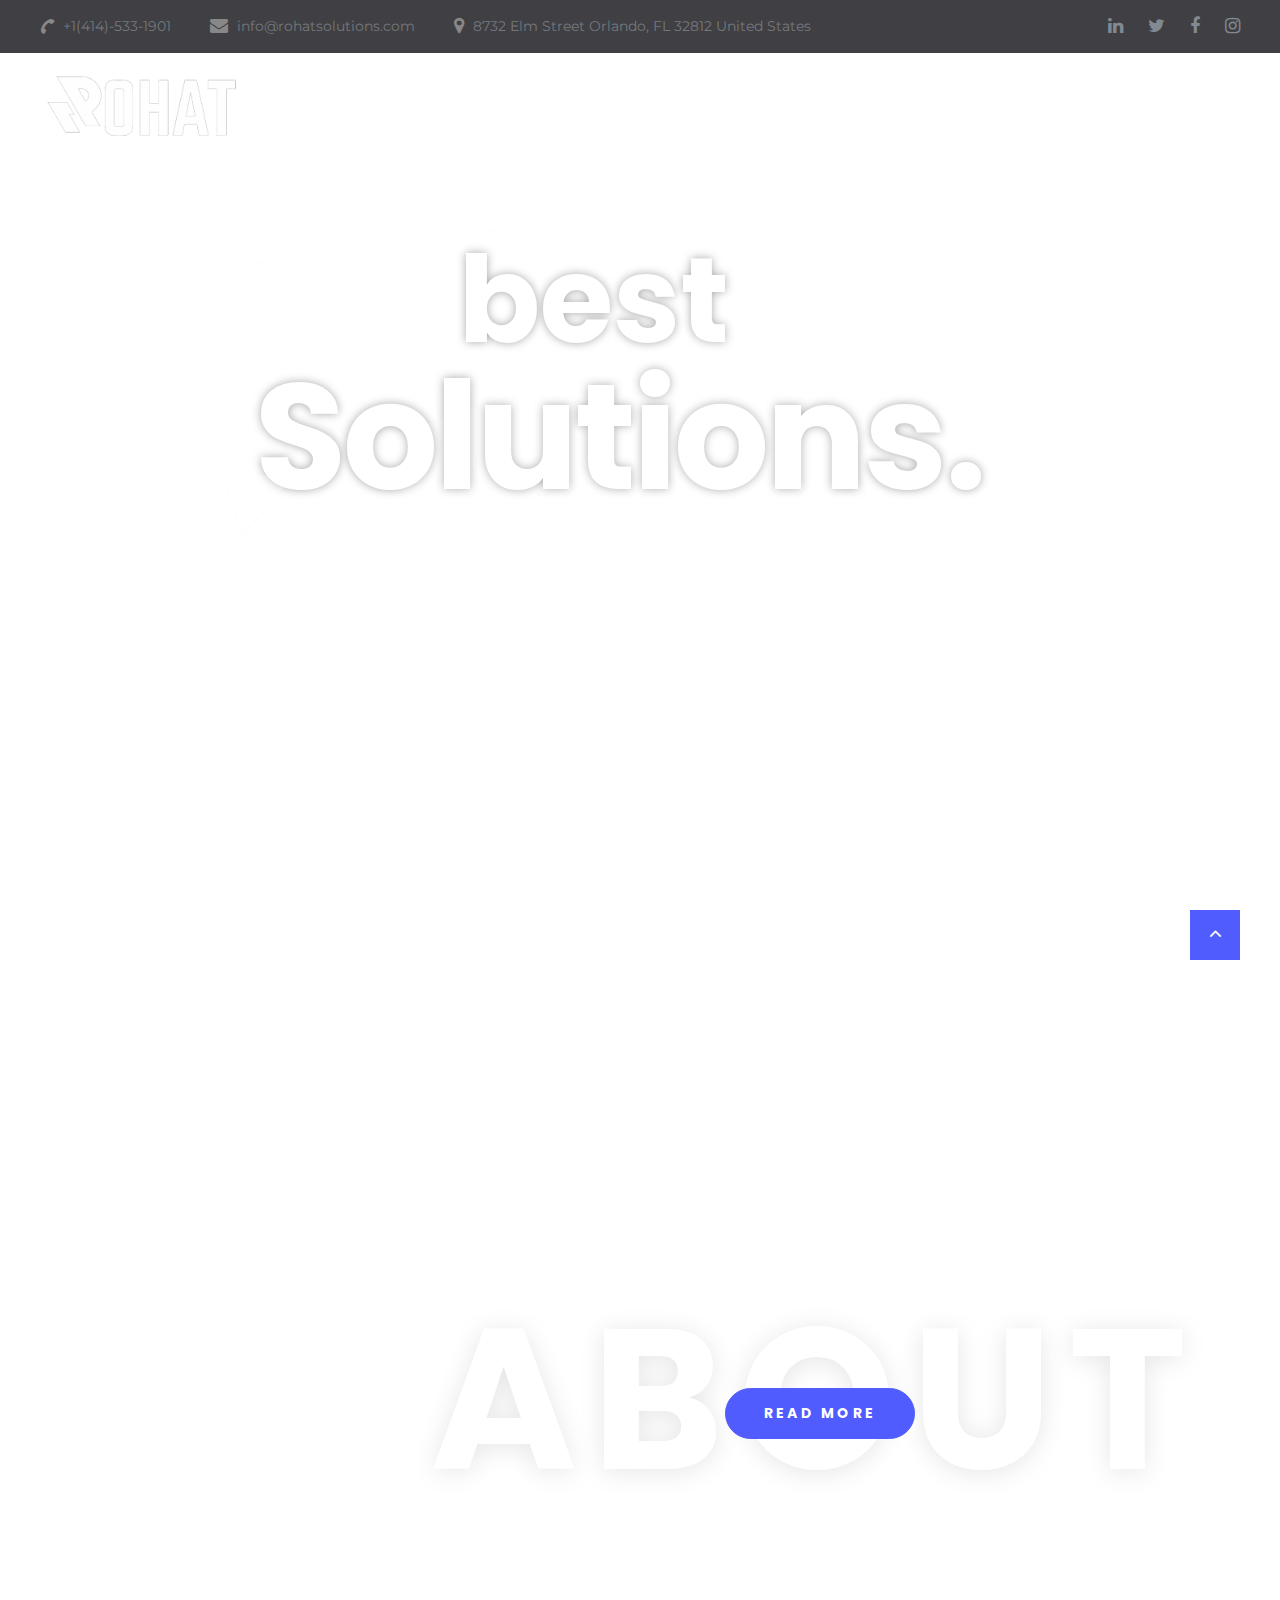
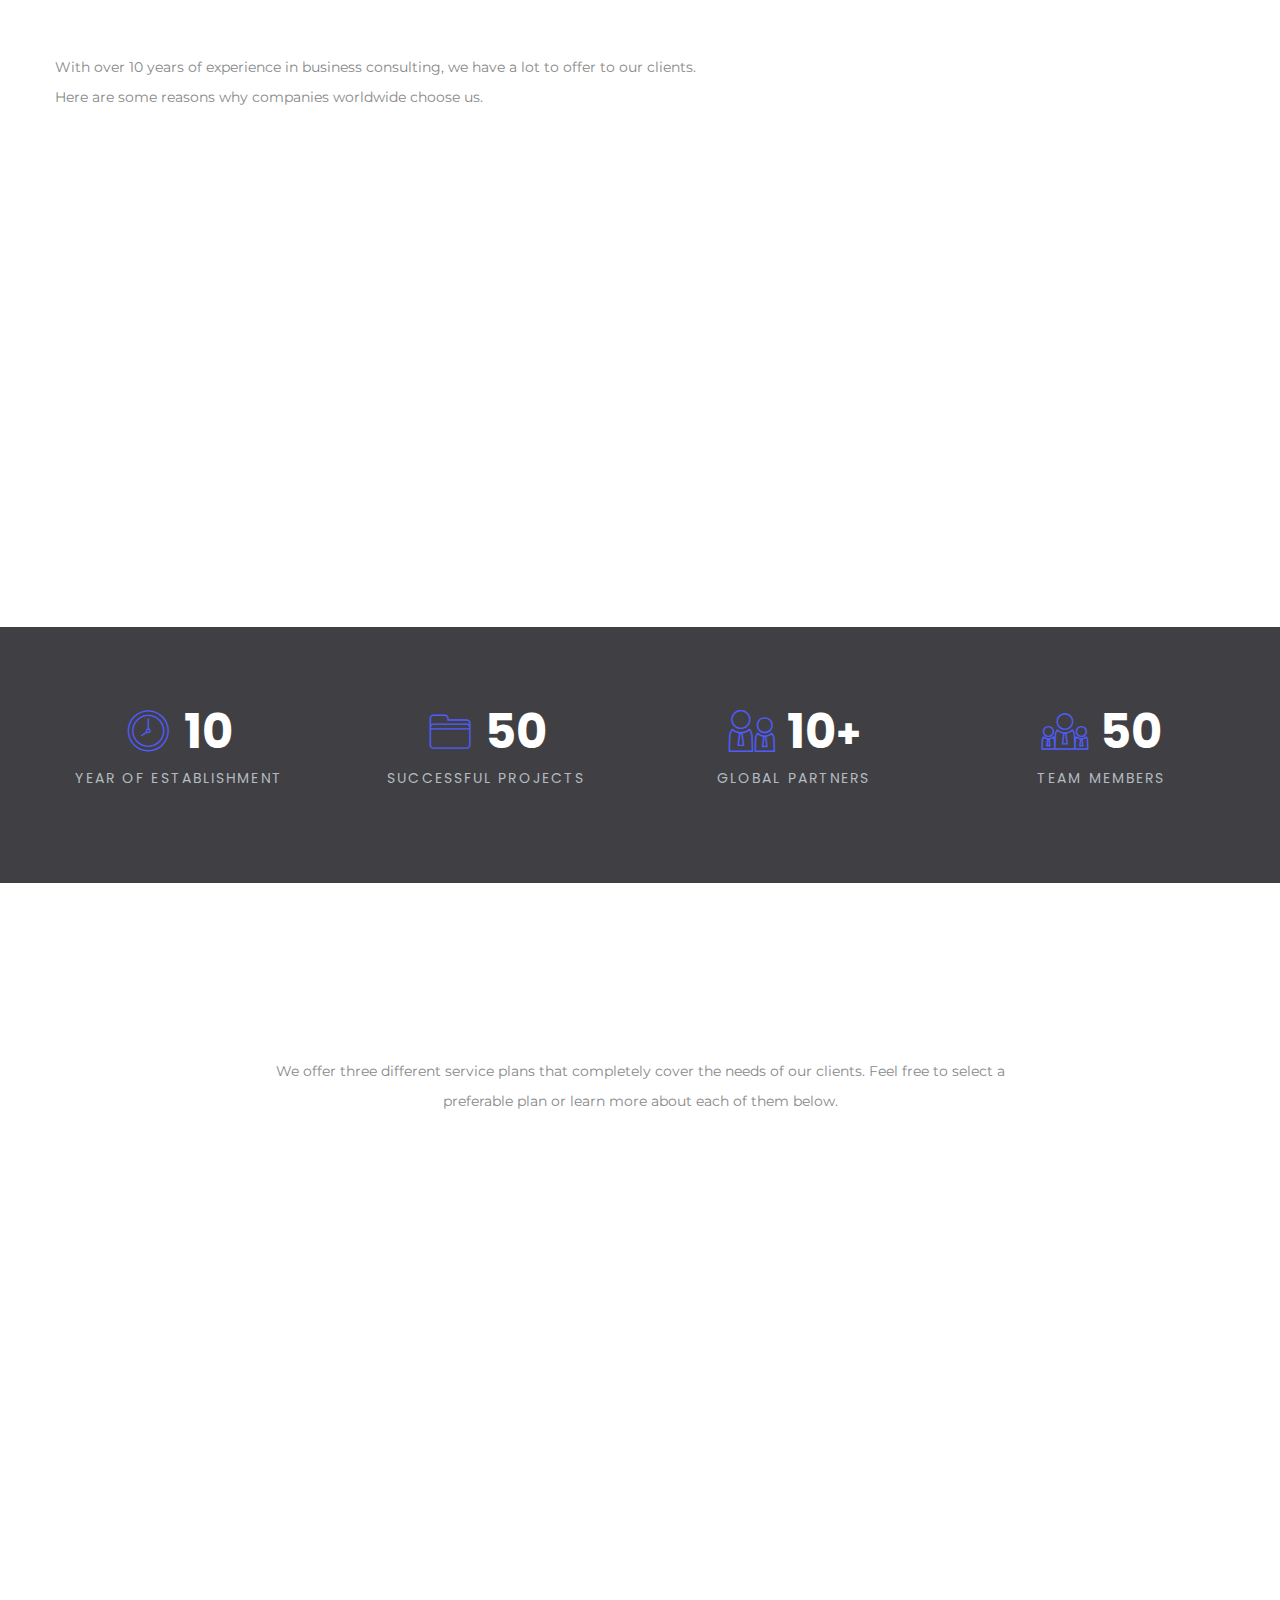
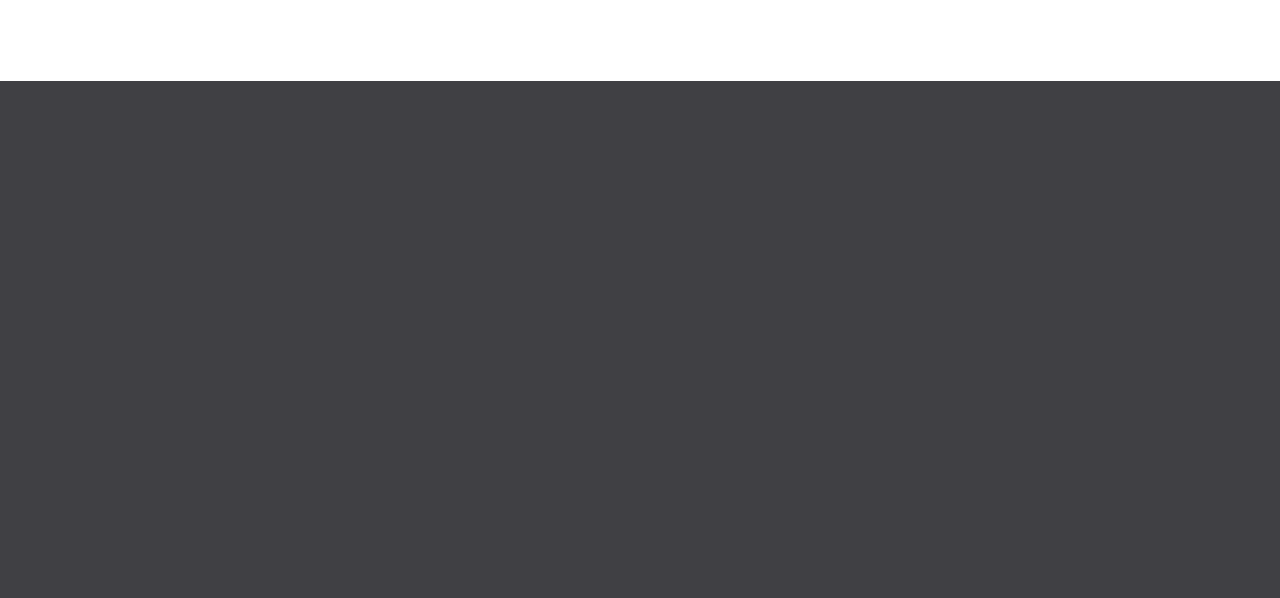
==== site/index.html @ 835cd0d4 "added about page" ====
<!DOCTYPE html>
<html class="wide wow-animation" lang="en">
  <head>
    <title>Home</title>
    <meta charset="utf-8">
    <meta name="viewport" content="width=device-width, height=device-height, initial-scale=1.0">
    <meta http-equiv="X-UA-Compatible" content="IE=edge">
    <link rel="icon" href="images/favicon.ico" type="image/x-icon">
    <link rel="stylesheet" type="text/css" href="//fonts.googleapis.com/css?family=Montserrat:300,400,700%7CPoppins:300,400,500,700,900">
    <link rel="stylesheet" href="css/bootstrap.css">
    <link rel="stylesheet" href="css/fonts.css">
    <link rel="stylesheet" href="css/style.css">
    <style>.ie-panel{display: none;background: #212121;padding: 10px 0;box-shadow: 3px 3px 5px 0 rgba(0,0,0,.3);clear: both;text-align:center;position: relative;z-index: 1;} html.ie-10 .ie-panel, html.lt-ie-10 .ie-panel {display: block;}</style>
  </head>
  <body>
    <div class="ie-panel"><a href="http://windows.microsoft.com/en-US/internet-explorer/"><img src="images/ie8-panel/warning_bar_0000_us.jpg" height="42" width="820" alt="You are using an outdated browser. For a faster, safer browsing experience, upgrade for free today."></a></div>
    <div class="preloader">
      <div class="preloader-body">
        <div class="cssload-container">
          <div class="cssload-speeding-wheel"></div>
        </div>
        <p><img class="brand-logo-blue" src="images/logo_2.png" alt="" width="100" height="17"/></p>
      </div>
    </div><!-- <a class="section section-banner d-none d-xl-block" href="https://www.templatemonster.com/intense-multipurpose-html-template.html" target="_blank" style="background-image: url(images/background-02-1920x60.jpg); background-image: -webkit-image-set( url(images/background-02-1920x60.jpg) 1x, url(images/background-02-3840x120.jpg) 2x )"><img src="images/foreground-02-1600x60.png" srcset="images/foreground-02-1600x60.png 1x, images/foreground-02-3200x120.png 2x" alt="" width="1600" height="310"></a> -->
    <div class="page">
      <header class="section page-header">
        <!--RD Navbar-->
        <div class="rd-navbar-wrap">
          <nav class="rd-navbar rd-navbar-classic" data-layout="rd-navbar-fixed" data-sm-layout="rd-navbar-fixed" data-md-layout="rd-navbar-fixed" data-md-device-layout="rd-navbar-fixed" data-lg-layout="rd-navbar-static" data-lg-device-layout="rd-navbar-static" data-xl-layout="rd-navbar-static" data-xl-device-layout="rd-navbar-static" data-lg-stick-up-offset="46px" data-xl-stick-up-offset="46px" data-xxl-stick-up-offset="46px" data-lg-stick-up="true" data-xl-stick-up="true" data-xxl-stick-up="true">
            <div class="rd-navbar-collapse-toggle rd-navbar-fixed-element-1" data-rd-navbar-toggle=".rd-navbar-collapse"><span></span></div>
            <div class="rd-navbar-aside-outer rd-navbar-collapse bg-gray-dark">
              <div class="rd-navbar-aside">
                <ul class="list-inline navbar-contact-list">
                  <li>
                    <div class="unit unit-spacing-xs align-items-center">
                      <div class="unit-left"><span class="icon text-middle fa-phone"></span></div>
                      <div class="unit-body"><a href="tel:#">+1(414)-533-1901</a></div>
                    </div>
                  </li>
                  <li>
                    <div class="unit unit-spacing-xs align-items-center">
                      <div class="unit-left"><span class="icon text-middle fa-envelope"></span></div>
                      <div class="unit-body"><a href="mailto:#">info@rohatsolutions.com</a></div>
                    </div>
                  </li>
                  <li>
                    <div class="unit unit-spacing-xs align-items-center">
                      <div class="unit-left"><span class="icon text-middle fa-map-marker"></span></div>
                      <div class="unit-body"><a href="https://www.google.com/maps/place/8732+Elm+Ct,+Orlando,+FL+32811/@28.4980853,-81.4555231,17z/data=!3m1!4b1!4m5!3m4!1s0x88e77934d0ab42e7:0x34108446d134ac0b!8m2!3d28.4980853!4d-81.4533344">8732 Elm Street Orlando, FL 32812 United States</a></div>
                    </div>
                  </li>
                </ul>
                <ul class="social-links">
                  <li><a class="icon icon-sm icon-circle icon-circle-md icon-bg-white fa-linkedin" href="#"></a></li>
                  <li><a class="icon icon-sm icon-circle icon-circle-md icon-bg-white fa-twitter" href="#"></a></li>
                  <li><a class="icon icon-sm icon-circle icon-circle-md icon-bg-white fa-facebook" href="#"></a></li>
                  <li><a class="icon icon-sm icon-circle icon-circle-md icon-bg-white fa-instagram" href="#"></a></li>
                </ul>
              </div>
            </div>
            <div class="rd-navbar-main-outer">
              <div class="rd-navbar-main">
                <!--RD Navbar Panel-->
                <div class="rd-navbar-panel">
                  <!--RD Navbar Toggle-->
                  <button class="rd-navbar-toggle" data-rd-navbar-toggle=".rd-navbar-nav-wrap"><span></span></button>
                  <!--RD Navbar Brand-->
                  <div class="rd-navbar-brand">
                    <!--Brand-->
                    <a class="brand" href="index.html">
                      <img class="brand-logo-dark" src="images/logo_2.png" alt="" width="100" height="17"/>
                      <img class="brand-logo-light" src="images/logo_2.png" alt="" width="100" height="17"/>
                      <!-- <h4 style="color: #fff; font-weight: 600;">ROHAT SOLUTIONS</h4> -->
                    </a>
                  </div>
                </div>
                <div class="rd-navbar-main-element">
                  <div class="rd-navbar-nav-wrap">
                    <ul class="rd-navbar-nav">
                      <li class="rd-nav-item active">
                        <a class="rd-nav-link" href="index.html">Home</a>
                      </li>
                      <li class="rd-nav-item">
                        <a class="rd-nav-link" href="about.html">About</a>
                      </li>
                      <li class="rd-nav-item">
                        <a class="rd-nav-link" href="#home-service">Services</a>
                      </li>
                      <li class="rd-nav-item">
                        <a class="rd-nav-link" href="typography.html">Careers</a>
                      </li>
                      <li class="rd-nav-item">
                        <a class="rd-nav-link" href="contacts.html">Contact</a>
                      </li>
                      <!-- <li class="rd-nav-item">
                        <a class="rd-nav-link" href="#home-service">Services</a>
                      </li> -->
                    </ul>
                  </div>
                </div>
              </div>
            </div>
          </nav>
        </div>
      </header>
      <!--Main section-->
      <section class="section main-section parallax-scene-js" style="background:url('https://livedemo00.template-help.com/wt_52524/images/bg-1-1700x803.jpg') no-repeat center center; background-size:cover;">
        <div class="container">
          <div class="row justify-content-center">
            <div class="col-xl-8 col-12">
              <div class="main-decorated-box text-center text-xl-left">
                <h1 class="text-white text-xl-center wow slideInRight" data-wow-delay=".3s"><span class="align-top offset-top-30 d-inline-block font-weight-light prefix-text">the</span><span class="big font-weight-bold d-inline-flex offset-right-170">best</span><span class="biggest d-block d-xl-flex font-weight-bold">Solutions.</span></h1>
                <div class="decorated-subtitle text-italic text-white wow slideInLeft">Looking For Talent?</div>
                <div class="decorated-subtitle text-italic text-white wow slideInLeft">Looking For Managed Solutions?</div>
                <div class="decorated-subtitle text-italic text-white wow slideInLeft">Looking For Your Next Opportunity?</div>
              </div>
            </div>
            <div class="col-12 text-center offset-top-75" data-wow-delay=".2s"><a class="button-way-point d-inline-block text-center d-inline-flex flex-column justify-content-center" href="#" data-custom-scroll-to="about"><span class="fa-chevron-down"></span></a></div>
          </div>
        </div>
        <div class="decorate-layer">
          <div class="layer-1">
            <div class="layer" data-depth=".20"><img src="images/parallax-item-1-563x532.png" alt="" width="563" height="266"/>
            </div>
          </div>
          <div class="layer-2">
            <div class="layer" data-depth=".30"><img src="images/parallax-item-2-276x343.png" alt="" width="276" height="171"/>
            </div>
          </div>
          <div class="layer-3">
            <div class="layer" data-depth=".40"><img src="images/parallax-item-3-153x144.png" alt="" width="153" height="72"/>
            </div>
          </div>
          <div class="layer-4">
            <div class="layer" data-depth=".20"><img src="images/parallax-item-4-69x74.png" alt="" width="69" height="37"/>
            </div>
          </div>
          <div class="layer-5">
            <div class="layer" data-depth=".40"><img src="images/parallax-item-5-72x75.png" alt="" width="72" height="37"/>
            </div>
          </div>
          <div class="layer-6">
            <div class="layer" data-depth=".30"><img src="images/parallax-item-6-45x54.png" alt="" width="45" height="27"/>
            </div>
          </div>
        </div>
      </section>
      <!--About-->
      <section class="section section-sm position-relative" id="about">
        <div class="container">
          <div class="row row-30">
            <div class="col-lg-6">
              <div class="block-decorate-img wow fadeInLeft" data-wow-delay=".2s"><img src="https://livedemo00.template-help.com/wt_52524/images/home-1-570x703.jpg" alt="" width="570" height="351"/>
              </div>
            </div>
            <div class="col-lg-6 col-12">
              <div class="block-sm offset-top-45">
                <div class="section-name wow fadeInRight" data-wow-delay=".2s">About us</div>
                <h3 class="wow fadeInLeft text-capitalize devider-bottom" data-wow-delay=".3s">What We<span class="text-primary"> Do</span></h3>
                <p class="offset-xl-40 wow fadeInUp" data-wow-delay=".4s">Rohat Solutions is an emerging technology consulting firm that offers enterprise solutions for a wide range of project and business needs. We are an IT consulting and staffing organization that delivers real results to global businesses. We have dedicated practices for IT talent solutions!</p>
                <p class="default-letter-spacing font-weight-bold text-gray-dark wow fadeInUp" data-wow-delay=".4s">We have over ten years of successful experience in IT sphere in the US market.</p><a class="button-width-190 button-primary button-circle button-lg button offset-top-30" href="#">read more</a>
              </div>
            </div>
          </div>
        </div>
        <div class="decor-text decor-text-1">ABOUT</div>
      </section>
      <!--Features-->
      <section class="section custom-section position-relative section-md">
        <div class="container">
          <div class="row">
            <div class="col-xl-7 col-lg-7 col-12">
              <div class="section-name wow fadeInRight">our features</div>
              <h3 class="text-capitalize devider-left wow fadeInLeft" data-wow-delay=".2s">Why Businesses<span class="text-primary"> Choose us</span></h3>
              <p>With over 10 years of experience in business consulting, we have a lot to offer to our clients. Here are some reasons why companies worldwide choose us.</p>
              <div class="row row-15">
                <div class="col-xl-6 wow fadeInUp" data-wow-delay=".2s">
                  <div class="box-default">
                    <div class="box-default-title">Innovative Solutions</div>
                    <p class="box-default-description">Our services and solutions are built on business innovations.</p><span class="box-default-icon novi-icon icon-lg mercury-icon-lightbulb-gears"></span>
                  </div>
                </div>
                <div class="col-xl-6 wow fadeInUp" data-wow-delay=".3s">
                  <div class="box-default">
                    <div class="box-default-title">Strategic Thinking</div>
                    <p class="box-default-description">Rohat Solutions works strategically to forge the best path for your business.</p><span class="box-default-icon novi-icon icon-lg mercury-icon-target-2"></span>
                  </div>
                </div>
                <div class="col-xl-6 wow fadeInUp" data-wow-delay=".4s">
                  <div class="box-default">
                    <div class="box-default-title">Experienced Team</div>
                    <p class="box-default-description">We employ the best consultants with more than 10 years of experience.</p><span class="box-default-icon novi-icon icon-lg mercury-icon-user"></span>
                  </div>
                </div>
                <div class="col-xl-6 wow fadeInUp" data-wow-delay=".5s">
                  <div class="box-default">
                    <div class="box-default-title">Creative Approach</div>
                    <p class="box-default-description">Every project we work on is based on the creative solutions of any issues.</p><span class="box-default-icon novi-icon icon-lg mercury-icon-partners"></span>
                  </div>
                </div>
              </div>
            </div>
          </div>
        </div>
        <div class="image-left-side wow slideInRight" data-wow-delay=".5s"><img src="https://livedemo00.template-help.com/wt_52524/images/home-2-636x480.jpg" alt="" width="636" height="240"/>
        </div>
        <div class="decor-text decor-text-2 wow fadeInUp" data-wow-delay=".3s">features</div>
      </section>
      <!--Counters-->
      <section class="section bg-image-2">
        <div class="container section-md">
          <div class="row row-30 text-center">
            <div class="col-xl-3 col-sm-6 col-12">
              <div class="counter-classic">
                <div class="counter-classic-number"><span class="icon-lg novi-icon offset-right-10 mercury-icon-time"></span><span class="counter text-white" data-speed="2000">10</span>
                </div>
                <div class="counter-classic-title">Year of Establishment</div>
              </div>
            </div>
            <div class="col-xl-3 col-sm-6 col-12">
              <div class="counter-classic">
                <div class="counter-classic-number"><span class="icon-lg novi-icon offset-right-10 mercury-icon-folder"></span><span class="counter text-white" data-speed="2000">50</span>
                </div>
                <div class="counter-classic-title">Successful Projects</div>
              </div>
            </div>
            <div class="col-xl-3 col-sm-6 col-12">
              <div class="counter-classic">
                <div class="counter-classic-number"><span class="icon-lg novi-icon offset-right-10 mercury-icon-users"></span><span class="counter text-white" data-speed="2000">10</span><span class="symbol text-white">+</span>
                </div>
                <div class="counter-classic-title">Global Partners</div>
              </div>
            </div>
            <div class="col-xl-3 col-sm-6 col-12">
              <div class="counter-classic">
                <div class="counter-classic-number"><span class="icon-lg novi-icon offset-right-10 mercury-icon-group"></span><span class="counter text-white" data-speed="2000">50</span>
                </div>
                <div class="counter-classic-title">Team Members</div>
              </div>
            </div>
          </div>
        </div>
      </section>
      <!--Pricing-->
      <section id="home-service" class="section section-md bg-xs-overlay" style="background:url('https://livedemo00.template-help.com/wt_52524/images/bg-image-3-1700x883.jpg')no-repeat;background-size:cover">
        <div class="container">
          <div class="row row-50 justify-content-center">
            <div class="col-12 text-center col-md-10 col-lg-8">
              <div class="section-name wow fadeInRight" data-wow-delay=".2s">Service Options</div>
              <h3 class="wow fadeInLeft text-capitalize" data-wow-delay=".3s">Find the perfect plan for<span class="text-primary"> your business</span></h3>
              <p>We offer three different service plans that completely cover the needs of our clients. Feel free to select a preferable plan or learn more about each of them below.</p>
            </div>
          </div>
          <div class="row row-30 justify-content-center">
            <div class="col-xl-4 col-md-6 col-12 wow fadeInDown" data-wow-delay=".3s">
              <div class="pricing-box bg-gray-dark">
                <div class="pricing-box-tittle">Web App Development</div>
                <p>Custom-built or framework-based - using the best approach that suites each customer's specific needs, budget and timeline.</p>
                <hr/>
                <!-- <div class="pricing-box-inner"><span class="pricing-box-symbol">$</span><span class="pricing-box-price">39</span></div>
                <div class="pricing-box-label bg-gray">MONTHLY</div>
                <p>Business Strategy <br> Financial Advisory</p><a class="button button-190 button-circle btn-primary-rounded" href="#">get started</a> -->
              </div>
            </div>
            <div class="col-xl-4 col-md-6 col-12 wow fadeInUp" data-wow-delay=".4s">
              <div class="pricing-box bg-gray-dark">
                <div class="pricing-box-tittle">Mobile app development</div>
                <p>Native, cross-platform or hybrid - helping you build the right mobile app to reach your target audience directly on their personal mini computer.</p>
                <hr/>
                <!-- div class="pricing-box-inner"><span class="pricing-box-symbol">$</span><span class="pricing-box-price">69</span></div>
                <div class="pricing-box-label bg-gray-primary-light">MONTHLY</div>
                <p>Operations Management <br> Strategic Planning</p><a class="button button-190 button-circle btn-rounded-outline" href="#">get started</a> -->
              </div>
            </div>
            <div class="col-xl-4 col-md-6 col-12 wow fadeInDown" data-wow-delay=".3s">
              <div class="pricing-box bg-gray-dark">
                <div class="pricing-box-tittle">Cyber security</div>
                <p>Cybersecurity protects all categories of data from theft and damage. This includes sensitive data, personally identifiable information (PII), protected health information (PHI), personal information, intellectual property, data, and governmental and industry information systems.</p>
                <hr/>
                <!-- <div class="pricing-box-inner"><span class="pricing-box-symbol">$</span><span class="pricing-box-price">89</span></div>
                <div class="pricing-box-label bg-gray">MONTHLY</div>
                <p>Quality Engineering <br> Marketing Consulting</p><a class="button button-190 button-circle btn-primary-rounded" href="#">get started</a> -->
              </div>
            </div>
          </div>
        </div>
      </section>
      <!--Owl Carousel-->
      <!-- <section class="section section-md bg-gray-lighten">
        <div class="container">
          <div class="row justify-content-center">
            <div class="col-xl-10">
              <div class="section-name wow fadeInRight text-center" data-wow-delay=".2s">testimonials</div>
              <h3 class="wow fadeInLeft text-capitalize text-center" data-wow-delay=".3s">What People Say<span class="text-primary"> About Us</span></h3>
              <div class="owl-carousel review-carousel" data-items="1" data-sm-items="1" data-md-items="1" data-lg-items="1" data-xl-items="1" data-xxl-items="1" data-dots="true" data-nav="false" data-stage-padding="0" data-loop="false" data-margin="0" data-mouse-drag="true" data-autoplay="false">
                <div class="item">
                  <div class="item-preview wow fadeInDown" data-wow-delay=".2s"><img src="images/user-1-216x216.jpg" alt="" width="216" height="108"/>
                  </div>
                  <div class="item-description wow fadeInUp" data-wow-delay=".3s">
                    <p>I was impressed by the quality of what your specialists did. They quickly found out what was the main problem of my company and helped me form a correct strategy, which worked perfectly and set my business on the right path.</p>
                    <div class="item-subsection"><span class="item-subsection-title devider-left">Heather Perry</span><span>Regular Client</span></div>
                  </div>
                </div>
                <div class="item">
                  <div class="item-preview wow fadeInDown" data-wow-delay=".2s"><img src="images/user-2-216x216.jpg" alt="" width="216" height="108"/>
                  </div>
                  <div class="item-description wow fadeInUp" data-wow-delay=".3s">
                    <p>I appreciate what you’ve done to help my small company develop and thrive in that market niche that we specialize in. Your business consulting experts are the best in the whole industry and I’m going to recommend you to my partners!</p>
                    <div class="item-subsection"><span class="item-subsection-title devider-left">Donald Hughes</span><span>Regular Client</span></div>
                  </div>
                </div>
                <div class="item">
                  <div class="item-preview wow fadeInDown" data-wow-delay=".2s"><img src="images/user-3-216x216.jpg" alt="" width="216" height="108"/>
                  </div>
                  <div class="item-description wow fadeInUp" data-wow-delay=".3s">
                    <p>My cooperation with your team helped me understand that you really care about your clients – it was proved by a lot of positive reviews already – and that's why I chose you. Thank you for a great job, you are true professionals!</p>
                    <div class="item-subsection"><span class="item-subsection-title devider-left">Anthony Parker</span><span>Regular Client</span></div>
                  </div>
                </div>
                <div class="item">
                  <div class="item-preview wow fadeInDown" data-wow-delay=".2s"><img src="images/user-4-216x216.jpg" alt="" width="216" height="108"/>
                  </div>
                  <div class="item-description wow fadeInUp" data-wow-delay=".3s">
                    <p>Two years after СonsultBiz’s involvement, we are remarkably successful and the leader in served markets. This brought industry knowledge, best practices, and real-world solutions to the intricate challenges we faced.</p>
                    <div class="item-subsection"><span class="item-subsection-title devider-left">Jennifer Coleman</span><span>Regular Client</span></div>
                  </div>
                </div>
              </div>
            </div>
          </div>
        </div>
      </section> -->
      <!--Footer--><!-- <a class="section section-banner" href="https://www.templatemonster.com/intense-multipurpose-html-template.html" target="_blank" style="background-image: url(images/background-01-1920x310.jpg); background-image: -webkit-image-set( url(images/background-01-1920x310.jpg) 1x, url(images/background-01-3840x620.jpg) 2x )"><img src="images/foreground-01-1600x310.png" srcset="images/foreground-01-1600x310.png 1x, images/foreground-01-3200x620.png 2x" alt="" width="1600" height="310"></a> -->
      <footer class="section footer-classic section-sm">
        <div class="container">
          <div class="row row-30">
            <div class="col-lg-3 wow fadeInLeft">
              <!--Brand--><a class="brand" href="index.html"><img class="brand-logo-dark" src="ROHAT SOLUTIONS" alt="" width="100" height="17"/><img class="brand-logo-light" src="images/logo_2.png" alt="" width="100" height="17"/></a>
              <p class="footer-classic-description offset-top-0 offset-right-25">Rohat Solutions provides a full range of business consulting & advisory services to small, medium, and international companies worldwide. We use innovations and experience to drive your success.</p>
            </div>
            <div class="col-lg-3 col-sm-8 wow fadeInUp">
              <P class="footer-classic-title">contact info</P>
              <div class="d-block offset-top-0">8732 Elm Street Orlando,<span class="d-lg-block">FL 32812 United States</span></div><a class="d-inline-block" href="mailto:#">info@rohatsolutions.com</a><a class="d-inline-block" href="tel:#">+1(414)-533-1901</a>
              <!-- ul>
                <li>Mon-Thu:<span class="d-inline-block offset-left-10 text-white">9:30 AM - 9:00 PM</span></li>
                <li>Fri:<span class="d-inline-block offset-left-10 text-white">10:00 AM - 9:00 PM</span></li>
                <li>Sat:<span class="d-inline-block offset-left-10 text-white">10:00 AM - 3:00 PM</span></li>
              </ul> -->
            </div>
            <div class="col-lg-2 col-sm-4 wow fadeInUp" data-wow-delay=".3s">
              <P class="footer-classic-title">Quick Links</P>
              <ul class="footer-classic-nav-list">
                <li><a href="index.html">Home</a></li>
                <li><a href="about.html">About us</a></li>
                <li><a href="#home-service">Services</a></li>
                <li><a href="typography.html">Careers</a></li>
                <li><a href="contacts.html">Contacts</a></li>
              </ul>
            </div>
            <div class="col-lg-4 wow fadeInLeft" data-wow-delay=".2s">
              <P class="footer-classic-title">newsletter</P>
              <form class="rd-mailform text-left footer-classic-subscribe-form" data-form-output="form-output-global" data-form-type="contact" method="post" action="bat/rd-mailform.php">
                <div class="form-wrap">
                  <label class="form-label" for="subscribe-email">Your Email Address</label>
                  <input class="form-input" id="subscribe-email" type="email" name="email" data-constraints="@Email @Required">
                </div>
                <div class="form-button group-sm text-center text-lg-left">
                  <button class="button button-primary button-circle" type="submit">sign up</button>
                </div>
              </form>
              <p>Be the first to find out about our latest news, updates, and special offers.</p>
            </div>
          </div>
        </div>
        <div class="container wow fadeInUp" data-wow-delay=".4s">
          <div class="footer-classic-aside">
            <p class="rights"><span>&copy;&nbsp;</span>Copyright <span class="copyright-year"></span>  Rohat Solutions LLC. All Rights Reserved</p>
            <ul class="social-links">
              <li><a class="fa fa-linkedin" href="#"></a></li>
              <li><a class="fa fa fa-twitter" href="#"></a></li>
              <li><a class="fa fa-facebook" href="#"></a></li>
              <li><a class="fa fa-instagram" href="#"></a></li>
            </ul>
          </div>
        </div>
      </footer>
    </div>
    <div class="snackbars" id="form-output-global"></div>
    <script src="js/core.min.js"></script>
    <script src="js/script.js"></script>
    <!--coded by Drel-->
  </body>
</html>
---- site/css/fonts.css ----
/*
* Fonts
*//*
* Font Awesome Icons 4.7.0
*/@font-face {	font-family: 'FontAwesome';	src: url("../fonts/fontawesome-webfont.eot?v=4.7.0");	src: url("../fonts/fontawesome-webfont.eot?#iefix&v=4.7.0") format("embedded-opentype"), url("../fonts/fontawesome-webfont.woff2?v=4.7.0") format("woff2"), url("../fonts/fontawesome-webfont.woff?v=4.7.0") format("woff"), url("../fonts/fontawesome-webfont.ttf?v=4.7.0") format("truetype"), url("../fonts/fontawesome-webfont.svg?v=4.7.0#fontawesomeregular") format("svg");	font-weight: normal;	font-style: normal;}.fa {	display: inline-block;	font-family: 'FontAwesome';	font-size: inherit;	text-rendering: auto;	-webkit-font-smoothing: antialiased;	-moz-osx-font-smoothing: grayscale;}[class*='fa-']:before {	font-weight: 400;	font-family: 'FontAwesome';}/* makes the font 33% larger relative to the icon container */.fa-lg {	font-size: 1.33333333em;	line-height: 0.75em;	vertical-align: -15%;}.fa-2x {	font-size: 2em;}.fa-3x {	font-size: 3em;}.fa-4x {	font-size: 4em;}.fa-5x {	font-size: 5em;}.fa-fw {	width: 1.28571429em;	text-align: center;}.fa-ul {	padding-left: 0;	margin-left: 2.14285714em;	list-style-type: none;}.fa-ul > li {	position: relative;}.fa-li {	position: absolute;	left: -2.14285714em;	width: 2.14285714em;	top: 0.14285714em;	text-align: center;}.fa-li.fa-lg {	left: -1.85714286em;}.fa-border {	padding: .2em .25em .15em;	border: solid 0.08em #eeeeee;	border-radius: .1em;}.fa-pull-left {	float: left;}.fa-pull-right {	float: right;}.fa.fa-pull-left {	margin-right: .3em;}.fa.fa-pull-right {	margin-left: .3em;}/* Deprecated as of 4.4.0 */.pull-right {	float: right;}.pull-left {	float: left;}.fa.pull-left {	margin-right: .3em;}.fa.pull-right {	margin-left: .3em;}.fa-spin {	-webkit-animation: fa-spin 2s infinite linear;	animation: fa-spin 2s infinite linear;}.fa-pulse {	-webkit-animation: fa-spin 1s infinite steps(8);	animation: fa-spin 1s infinite steps(8);}@-webkit-keyframes fa-spin {	0% {		-webkit-transform: rotate(0deg);		transform: rotate(0deg);	}	100% {		-webkit-transform: rotate(359deg);		transform: rotate(359deg);	}}@keyframes fa-spin {	0% {		-webkit-transform: rotate(0deg);		transform: rotate(0deg);	}	100% {		-webkit-transform: rotate(359deg);		transform: rotate(359deg);	}}.fa-rotate-90 {	-ms-filter: "progid:DXImageTransform.Microsoft.BasicImage(rotation=1)";	-webkit-transform: rotate(90deg);	-ms-transform: rotate(90deg);	transform: rotate(90deg);}.fa-rotate-180 {	-ms-filter: "progid:DXImageTransform.Microsoft.BasicImage(rotation=2)";	-webkit-transform: rotate(180deg);	-ms-transform: rotate(180deg);	transform: rotate(180deg);}.fa-rotate-270 {	-ms-filter: "progid:DXImageTransform.Microsoft.BasicImage(rotation=3)";	-webkit-transform: rotate(270deg);	-ms-transform: rotate(270deg);	transform: rotate(270deg);}.fa-flip-horizontal {	-ms-filter: "progid:DXImageTransform.Microsoft.BasicImage(rotation=0, mirror=1)";	-webkit-transform: scale(-1, 1);	-ms-transform: scale(-1, 1);	transform: scale(-1, 1);}.fa-flip-vertical {	-ms-filter: "progid:DXImageTransform.Microsoft.BasicImage(rotation=2, mirror=1)";	-webkit-transform: scale(1, -1);	-ms-transform: scale(1, -1);	transform: scale(1, -1);}:root .fa-rotate-90,:root .fa-rotate-180,:root .fa-rotate-270,:root .fa-flip-horizontal,:root .fa-flip-vertical {	filter: none;}.fa-stack {	position: relative;	display: inline-block;	width: 2em;	height: 2em;	line-height: 2em;	vertical-align: middle;}.fa-stack-1x,.fa-stack-2x {	position: absolute;	left: 0;	width: 100%;	text-align: center;}.fa-stack-1x {	line-height: inherit;}.fa-stack-2x {	font-size: 2em;}.fa-inverse {	color: #ffffff;}/* Font Awesome uses the Unicode Private Use Area (PUA) to ensure screen
   readers do not read off random characters that represent icons */.fa-glass:before {	content: "\f000";}.fa-music:before {	content: "\f001";}.fa-search:before {	content: "\f002";}.fa-envelope-o:before {	content: "\f003";}.fa-heart:before {	content: "\f004";}.fa-star:before {	content: "\f005";}.fa-star-o:before {	content: "\f006";}.fa-user:before {	content: "\f007";}.fa-film:before {	content: "\f008";}.fa-th-large:before {	content: "\f009";}.fa-th:before {	content: "\f00a";}.fa-th-list:before {	content: "\f00b";}.fa-check:before {	content: "\f00c";}.fa-remove:before,.fa-close:before,.fa-times:before {	content: "\f00d";}.fa-search-plus:before {	content: "\f00e";}.fa-search-minus:before {	content: "\f010";}.fa-power-off:before {	content: "\f011";}.fa-signal:before {	content: "\f012";}.fa-gear:before,.fa-cog:before {	content: "\f013";}.fa-trash-o:before {	content: "\f014";}.fa-home:before {	content: "\f015";}.fa-file-o:before {	content: "\f016";}.fa-clock-o:before {	content: "\f017";}.fa-road:before {	content: "\f018";}.fa-download:before {	content: "\f019";}.fa-arrow-circle-o-down:before {	content: "\f01a";}.fa-arrow-circle-o-up:before {	content: "\f01b";}.fa-inbox:before {	content: "\f01c";}.fa-play-circle-o:before {	content: "\f01d";}.fa-rotate-right:before,.fa-repeat:before {	content: "\f01e";}.fa-refresh:before {	content: "\f021";}.fa-list-alt:before {	content: "\f022";}.fa-lock:before {	content: "\f023";}.fa-flag:before {	content: "\f024";}.fa-headphones:before {	content: "\f025";}.fa-volume-off:before {	content: "\f026";}.fa-volume-down:before {	content: "\f027";}.fa-volume-up:before {	content: "\f028";}.fa-qrcode:before {	content: "\f029";}.fa-barcode:before {	content: "\f02a";}.fa-tag:before {	content: "\f02b";}.fa-tags:before {	content: "\f02c";}.fa-book:before {	content: "\f02d";}.fa-bookmark:before {	content: "\f02e";}.fa-print:before {	content: "\f02f";}.fa-camera:before {	content: "\f030";}.fa-font:before {	content: "\f031";}.fa-bold:before {	content: "\f032";}.fa-italic:before {	content: "\f033";}.fa-text-height:before {	content: "\f034";}.fa-text-width:before {	content: "\f035";}.fa-align-left:before {	content: "\f036";}.fa-align-center:before {	content: "\f037";}.fa-align-right:before {	content: "\f038";}.fa-align-justify:before {	content: "\f039";}.fa-list:before {	content: "\f03a";}.fa-dedent:before,.fa-outdent:before {	content: "\f03b";}.fa-indent:before {	content: "\f03c";}.fa-video-camera:before {	content: "\f03d";}.fa-photo:before,.fa-image:before,.fa-picture-o:before {	content: "\f03e";}.fa-pencil:before {	content: "\f040";}.fa-map-marker:before {	content: "\f041";}.fa-adjust:before {	content: "\f042";}.fa-tint:before {	content: "\f043";}.fa-edit:before,.fa-pencil-square-o:before {	content: "\f044";}.fa-share-square-o:before {	content: "\f045";}.fa-check-square-o:before {	content: "\f046";}.fa-arrows:before {	content: "\f047";}.fa-step-backward:before {	content: "\f048";}.fa-fast-backward:before {	content: "\f049";}.fa-backward:before {	content: "\f04a";}.fa-play:before {	content: "\f04b";}.fa-pause:before {	content: "\f04c";}.fa-stop:before {	content: "\f04d";}.fa-forward:before {	content: "\f04e";}.fa-fast-forward:before {	content: "\f050";}.fa-step-forward:before {	content: "\f051";}.fa-eject:before {	content: "\f052";}.fa-chevron-left:before {	content: "\f053";}.fa-chevron-right:before {	content: "\f054";}.fa-plus-circle:before {	content: "\f055";}.fa-minus-circle:before {	content: "\f056";}.fa-times-circle:before {	content: "\f057";}.fa-check-circle:before {	content: "\f058";}.fa-question-circle:before {	content: "\f059";}.fa-info-circle:before {	content: "\f05a";}.fa-crosshairs:before {	content: "\f05b";}.fa-times-circle-o:before {	content: "\f05c";}.fa-check-circle-o:before {	content: "\f05d";}.fa-ban:before {	content: "\f05e";}.fa-arrow-left:before {	content: "\f060";}.fa-arrow-right:before {	content: "\f061";}.fa-arrow-up:before {	content: "\f062";}.fa-arrow-down:before {	content: "\f063";}.fa-mail-forward:before,.fa-share:before {	content: "\f064";}.fa-expand:before {	content: "\f065";}.fa-compress:before {	content: "\f066";}.fa-plus:before {	content: "\f067";}.fa-minus:before {	content: "\f068";}.fa-asterisk:before {	content: "\f069";}.fa-exclamation-circle:before {	content: "\f06a";}.fa-gift:before {	content: "\f06b";}.fa-leaf:before {	content: "\f06c";}.fa-fire:before {	content: "\f06d";}.fa-eye:before {	content: "\f06e";}.fa-eye-slash:before {	content: "\f070";}.fa-warning:before,.fa-exclamation-triangle:before {	content: "\f071";}.fa-plane:before {	content: "\f072";}.fa-calendar:before {	content: "\f073";}.fa-random:before {	content: "\f074";}.fa-comment:before {	content: "\f075";}.fa-magnet:before {	content: "\f076";}.fa-chevron-up:before {	content: "\f077";}.fa-chevron-down:before {	content: "\f078";}.fa-retweet:before {	content: "\f079";}.fa-shopping-cart:before {	content: "\f07a";}.fa-folder:before {	content: "\f07b";}.fa-folder-open:before {	content: "\f07c";}.fa-arrows-v:before {	content: "\f07d";}.fa-arrows-h:before {	content: "\f07e";}.fa-bar-chart-o:before,.fa-bar-chart:before {	content: "\f080";}.fa-twitter-square:before {	content: "\f081";}.fa-facebook-square:before {	content: "\f082";}.fa-camera-retro:before {	content: "\f083";}.fa-key:before {	content: "\f084";}.fa-gears:before,.fa-cogs:before {	content: "\f085";}.fa-comments:before {	content: "\f086";}.fa-thumbs-o-up:before {	content: "\f087";}.fa-thumbs-o-down:before {	content: "\f088";}.fa-star-half:before {	content: "\f089";}.fa-heart-o:before {	content: "\f08a";}.fa-sign-out:before {	content: "\f08b";}.fa-linkedin-square:before {	content: "\f08c";}.fa-thumb-tack:before {	content: "\f08d";}.fa-external-link:before {	content: "\f08e";}.fa-sign-in:before {	content: "\f090";}.fa-trophy:before {	content: "\f091";}.fa-github-square:before {	content: "\f092";}.fa-upload:before {	content: "\f093";}.fa-lemon-o:before {	content: "\f094";}.fa-phone:before {	content: "\f095";}.fa-square-o:before {	content: "\f096";}.fa-bookmark-o:before {	content: "\f097";}.fa-phone-square:before {	content: "\f098";}.fa-twitter:before {	content: "\f099";}.fa-facebook-f:before,.fa-facebook:before {	content: "\f09a";}.fa-github:before {	content: "\f09b";}.fa-unlock:before {	content: "\f09c";}.fa-credit-card:before {	content: "\f09d";}.fa-feed:before,.fa-rss:before {	content: "\f09e";}.fa-hdd-o:before {	content: "\f0a0";}.fa-bullhorn:before {	content: "\f0a1";}.fa-bell:before {	content: "\f0f3";}.fa-certificate:before {	content: "\f0a3";}.fa-hand-o-right:before {	content: "\f0a4";}.fa-hand-o-left:before {	content: "\f0a5";}.fa-hand-o-up:before {	content: "\f0a6";}.fa-hand-o-down:before {	content: "\f0a7";}.fa-arrow-circle-left:before {	content: "\f0a8";}.fa-arrow-circle-right:before {	content: "\f0a9";}.fa-arrow-circle-up:before {	content: "\f0aa";}.fa-arrow-circle-down:before {	content: "\f0ab";}.fa-globe:before {	content: "\f0ac";}.fa-wrench:before {	content: "\f0ad";}.fa-tasks:before {	content: "\f0ae";}.fa-filter:before {	content: "\f0b0";}.fa-briefcase:before {	content: "\f0b1";}.fa-arrows-alt:before {	content: "\f0b2";}.fa-group:before,.fa-users:before {	content: "\f0c0";}.fa-chain:before,.fa-link:before {	content: "\f0c1";}.fa-cloud:before {	content: "\f0c2";}.fa-flask:before {	content: "\f0c3";}.fa-cut:before,.fa-scissors:before {	content: "\f0c4";}.fa-copy:before,.fa-files-o:before {	content: "\f0c5";}.fa-paperclip:before {	content: "\f0c6";}.fa-save:before,.fa-floppy-o:before {	content: "\f0c7";}.fa-square:before {	content: "\f0c8";}.fa-navicon:before,.fa-reorder:before,.fa-bars:before {	content: "\f0c9";}.fa-list-ul:before {	content: "\f0ca";}.fa-list-ol:before {	content: "\f0cb";}.fa-strikethrough:before {	content: "\f0cc";}.fa-underline:before {	content: "\f0cd";}.fa-table:before {	content: "\f0ce";}.fa-magic:before {	content: "\f0d0";}.fa-truck:before {	content: "\f0d1";}.fa-pinterest:before {	content: "\f0d2";}.fa-pinterest-square:before {	content: "\f0d3";}.fa-google-plus-square:before {	content: "\f0d4";}.fa-google-plus:before {	content: "\f0d5";}.fa-money:before {	content: "\f0d6";}.fa-caret-down:before {	content: "\f0d7";}.fa-caret-up:before {	content: "\f0d8";}.fa-caret-left:before {	content: "\f0d9";}.fa-caret-right:before {	content: "\f0da";}.fa-columns:before {	content: "\f0db";}.fa-unsorted:before,.fa-sort:before {	content: "\f0dc";}.fa-sort-down:before,.fa-sort-desc:before {	content: "\f0dd";}.fa-sort-up:before,.fa-sort-asc:before {	content: "\f0de";}.fa-envelope:before {	content: "\f0e0";}.fa-linkedin:before {	content: "\f0e1";}.fa-rotate-left:before,.fa-undo:before {	content: "\f0e2";}.fa-legal:before,.fa-gavel:before {	content: "\f0e3";}.fa-dashboard:before,.fa-tachometer:before {	content: "\f0e4";}.fa-comment-o:before {	content: "\f0e5";}.fa-comments-o:before {	content: "\f0e6";}.fa-flash:before,.fa-bolt:before {	content: "\f0e7";}.fa-sitemap:before {	content: "\f0e8";}.fa-umbrella:before {	content: "\f0e9";}.fa-paste:before,.fa-clipboard:before {	content: "\f0ea";}.fa-lightbulb-o:before {	content: "\f0eb";}.fa-exchange:before {	content: "\f0ec";}.fa-cloud-download:before {	content: "\f0ed";}.fa-cloud-upload:before {	content: "\f0ee";}.fa-user-md:before {	content: "\f0f0";}.fa-stethoscope:before {	content: "\f0f1";}.fa-suitcase:before {	content: "\f0f2";}.fa-bell-o:before {	content: "\f0a2";}.fa-coffee:before {	content: "\f0f4";}.fa-cutlery:before {	content: "\f0f5";}.fa-file-text-o:before {	content: "\f0f6";}.fa-building-o:before {	content: "\f0f7";}.fa-hospital-o:before {	content: "\f0f8";}.fa-ambulance:before {	content: "\f0f9";}.fa-medkit:before {	content: "\f0fa";}.fa-fighter-jet:before {	content: "\f0fb";}.fa-beer:before {	content: "\f0fc";}.fa-h-square:before {	content: "\f0fd";}.fa-plus-square:before {	content: "\f0fe";}.fa-angle-double-left:before {	content: "\f100";}.fa-angle-double-right:before {	content: "\f101";}.fa-angle-double-up:before {	content: "\f102";}.fa-angle-double-down:before {	content: "\f103";}.fa-angle-left:before {	content: "\f104";}.fa-angle-right:before {	content: "\f105";}.fa-angle-up:before {	content: "\f106";}.fa-angle-down:before {	content: "\f107";}.fa-desktop:before {	content: "\f108";}.fa-laptop:before {	content: "\f109";}.fa-tablet:before {	content: "\f10a";}.fa-mobile-phone:before,.fa-mobile:before {	content: "\f10b";}.fa-circle-o:before {	content: "\f10c";}.fa-quote-left:before {	content: "\f10d";}.fa-quote-right:before {	content: "\f10e";}.fa-spinner:before {	content: "\f110";}.fa-circle:before {	content: "\f111";}.fa-mail-reply:before,.fa-reply:before {	content: "\f112";}.fa-github-alt:before {	content: "\f113";}.fa-folder-o:before {	content: "\f114";}.fa-folder-open-o:before {	content: "\f115";}.fa-smile-o:before {	content: "\f118";}.fa-frown-o:before {	content: "\f119";}.fa-meh-o:before {	content: "\f11a";}.fa-gamepad:before {	content: "\f11b";}.fa-keyboard-o:before {	content: "\f11c";}.fa-flag-o:before {	content: "\f11d";}.fa-flag-checkered:before {	content: "\f11e";}.fa-terminal:before {	content: "\f120";}.fa-code:before {	content: "\f121";}.fa-mail-reply-all:before,.fa-reply-all:before {	content: "\f122";}.fa-star-half-empty:before,.fa-star-half-full:before,.fa-star-half-o:before {	content: "\f123";}.fa-location-arrow:before {	content: "\f124";}.fa-crop:before {	content: "\f125";}.fa-code-fork:before {	content: "\f126";}.fa-unlink:before,.fa-chain-broken:before {	content: "\f127";}.fa-question:before {	content: "\f128";}.fa-info:before {	content: "\f129";}.fa-exclamation:before {	content: "\f12a";}.fa-superscript:before {	content: "\f12b";}.fa-subscript:before {	content: "\f12c";}.fa-eraser:before {	content: "\f12d";}.fa-puzzle-piece:before {	content: "\f12e";}.fa-microphone:before {	content: "\f130";}.fa-microphone-slash:before {	content: "\f131";}.fa-shield:before {	content: "\f132";}.fa-calendar-o:before {	content: "\f133";}.fa-fire-extinguisher:before {	content: "\f134";}.fa-rocket:before {	content: "\f135";}.fa-maxcdn:before {	content: "\f136";}.fa-chevron-circle-left:before {	content: "\f137";}.fa-chevron-circle-right:before {	content: "\f138";}.fa-chevron-circle-up:before {	content: "\f139";}.fa-chevron-circle-down:before {	content: "\f13a";}.fa-html5:before {	content: "\f13b";}.fa-css3:before {	content: "\f13c";}.fa-anchor:before {	content: "\f13d";}.fa-unlock-alt:before {	content: "\f13e";}.fa-bullseye:before {	content: "\f140";}.fa-ellipsis-h:before {	content: "\f141";}.fa-ellipsis-v:before {	content: "\f142";}.fa-rss-square:before {	content: "\f143";}.fa-play-circle:before {	content: "\f144";}.fa-ticket:before {	content: "\f145";}.fa-minus-square:before {	content: "\f146";}.fa-minus-square-o:before {	content: "\f147";}.fa-level-up:before {	content: "\f148";}.fa-level-down:before {	content: "\f149";}.fa-check-square:before {	content: "\f14a";}.fa-pencil-square:before {	content: "\f14b";}.fa-external-link-square:before {	content: "\f14c";}.fa-share-square:before {	content: "\f14d";}.fa-compass:before {	content: "\f14e";}.fa-toggle-down:before,.fa-caret-square-o-down:before {	content: "\f150";}.fa-toggle-up:before,.fa-caret-square-o-up:before {	content: "\f151";}.fa-toggle-right:before,.fa-caret-square-o-right:before {	content: "\f152";}.fa-euro:before,.fa-eur:before {	content: "\f153";}.fa-gbp:before {	content: "\f154";}.fa-dollar:before,.fa-usd:before {	content: "\f155";}.fa-rupee:before,.fa-inr:before {	content: "\f156";}.fa-cny:before,.fa-rmb:before,.fa-yen:before,.fa-jpy:before {	content: "\f157";}.fa-ruble:before,.fa-rouble:before,.fa-rub:before {	content: "\f158";}.fa-won:before,.fa-krw:before {	content: "\f159";}.fa-bitcoin:before,.fa-btc:before {	content: "\f15a";}.fa-file:before {	content: "\f15b";}.fa-file-text:before {	content: "\f15c";}.fa-sort-alpha-asc:before {	content: "\f15d";}.fa-sort-alpha-desc:before {	content: "\f15e";}.fa-sort-amount-asc:before {	content: "\f160";}.fa-sort-amount-desc:before {	content: "\f161";}.fa-sort-numeric-asc:before {	content: "\f162";}.fa-sort-numeric-desc:before {	content: "\f163";}.fa-thumbs-up:before {	content: "\f164";}.fa-thumbs-down:before {	content: "\f165";}.fa-youtube-square:before {	content: "\f166";}.fa-youtube:before {	content: "\f167";}.fa-xing:before {	content: "\f168";}.fa-xing-square:before {	content: "\f169";}.fa-youtube-play:before {	content: "\f16a";}.fa-dropbox:before {	content: "\f16b";}.fa-stack-overflow:before {	content: "\f16c";}.fa-instagram:before {	content: "\f16d";}.fa-flickr:before {	content: "\f16e";}.fa-adn:before {	content: "\f170";}.fa-bitbucket:before {	content: "\f171";}.fa-bitbucket-square:before {	content: "\f172";}.fa-tumblr:before {	content: "\f173";}.fa-tumblr-square:before {	content: "\f174";}.fa-long-arrow-down:before {	content: "\f175";}.fa-long-arrow-up:before {	content: "\f176";}.fa-long-arrow-left:before {	content: "\f177";}.fa-long-arrow-right:before {	content: "\f178";}.fa-apple:before {	content: "\f179";}.fa-windows:before {	content: "\f17a";}.fa-android:before {	content: "\f17b";}.fa-linux:before {	content: "\f17c";}.fa-dribbble:before {	content: "\f17d";}.fa-skype:before {	content: "\f17e";}.fa-foursquare:before {	content: "\f180";}.fa-trello:before {	content: "\f181";}.fa-female:before {	content: "\f182";}.fa-male:before {	content: "\f183";}.fa-gittip:before,.fa-gratipay:before {	content: "\f184";}.fa-sun-o:before {	content: "\f185";}.fa-moon-o:before {	content: "\f186";}.fa-archive:before {	content: "\f187";}.fa-bug:before {	content: "\f188";}.fa-vk:before {	content: "\f189";}.fa-weibo:before {	content: "\f18a";}.fa-renren:before {	content: "\f18b";}.fa-pagelines:before {	content: "\f18c";}.fa-stack-exchange:before {	content: "\f18d";}.fa-arrow-circle-o-right:before {	content: "\f18e";}.fa-arrow-circle-o-left:before {	content: "\f190";}.fa-toggle-left:before,.fa-caret-square-o-left:before {	content: "\f191";}.fa-dot-circle-o:before {	content: "\f192";}.fa-wheelchair:before {	content: "\f193";}.fa-vimeo-square:before {	content: "\f194";}.fa-turkish-lira:before,.fa-try:before {	content: "\f195";}.fa-plus-square-o:before {	content: "\f196";}.fa-space-shuttle:before {	content: "\f197";}.fa-slack:before {	content: "\f198";}.fa-envelope-square:before {	content: "\f199";}.fa-wordpress:before {	content: "\f19a";}.fa-openid:before {	content: "\f19b";}.fa-institution:before,.fa-bank:before,.fa-university:before {	content: "\f19c";}.fa-mortar-board:before,.fa-graduation-cap:before {	content: "\f19d";}.fa-yahoo:before {	content: "\f19e";}.fa-google:before {	content: "\f1a0";}.fa-reddit:before {	content: "\f1a1";}.fa-reddit-square:before {	content: "\f1a2";}.fa-stumbleupon-circle:before {	content: "\f1a3";}.fa-stumbleupon:before {	content: "\f1a4";}.fa-delicious:before {	content: "\f1a5";}.fa-digg:before {	content: "\f1a6";}.fa-pied-piper-pp:before {	content: "\f1a7";}.fa-pied-piper-alt:before {	content: "\f1a8";}.fa-drupal:before {	content: "\f1a9";}.fa-joomla:before {	content: "\f1aa";}.fa-language:before {	content: "\f1ab";}.fa-fax:before {	content: "\f1ac";}.fa-building:before {	content: "\f1ad";}.fa-child:before {	content: "\f1ae";}.fa-paw:before {	content: "\f1b0";}.fa-spoon:before {	content: "\f1b1";}.fa-cube:before {	content: "\f1b2";}.fa-cubes:before {	content: "\f1b3";}.fa-behance:before {	content: "\f1b4";}.fa-behance-square:before {	content: "\f1b5";}.fa-steam:before {	content: "\f1b6";}.fa-steam-square:before {	content: "\f1b7";}.fa-recycle:before {	content: "\f1b8";}.fa-automobile:before,.fa-car:before {	content: "\f1b9";}.fa-cab:before,.fa-taxi:before {	content: "\f1ba";}.fa-tree:before {	content: "\f1bb";}.fa-spotify:before {	content: "\f1bc";}.fa-deviantart:before {	content: "\f1bd";}.fa-soundcloud:before {	content: "\f1be";}.fa-database:before {	content: "\f1c0";}.fa-file-pdf-o:before {	content: "\f1c1";}.fa-file-word-o:before {	content: "\f1c2";}.fa-file-excel-o:before {	content: "\f1c3";}.fa-file-powerpoint-o:before {	content: "\f1c4";}.fa-file-photo-o:before,.fa-file-picture-o:before,.fa-file-image-o:before {	content: "\f1c5";}.fa-file-zip-o:before,.fa-file-archive-o:before {	content: "\f1c6";}.fa-file-sound-o:before,.fa-file-audio-o:before {	content: "\f1c7";}.fa-file-movie-o:before,.fa-file-video-o:before {	content: "\f1c8";}.fa-file-code-o:before {	content: "\f1c9";}.fa-vine:before {	content: "\f1ca";}.fa-codepen:before {	content: "\f1cb";}.fa-jsfiddle:before {	content: "\f1cc";}.fa-life-bouy:before,.fa-life-buoy:before,.fa-life-saver:before,.fa-support:before,.fa-life-ring:before {	content: "\f1cd";}.fa-circle-o-notch:before {	content: "\f1ce";}.fa-ra:before,.fa-resistance:before,.fa-rebel:before {	content: "\f1d0";}.fa-ge:before,.fa-empire:before {	content: "\f1d1";}.fa-git-square:before {	content: "\f1d2";}.fa-git:before {	content: "\f1d3";}.fa-y-combinator-square:before,.fa-yc-square:before,.fa-hacker-news:before {	content: "\f1d4";}.fa-tencent-weibo:before {	content: "\f1d5";}.fa-qq:before {	content: "\f1d6";}.fa-wechat:before,.fa-weixin:before {	content: "\f1d7";}.fa-send:before,.fa-paper-plane:before {	content: "\f1d8";}.fa-send-o:before,.fa-paper-plane-o:before {	content: "\f1d9";}.fa-history:before {	content: "\f1da";}.fa-circle-thin:before {	content: "\f1db";}.fa-header:before {	content: "\f1dc";}.fa-paragraph:before {	content: "\f1dd";}.fa-sliders:before {	content: "\f1de";}.fa-share-alt:before {	content: "\f1e0";}.fa-share-alt-square:before {	content: "\f1e1";}.fa-bomb:before {	content: "\f1e2";}.fa-soccer-ball-o:before,.fa-futbol-o:before {	content: "\f1e3";}.fa-tty:before {	content: "\f1e4";}.fa-binoculars:before {	content: "\f1e5";}.fa-plug:before {	content: "\f1e6";}.fa-slideshare:before {	content: "\f1e7";}.fa-twitch:before {	content: "\f1e8";}.fa-yelp:before {	content: "\f1e9";}.fa-newspaper-o:before {	content: "\f1ea";}.fa-wifi:before {	content: "\f1eb";}.fa-calculator:before {	content: "\f1ec";}.fa-paypal:before {	content: "\f1ed";}.fa-google-wallet:before {	content: "\f1ee";}.fa-cc-visa:before {	content: "\f1f0";}.fa-cc-mastercard:before {	content: "\f1f1";}.fa-cc-discover:before {	content: "\f1f2";}.fa-cc-amex:before {	content: "\f1f3";}.fa-cc-paypal:before {	content: "\f1f4";}.fa-cc-stripe:before {	content: "\f1f5";}.fa-bell-slash:before {	content: "\f1f6";}.fa-bell-slash-o:before {	content: "\f1f7";}.fa-trash:before {	content: "\f1f8";}.fa-copyright:before {	content: "\f1f9";}.fa-at:before {	content: "\f1fa";}.fa-eyedropper:before {	content: "\f1fb";}.fa-paint-brush:before {	content: "\f1fc";}.fa-birthday-cake:before {	content: "\f1fd";}.fa-area-chart:before {	content: "\f1fe";}.fa-pie-chart:before {	content: "\f200";}.fa-line-chart:before {	content: "\f201";}.fa-lastfm:before {	content: "\f202";}.fa-lastfm-square:before {	content: "\f203";}.fa-toggle-off:before {	content: "\f204";}.fa-toggle-on:before {	content: "\f205";}.fa-bicycle:before {	content: "\f206";}.fa-bus:before {	content: "\f207";}.fa-ioxhost:before {	content: "\f208";}.fa-angellist:before {	content: "\f209";}.fa-cc:before {	content: "\f20a";}.fa-shekel:before,.fa-sheqel:before,.fa-ils:before {	content: "\f20b";}.fa-meanpath:before {	content: "\f20c";}.fa-buysellads:before {	content: "\f20d";}.fa-connectdevelop:before {	content: "\f20e";}.fa-dashcube:before {	content: "\f210";}.fa-forumbee:before {	content: "\f211";}.fa-leanpub:before {	content: "\f212";}.fa-sellsy:before {	content: "\f213";}.fa-shirtsinbulk:before {	content: "\f214";}.fa-simplybuilt:before {	content: "\f215";}.fa-skyatlas:before {	content: "\f216";}.fa-cart-plus:before {	content: "\f217";}.fa-cart-arrow-down:before {	content: "\f218";}.fa-diamond:before {	content: "\f219";}.fa-ship:before {	content: "\f21a";}.fa-user-secret:before {	content: "\f21b";}.fa-motorcycle:before {	content: "\f21c";}.fa-street-view:before {	content: "\f21d";}.fa-heartbeat:before {	content: "\f21e";}.fa-venus:before {	content: "\f221";}.fa-mars:before {	content: "\f222";}.fa-mercury:before {	content: "\f223";}.fa-intersex:before,.fa-transgender:before {	content: "\f224";}.fa-transgender-alt:before {	content: "\f225";}.fa-venus-double:before {	content: "\f226";}.fa-mars-double:before {	content: "\f227";}.fa-venus-mars:before {	content: "\f228";}.fa-mars-stroke:before {	content: "\f229";}.fa-mars-stroke-v:before {	content: "\f22a";}.fa-mars-stroke-h:before {	content: "\f22b";}.fa-neuter:before {	content: "\f22c";}.fa-genderless:before {	content: "\f22d";}.fa-facebook-official:before {	content: "\f230";}.fa-pinterest-p:before {	content: "\f231";}.fa-whatsapp:before {	content: "\f232";}.fa-server:before {	content: "\f233";}.fa-user-plus:before {	content: "\f234";}.fa-user-times:before {	content: "\f235";}.fa-hotel:before,.fa-bed:before {	content: "\f236";}.fa-viacoin:before {	content: "\f237";}.fa-train:before {	content: "\f238";}.fa-subway:before {	content: "\f239";}.fa-medium:before {	content: "\f23a";}.fa-yc:before,.fa-y-combinator:before {	content: "\f23b";}.fa-optin-monster:before {	content: "\f23c";}.fa-opencart:before {	content: "\f23d";}.fa-expeditedssl:before {	content: "\f23e";}.fa-battery-4:before,.fa-battery:before,.fa-battery-full:before {	content: "\f240";}.fa-battery-3:before,.fa-battery-three-quarters:before {	content: "\f241";}.fa-battery-2:before,.fa-battery-half:before {	content: "\f242";}.fa-battery-1:before,.fa-battery-quarter:before {	content: "\f243";}.fa-battery-0:before,.fa-battery-empty:before {	content: "\f244";}.fa-mouse-pointer:before {	content: "\f245";}.fa-i-cursor:before {	content: "\f246";}.fa-object-group:before {	content: "\f247";}.fa-object-ungroup:before {	content: "\f248";}.fa-sticky-note:before {	content: "\f249";}.fa-sticky-note-o:before {	content: "\f24a";}.fa-cc-jcb:before {	content: "\f24b";}.fa-cc-diners-club:before {	content: "\f24c";}.fa-clone:before {	content: "\f24d";}.fa-balance-scale:before {	content: "\f24e";}.fa-hourglass-o:before {	content: "\f250";}.fa-hourglass-1:before,.fa-hourglass-start:before {	content: "\f251";}.fa-hourglass-2:before,.fa-hourglass-half:before {	content: "\f252";}.fa-hourglass-3:before,.fa-hourglass-end:before {	content: "\f253";}.fa-hourglass:before {	content: "\f254";}.fa-hand-grab-o:before,.fa-hand-rock-o:before {	content: "\f255";}.fa-hand-stop-o:before,.fa-hand-paper-o:before {	content: "\f256";}.fa-hand-scissors-o:before {	content: "\f257";}.fa-hand-lizard-o:before {	content: "\f258";}.fa-hand-spock-o:before {	content: "\f259";}.fa-hand-pointer-o:before {	content: "\f25a";}.fa-hand-peace-o:before {	content: "\f25b";}.fa-trademark:before {	content: "\f25c";}.fa-registered:before {	content: "\f25d";}.fa-creative-commons:before {	content: "\f25e";}.fa-gg:before {	content: "\f260";}.fa-gg-circle:before {	content: "\f261";}.fa-tripadvisor:before {	content: "\f262";}.fa-odnoklassniki:before {	content: "\f263";}.fa-odnoklassniki-square:before {	content: "\f264";}.fa-get-pocket:before {	content: "\f265";}.fa-wikipedia-w:before {	content: "\f266";}.fa-safari:before {	content: "\f267";}.fa-chrome:before {	content: "\f268";}.fa-firefox:before {	content: "\f269";}.fa-opera:before {	content: "\f26a";}.fa-internet-explorer:before {	content: "\f26b";}.fa-tv:before,.fa-television:before {	content: "\f26c";}.fa-contao:before {	content: "\f26d";}.fa-500px:before {	content: "\f26e";}.fa-amazon:before {	content: "\f270";}.fa-calendar-plus-o:before {	content: "\f271";}.fa-calendar-minus-o:before {	content: "\f272";}.fa-calendar-times-o:before {	content: "\f273";}.fa-calendar-check-o:before {	content: "\f274";}.fa-industry:before {	content: "\f275";}.fa-map-pin:before {	content: "\f276";}.fa-map-signs:before {	content: "\f277";}.fa-map-o:before {	content: "\f278";}.fa-map:before {	content: "\f279";}.fa-commenting:before {	content: "\f27a";}.fa-commenting-o:before {	content: "\f27b";}.fa-houzz:before {	content: "\f27c";}.fa-vimeo:before {	content: "\f27d";}.fa-black-tie:before {	content: "\f27e";}.fa-fonticons:before {	content: "\f280";}.fa-reddit-alien:before {	content: "\f281";}.fa-edge:before {	content: "\f282";}.fa-credit-card-alt:before {	content: "\f283";}.fa-codiepie:before {	content: "\f284";}.fa-modx:before {	content: "\f285";}.fa-fort-awesome:before {	content: "\f286";}.fa-usb:before {	content: "\f287";}.fa-product-hunt:before {	content: "\f288";}.fa-mixcloud:before {	content: "\f289";}.fa-scribd:before {	content: "\f28a";}.fa-pause-circle:before {	content: "\f28b";}.fa-pause-circle-o:before {	content: "\f28c";}.fa-stop-circle:before {	content: "\f28d";}.fa-stop-circle-o:before {	content: "\f28e";}.fa-shopping-bag:before {	content: "\f290";}.fa-shopping-basket:before {	content: "\f291";}.fa-hashtag:before {	content: "\f292";}.fa-bluetooth:before {	content: "\f293";}.fa-bluetooth-b:before {	content: "\f294";}.fa-percent:before {	content: "\f295";}.fa-gitlab:before {	content: "\f296";}.fa-wpbeginner:before {	content: "\f297";}.fa-wpforms:before {	content: "\f298";}.fa-envira:before {	content: "\f299";}.fa-universal-access:before {	content: "\f29a";}.fa-wheelchair-alt:before {	content: "\f29b";}.fa-question-circle-o:before {	content: "\f29c";}.fa-blind:before {	content: "\f29d";}.fa-audio-description:before {	content: "\f29e";}.fa-volume-control-phone:before {	content: "\f2a0";}.fa-braille:before {	content: "\f2a1";}.fa-assistive-listening-systems:before {	content: "\f2a2";}.fa-asl-interpreting:before,.fa-american-sign-language-interpreting:before {	content: "\f2a3";}.fa-deafness:before,.fa-hard-of-hearing:before,.fa-deaf:before {	content: "\f2a4";}.fa-glide:before {	content: "\f2a5";}.fa-glide-g:before {	content: "\f2a6";}.fa-signing:before,.fa-sign-language:before {	content: "\f2a7";}.fa-low-vision:before {	content: "\f2a8";}.fa-viadeo:before {	content: "\f2a9";}.fa-viadeo-square:before {	content: "\f2aa";}.fa-snapchat:before {	content: "\f2ab";}.fa-snapchat-ghost:before {	content: "\f2ac";}.fa-snapchat-square:before {	content: "\f2ad";}.fa-pied-piper:before {	content: "\f2ae";}.fa-first-order:before {	content: "\f2b0";}.fa-yoast:before {	content: "\f2b1";}.fa-themeisle:before {	content: "\f2b2";}.fa-google-plus-circle:before,.fa-google-plus-official:before {	content: "\f2b3";}.fa-fa:before,.fa-font-awesome:before {	content: "\f2b4";}.fa-handshake-o:before {	content: "\f2b5";}.fa-envelope-open:before {	content: "\f2b6";}.fa-envelope-open-o:before {	content: "\f2b7";}.fa-linode:before {	content: "\f2b8";}.fa-address-book:before {	content: "\f2b9";}.fa-address-book-o:before {	content: "\f2ba";}.fa-vcard:before,.fa-address-card:before {	content: "\f2bb";}.fa-vcard-o:before,.fa-address-card-o:before {	content: "\f2bc";}.fa-user-circle:before {	content: "\f2bd";}.fa-user-circle-o:before {	content: "\f2be";}.fa-user-o:before {	content: "\f2c0";}.fa-id-badge:before {	content: "\f2c1";}.fa-drivers-license:before,.fa-id-card:before {	content: "\f2c2";}.fa-drivers-license-o:before,.fa-id-card-o:before {	content: "\f2c3";}.fa-quora:before {	content: "\f2c4";}.fa-free-code-camp:before {	content: "\f2c5";}.fa-telegram:before {	content: "\f2c6";}.fa-thermometer-4:before,.fa-thermometer:before,.fa-thermometer-full:before {	content: "\f2c7";}.fa-thermometer-3:before,.fa-thermometer-three-quarters:before {	content: "\f2c8";}.fa-thermometer-2:before,.fa-thermometer-half:before {	content: "\f2c9";}.fa-thermometer-1:before,.fa-thermometer-quarter:before {	content: "\f2ca";}.fa-thermometer-0:before,.fa-thermometer-empty:before {	content: "\f2cb";}.fa-shower:before {	content: "\f2cc";}.fa-bathtub:before,.fa-s15:before,.fa-bath:before {	content: "\f2cd";}.fa-podcast:before {	content: "\f2ce";}.fa-window-maximize:before {	content: "\f2d0";}.fa-window-minimize:before {	content: "\f2d1";}.fa-window-restore:before {	content: "\f2d2";}.fa-times-rectangle:before,.fa-window-close:before {	content: "\f2d3";}.fa-times-rectangle-o:before,.fa-window-close-o:before {	content: "\f2d4";}.fa-bandcamp:before {	content: "\f2d5";}.fa-grav:before {	content: "\f2d6";}.fa-etsy:before {	content: "\f2d7";}.fa-imdb:before {	content: "\f2d8";}.fa-ravelry:before {	content: "\f2d9";}.fa-eercast:before {	content: "\f2da";}.fa-microchip:before {	content: "\f2db";}.fa-snowflake-o:before {	content: "\f2dc";}.fa-superpowers:before {	content: "\f2dd";}.fa-wpexplorer:before {	content: "\f2de";}.fa-meetup:before {	content: "\f2e0";}.sr-only {	position: absolute;	width: 1px;	height: 1px;	padding: 0;	margin: -1px;	overflow: hidden;	clip: rect(0, 0, 0, 0);	border: 0;}.sr-only-focusable:active,.sr-only-focusable:focus {	position: static;	width: auto;	height: auto;	margin: 0;	overflow: visible;	clip: auto;}/*
* Material Design Icons
*/@font-face {	font-family: "Material Design Icons";	src: url("../fonts/materialdesignicons-webfont.eot?v=1.4.57");	src: url("../fonts/materialdesignicons-webfont.eot?#iefix&v=1.4.57") format("embedded-opentype"), url("../fonts/materialdesignicons-webfont.woff2?v=1.4.57") format("woff2"), url("../fonts/materialdesignicons-webfont.woff?v=1.4.57") format("woff"), url("../fonts/materialdesignicons-webfont.ttf?v=1.4.57") format("truetype"), url("../fonts/materialdesignicons-webfont.svg?v=1.4.57#materialdesigniconsregular") format("svg");	font-weight: normal;	font-style: normal;}.mdi {	display: inline-block;	font: normal normal normal 24px/1 "Material Design Icons";	font-size: inherit;	text-rendering: auto;	-webkit-font-smoothing: antialiased;	-moz-osx-font-smoothing: grayscale;	transform: translate(0, 0);}.mdi-access-point:before {	content: "\f101";}.mdi-access-point-network:before {	content: "\f102";}.mdi-account:before {	content: "\f103";}.mdi-account-alert:before {	content: "\f104";}.mdi-account-box:before {	content: "\f105";}.mdi-account-box-outline:before {	content: "\f106";}.mdi-account-check:before {	content: "\f107";}.mdi-account-circle:before {	content: "\f108";}.mdi-account-convert:before {	content: "\f109";}.mdi-account-key:before {	content: "\f10a";}.mdi-account-location:before {	content: "\f10b";}.mdi-account-minus:before {	content: "\f10c";}.mdi-account-multiple:before {	content: "\f10d";}.mdi-account-multiple-outline:before {	content: "\f10e";}.mdi-account-multiple-plus:before {	content: "\f10f";}.mdi-account-network:before {	content: "\f110";}.mdi-account-off:before {	content: "\f111";}.mdi-account-outline:before {	content: "\f112";}.mdi-account-plus:before {	content: "\f113";}.mdi-account-remove:before {	content: "\f114";}.mdi-account-search:before {	content: "\f115";}.mdi-account-star:before {	content: "\f116";}.mdi-account-star-variant:before {	content: "\f117";}.mdi-account-switch:before {	content: "\f118";}.mdi-adjust:before {	content: "\f119";}.mdi-air-conditioner:before {	content: "\f11a";}.mdi-airballoon:before {	content: "\f11b";}.mdi-airplane:before {	content: "\f11c";}.mdi-airplane-off:before {	content: "\f11d";}.mdi-airplay:before {	content: "\f11e";}.mdi-alarm:before {	content: "\f11f";}.mdi-alarm-check:before {	content: "\f120";}.mdi-alarm-multiple:before {	content: "\f121";}.mdi-alarm-off:before {	content: "\f122";}.mdi-alarm-plus:before {	content: "\f123";}.mdi-album:before {	content: "\f124";}.mdi-alert:before {	content: "\f125";}.mdi-alert-box:before {	content: "\f126";}.mdi-alert-circle:before {	content: "\f127";}.mdi-alert-octagon:before {	content: "\f128";}.mdi-alert-outline:before {	content: "\f129";}.mdi-alpha:before {	content: "\f12a";}.mdi-alphabetical:before {	content: "\f12b";}.mdi-amazon:before {	content: "\f12c";}.mdi-amazon-clouddrive:before {	content: "\f12d";}.mdi-ambulance:before {	content: "\f12e";}.mdi-anchor:before {	content: "\f12f";}.mdi-android:before {	content: "\f130";}.mdi-android-debug-bridge:before {	content: "\f131";}.mdi-android-studio:before {	content: "\f132";}.mdi-apple:before {	content: "\f133";}.mdi-apple-finder:before {	content: "\f134";}.mdi-apple-ios:before {	content: "\f135";}.mdi-apple-mobileme:before {	content: "\f136";}.mdi-apple-safari:before {	content: "\f137";}.mdi-appnet:before {	content: "\f138";}.mdi-apps:before {	content: "\f139";}.mdi-archive:before {	content: "\f13a";}.mdi-arrange-bring-forward:before {	content: "\f13b";}.mdi-arrange-bring-to-front:before {	content: "\f13c";}.mdi-arrange-send-backward:before {	content: "\f13d";}.mdi-arrange-send-to-back:before {	content: "\f13e";}.mdi-arrow-all:before {	content: "\f13f";}.mdi-arrow-bottom-drop-circle:before {	content: "\f140";}.mdi-arrow-bottom-left:before {	content: "\f141";}.mdi-arrow-bottom-right:before {	content: "\f142";}.mdi-arrow-collapse:before {	content: "\f143";}.mdi-arrow-down:before {	content: "\f144";}.mdi-arrow-down-bold:before {	content: "\f145";}.mdi-arrow-down-bold-circle:before {	content: "\f146";}.mdi-arrow-down-bold-circle-outline:before {	content: "\f147";}.mdi-arrow-down-bold-hexagon-outline:before {	content: "\f148";}.mdi-arrow-expand:before {	content: "\f149";}.mdi-arrow-left:before {	content: "\f14a";}.mdi-arrow-left-bold:before {	content: "\f14b";}.mdi-arrow-left-bold-circle:before {	content: "\f14c";}.mdi-arrow-left-bold-circle-outline:before {	content: "\f14d";}.mdi-arrow-left-bold-hexagon-outline:before {	content: "\f14e";}.mdi-arrow-right:before {	content: "\f14f";}.mdi-arrow-right-bold:before {	content: "\f150";}.mdi-arrow-right-bold-circle:before {	content: "\f151";}.mdi-arrow-right-bold-circle-outline:before {	content: "\f152";}.mdi-arrow-right-bold-hexagon-outline:before {	content: "\f153";}.mdi-arrow-top-left:before {	content: "\f154";}.mdi-arrow-top-right:before {	content: "\f155";}.mdi-arrow-up:before {	content: "\f156";}.mdi-arrow-up-bold:before {	content: "\f157";}.mdi-arrow-up-bold-circle:before {	content: "\f158";}.mdi-arrow-up-bold-circle-outline:before {	content: "\f159";}.mdi-arrow-up-bold-hexagon-outline:before {	content: "\f15a";}.mdi-assistant:before {	content: "\f15b";}.mdi-at:before {	content: "\f15c";}.mdi-attachment:before {	content: "\f15d";}.mdi-audiobook:before {	content: "\f15e";}.mdi-auto-fix:before {	content: "\f15f";}.mdi-auto-upload:before {	content: "\f160";}.mdi-autorenew:before {	content: "\f161";}.mdi-av-timer:before {	content: "\f162";}.mdi-baby:before {	content: "\f163";}.mdi-backburger:before {	content: "\f164";}.mdi-backspace:before {	content: "\f165";}.mdi-backup-restore:before {	content: "\f166";}.mdi-bank:before {	content: "\f167";}.mdi-barcode:before {	content: "\f168";}.mdi-barcode-scan:before {	content: "\f169";}.mdi-barley:before {	content: "\f16a";}.mdi-barrel:before {	content: "\f16b";}.mdi-basecamp:before {	content: "\f16c";}.mdi-basket:before {	content: "\f16d";}.mdi-basket-fill:before {	content: "\f16e";}.mdi-basket-unfill:before {	content: "\f16f";}.mdi-battery:before {	content: "\f170";}.mdi-battery-10:before {	content: "\f171";}.mdi-battery-20:before {	content: "\f172";}.mdi-battery-30:before {	content: "\f173";}.mdi-battery-40:before {	content: "\f174";}.mdi-battery-50:before {	content: "\f175";}.mdi-battery-60:before {	content: "\f176";}.mdi-battery-70:before {	content: "\f177";}.mdi-battery-80:before {	content: "\f178";}.mdi-battery-90:before {	content: "\f179";}.mdi-battery-alert:before {	content: "\f17a";}.mdi-battery-charging:before {	content: "\f17b";}.mdi-battery-charging-100:before {	content: "\f17c";}.mdi-battery-charging-20:before {	content: "\f17d";}.mdi-battery-charging-30:before {	content: "\f17e";}.mdi-battery-charging-40:before {	content: "\f17f";}.mdi-battery-charging-60:before {	content: "\f180";}.mdi-battery-charging-80:before {	content: "\f181";}.mdi-battery-charging-90:before {	content: "\f182";}.mdi-battery-minus:before {	content: "\f183";}.mdi-battery-negative:before {	content: "\f184";}.mdi-battery-outline:before {	content: "\f185";}.mdi-battery-plus:before {	content: "\f186";}.mdi-battery-positive:before {	content: "\f187";}.mdi-battery-unknown:before {	content: "\f188";}.mdi-beach:before {	content: "\f189";}.mdi-beaker:before {	content: "\f18a";}.mdi-beaker-empty:before {	content: "\f18b";}.mdi-beaker-empty-outline:before {	content: "\f18c";}.mdi-beaker-outline:before {	content: "\f18d";}.mdi-beats:before {	content: "\f18e";}.mdi-beer:before {	content: "\f18f";}.mdi-behance:before {	content: "\f190";}.mdi-bell:before {	content: "\f191";}.mdi-bell-off:before {	content: "\f192";}.mdi-bell-outline:before {	content: "\f193";}.mdi-bell-plus:before {	content: "\f194";}.mdi-bell-ring:before {	content: "\f195";}.mdi-bell-ring-outline:before {	content: "\f196";}.mdi-bell-sleep:before {	content: "\f197";}.mdi-beta:before {	content: "\f198";}.mdi-bike:before {	content: "\f199";}.mdi-bing:before {	content: "\f19a";}.mdi-binoculars:before {	content: "\f19b";}.mdi-bio:before {	content: "\f19c";}.mdi-biohazard:before {	content: "\f19d";}.mdi-bitbucket:before {	content: "\f19e";}.mdi-black-mesa:before {	content: "\f19f";}.mdi-blackberry:before {	content: "\f1a0";}.mdi-blender:before {	content: "\f1a1";}.mdi-blinds:before {	content: "\f1a2";}.mdi-block-helper:before {	content: "\f1a3";}.mdi-blogger:before {	content: "\f1a4";}.mdi-bluetooth:before {	content: "\f1a5";}.mdi-bluetooth-audio:before {	content: "\f1a6";}.mdi-bluetooth-connect:before {	content: "\f1a7";}.mdi-bluetooth-off:before {	content: "\f1a8";}.mdi-bluetooth-settings:before {	content: "\f1a9";}.mdi-bluetooth-transfer:before {	content: "\f1aa";}.mdi-blur:before {	content: "\f1ab";}.mdi-blur-linear:before {	content: "\f1ac";}.mdi-blur-off:before {	content: "\f1ad";}.mdi-blur-radial:before {	content: "\f1ae";}.mdi-bone:before {	content: "\f1af";}.mdi-book:before {	content: "\f1b0";}.mdi-book-multiple:before {	content: "\f1b1";}.mdi-book-multiple-variant:before {	content: "\f1b2";}.mdi-book-open:before {	content: "\f1b3";}.mdi-book-open-variant:before {	content: "\f1b4";}.mdi-book-variant:before {	content: "\f1b5";}.mdi-bookmark:before {	content: "\f1b6";}.mdi-bookmark-check:before {	content: "\f1b7";}.mdi-bookmark-music:before {	content: "\f1b8";}.mdi-bookmark-outline:before {	content: "\f1b9";}.mdi-bookmark-outline-plus:before {	content: "\f1ba";}.mdi-bookmark-plus:before {	content: "\f1bb";}.mdi-bookmark-remove:before {	content: "\f1bc";}.mdi-border-all:before {	content: "\f1bd";}.mdi-border-bottom:before {	content: "\f1be";}.mdi-border-color:before {	content: "\f1bf";}.mdi-border-horizontal:before {	content: "\f1c0";}.mdi-border-inside:before {	content: "\f1c1";}.mdi-border-left:before {	content: "\f1c2";}.mdi-border-none:before {	content: "\f1c3";}.mdi-border-outside:before {	content: "\f1c4";}.mdi-border-right:before {	content: "\f1c5";}.mdi-border-style:before {	content: "\f1c6";}.mdi-border-top:before {	content: "\f1c7";}.mdi-border-vertical:before {	content: "\f1c8";}.mdi-bowling:before {	content: "\f1c9";}.mdi-box:before {	content: "\f1ca";}.mdi-box-cutter:before {	content: "\f1cb";}.mdi-briefcase:before {	content: "\f1cc";}.mdi-briefcase-check:before {	content: "\f1cd";}.mdi-briefcase-download:before {	content: "\f1ce";}.mdi-briefcase-upload:before {	content: "\f1cf";}.mdi-brightness-1:before {	content: "\f1d0";}.mdi-brightness-2:before {	content: "\f1d1";}.mdi-brightness-3:before {	content: "\f1d2";}.mdi-brightness-4:before {	content: "\f1d3";}.mdi-brightness-5:before {	content: "\f1d4";}.mdi-brightness-6:before {	content: "\f1d5";}.mdi-brightness-7:before {	content: "\f1d6";}.mdi-brightness-auto:before {	content: "\f1d7";}.mdi-broom:before {	content: "\f1d8";}.mdi-brush:before {	content: "\f1d9";}.mdi-bug:before {	content: "\f1da";}.mdi-bulletin-board:before {	content: "\f1db";}.mdi-bullhorn:before {	content: "\f1dc";}.mdi-bus:before {	content: "\f1dd";}.mdi-cached:before {	content: "\f1de";}.mdi-cake:before {	content: "\f1df";}.mdi-cake-layered:before {	content: "\f1e0";}.mdi-cake-variant:before {	content: "\f1e1";}.mdi-calculator:before {	content: "\f1e2";}.mdi-calendar:before {	content: "\f1e3";}.mdi-calendar-blank:before {	content: "\f1e4";}.mdi-calendar-check:before {	content: "\f1e5";}.mdi-calendar-clock:before {	content: "\f1e6";}.mdi-calendar-multiple:before {	content: "\f1e7";}.mdi-calendar-multiple-check:before {	content: "\f1e8";}.mdi-calendar-plus:before {	content: "\f1e9";}.mdi-calendar-remove:before {	content: "\f1ea";}.mdi-calendar-text:before {	content: "\f1eb";}.mdi-calendar-today:before {	content: "\f1ec";}.mdi-call-made:before {	content: "\f1ed";}.mdi-call-merge:before {	content: "\f1ee";}.mdi-call-missed:before {	content: "\f1ef";}.mdi-call-received:before {	content: "\f1f0";}.mdi-call-split:before {	content: "\f1f1";}.mdi-camcorder:before {	content: "\f1f2";}.mdi-camcorder-box:before {	content: "\f1f3";}.mdi-camcorder-box-off:before {	content: "\f1f4";}.mdi-camcorder-off:before {	content: "\f1f5";}.mdi-camera:before {	content: "\f1f6";}.mdi-camera-enhance:before {	content: "\f1f7";}.mdi-camera-front:before {	content: "\f1f8";}.mdi-camera-front-variant:before {	content: "\f1f9";}.mdi-camera-iris:before {	content: "\f1fa";}.mdi-camera-party-mode:before {	content: "\f1fb";}.mdi-camera-rear:before {	content: "\f1fc";}.mdi-camera-rear-variant:before {	content: "\f1fd";}.mdi-camera-switch:before {	content: "\f1fe";}.mdi-camera-timer:before {	content: "\f1ff";}.mdi-candycane:before {	content: "\f200";}.mdi-car:before {	content: "\f201";}.mdi-car-battery:before {	content: "\f202";}.mdi-car-connected:before {	content: "\f203";}.mdi-car-wash:before {	content: "\f204";}.mdi-carrot:before {	content: "\f205";}.mdi-cart:before {	content: "\f206";}.mdi-cart-outline:before {	content: "\f207";}.mdi-cart-plus:before {	content: "\f208";}.mdi-case-sensitive-alt:before {	content: "\f209";}.mdi-cash:before {	content: "\f20a";}.mdi-cash-100:before {	content: "\f20b";}.mdi-cash-multiple:before {	content: "\f20c";}.mdi-cash-usd:before {	content: "\f20d";}.mdi-cast:before {	content: "\f20e";}.mdi-cast-connected:before {	content: "\f20f";}.mdi-castle:before {	content: "\f210";}.mdi-cat:before {	content: "\f211";}.mdi-cellphone:before {	content: "\f212";}.mdi-cellphone-android:before {	content: "\f213";}.mdi-cellphone-basic:before {	content: "\f214";}.mdi-cellphone-dock:before {	content: "\f215";}.mdi-cellphone-iphone:before {	content: "\f216";}.mdi-cellphone-link:before {	content: "\f217";}.mdi-cellphone-link-off:before {	content: "\f218";}.mdi-cellphone-settings:before {	content: "\f219";}.mdi-certificate:before {	content: "\f21a";}.mdi-chair-school:before {	content: "\f21b";}.mdi-chart-arc:before {	content: "\f21c";}.mdi-chart-areaspline:before {	content: "\f21d";}.mdi-chart-bar:before {	content: "\f21e";}.mdi-chart-histogram:before {	content: "\f21f";}.mdi-chart-line:before {	content: "\f220";}.mdi-chart-pie:before {	content: "\f221";}.mdi-check:before {	content: "\f222";}.mdi-check-all:before {	content: "\f223";}.mdi-checkbox-blank:before {	content: "\f224";}.mdi-checkbox-blank-circle:before {	content: "\f225";}.mdi-checkbox-blank-circle-outline:before {	content: "\f226";}.mdi-checkbox-blank-outline:before {	content: "\f227";}.mdi-checkbox-marked:before {	content: "\f228";}.mdi-checkbox-marked-circle:before {	content: "\f229";}.mdi-checkbox-marked-circle-outline:before {	content: "\f22a";}.mdi-checkbox-marked-outline:before {	content: "\f22b";}.mdi-checkbox-multiple-blank:before {	content: "\f22c";}.mdi-checkbox-multiple-blank-outline:before {	content: "\f22d";}.mdi-checkbox-multiple-marked:before {	content: "\f22e";}.mdi-checkbox-multiple-marked-outline:before {	content: "\f22f";}.mdi-checkerboard:before {	content: "\f230";}.mdi-chemical-weapon:before {	content: "\f231";}.mdi-chevron-double-down:before {	content: "\f232";}.mdi-chevron-double-left:before {	content: "\f233";}.mdi-chevron-double-right:before {	content: "\f234";}.mdi-chevron-double-up:before {	content: "\f235";}.mdi-chevron-down:before {	content: "\f236";}.mdi-chevron-left:before {	content: "\f237";}.mdi-chevron-right:before {	content: "\f238";}.mdi-chevron-up:before {	content: "\f239";}.mdi-church:before {	content: "\f23a";}.mdi-cisco-webex:before {	content: "\f23b";}.mdi-city:before {	content: "\f23c";}.mdi-clipboard:before {	content: "\f23d";}.mdi-clipboard-account:before {	content: "\f23e";}.mdi-clipboard-alert:before {	content: "\f23f";}.mdi-clipboard-arrow-down:before {	content: "\f240";}.mdi-clipboard-arrow-left:before {	content: "\f241";}.mdi-clipboard-check:before {	content: "\f242";}.mdi-clipboard-outline:before {	content: "\f243";}.mdi-clipboard-text:before {	content: "\f244";}.mdi-clippy:before {	content: "\f245";}.mdi-clock:before {	content: "\f246";}.mdi-clock-end:before {	content: "\f247";}.mdi-clock-fast:before {	content: "\f248";}.mdi-clock-in:before {	content: "\f249";}.mdi-clock-out:before {	content: "\f24a";}.mdi-clock-start:before {	content: "\f24b";}.mdi-close:before {	content: "\f24c";}.mdi-close-box:before {	content: "\f24d";}.mdi-close-box-outline:before {	content: "\f24e";}.mdi-close-circle:before {	content: "\f24f";}.mdi-close-circle-outline:before {	content: "\f250";}.mdi-close-network:before {	content: "\f251";}.mdi-close-octagon:before {	content: "\f252";}.mdi-close-octagon-outline:before {	content: "\f253";}.mdi-closed-caption:before {	content: "\f254";}.mdi-cloud:before {	content: "\f255";}.mdi-cloud-check:before {	content: "\f256";}.mdi-cloud-circle:before {	content: "\f257";}.mdi-cloud-download:before {	content: "\f258";}.mdi-cloud-outline:before {	content: "\f259";}.mdi-cloud-outline-off:before {	content: "\f25a";}.mdi-cloud-print:before {	content: "\f25b";}.mdi-cloud-print-outline:before {	content: "\f25c";}.mdi-cloud-upload:before {	content: "\f25d";}.mdi-code-array:before {	content: "\f25e";}.mdi-code-braces:before {	content: "\f25f";}.mdi-code-brackets:before {	content: "\f260";}.mdi-code-equal:before {	content: "\f261";}.mdi-code-greater-than:before {	content: "\f262";}.mdi-code-greater-than-or-equal:before {	content: "\f263";}.mdi-code-less-than:before {	content: "\f264";}.mdi-code-less-than-or-equal:before {	content: "\f265";}.mdi-code-not-equal:before {	content: "\f266";}.mdi-code-not-equal-variant:before {	content: "\f267";}.mdi-code-parentheses:before {	content: "\f268";}.mdi-code-string:before {	content: "\f269";}.mdi-code-tags:before {	content: "\f26a";}.mdi-codepen:before {	content: "\f26b";}.mdi-coffee:before {	content: "\f26c";}.mdi-coffee-to-go:before {	content: "\f26d";}.mdi-coin:before {	content: "\f26e";}.mdi-color-helper:before {	content: "\f26f";}.mdi-comment:before {	content: "\f270";}.mdi-comment-account:before {	content: "\f271";}.mdi-comment-account-outline:before {	content: "\f272";}.mdi-comment-alert:before {	content: "\f273";}.mdi-comment-alert-outline:before {	content: "\f274";}.mdi-comment-check:before {	content: "\f275";}.mdi-comment-check-outline:before {	content: "\f276";}.mdi-comment-multiple-outline:before {	content: "\f277";}.mdi-comment-outline:before {	content: "\f278";}.mdi-comment-plus-outline:before {	content: "\f279";}.mdi-comment-processing:before {	content: "\f27a";}.mdi-comment-processing-outline:before {	content: "\f27b";}.mdi-comment-question-outline:before {	content: "\f27c";}.mdi-comment-remove-outline:before {	content: "\f27d";}.mdi-comment-text:before {	content: "\f27e";}.mdi-comment-text-outline:before {	content: "\f27f";}.mdi-compare:before {	content: "\f280";}.mdi-compass:before {	content: "\f281";}.mdi-compass-outline:before {	content: "\f282";}.mdi-console:before {	content: "\f283";}.mdi-contact-mail:before {	content: "\f284";}.mdi-content-copy:before {	content: "\f285";}.mdi-content-cut:before {	content: "\f286";}.mdi-content-duplicate:before {	content: "\f287";}.mdi-content-paste:before {	content: "\f288";}.mdi-content-save:before {	content: "\f289";}.mdi-content-save-all:before {	content: "\f28a";}.mdi-contrast:before {	content: "\f28b";}.mdi-contrast-box:before {	content: "\f28c";}.mdi-contrast-circle:before {	content: "\f28d";}.mdi-cookie:before {	content: "\f28e";}.mdi-cow:before {	content: "\f28f";}.mdi-credit-card:before {	content: "\f290";}.mdi-credit-card-multiple:before {	content: "\f291";}.mdi-credit-card-scan:before {	content: "\f292";}.mdi-crop:before {	content: "\f293";}.mdi-crop-free:before {	content: "\f294";}.mdi-crop-landscape:before {	content: "\f295";}.mdi-crop-portrait:before {	content: "\f296";}.mdi-crop-square:before {	content: "\f297";}.mdi-crosshairs:before {	content: "\f298";}.mdi-crosshairs-gps:before {	content: "\f299";}.mdi-crown:before {	content: "\f29a";}.mdi-cube:before {	content: "\f29b";}.mdi-cube-outline:before {	content: "\f29c";}.mdi-cube-send:before {	content: "\f29d";}.mdi-cube-unfolded:before {	content: "\f29e";}.mdi-cup:before {	content: "\f29f";}.mdi-cup-water:before {	content: "\f2a0";}.mdi-currency-btc:before {	content: "\f2a1";}.mdi-currency-eur:before {	content: "\f2a2";}.mdi-currency-gbp:before {	content: "\f2a3";}.mdi-currency-inr:before {	content: "\f2a4";}.mdi-currency-ngn:before {	content: "\f2a5";}.mdi-currency-rub:before {	content: "\f2a6";}.mdi-currency-try:before {	content: "\f2a7";}.mdi-currency-usd:before {	content: "\f2a8";}.mdi-cursor-default:before {	content: "\f2a9";}.mdi-cursor-default-outline:before {	content: "\f2aa";}.mdi-cursor-move:before {	content: "\f2ab";}.mdi-cursor-pointer:before {	content: "\f2ac";}.mdi-database:before {	content: "\f2ad";}.mdi-database-minus:before {	content: "\f2ae";}.mdi-database-plus:before {	content: "\f2af";}.mdi-debug-step-into:before {	content: "\f2b0";}.mdi-debug-step-out:before {	content: "\f2b1";}.mdi-debug-step-over:before {	content: "\f2b2";}.mdi-decimal-decrease:before {	content: "\f2b3";}.mdi-decimal-increase:before {	content: "\f2b4";}.mdi-delete:before {	content: "\f2b5";}.mdi-delete-variant:before {	content: "\f2b6";}.mdi-delta:before {	content: "\f2b7";}.mdi-deskphone:before {	content: "\f2b8";}.mdi-desktop-mac:before {	content: "\f2b9";}.mdi-desktop-tower:before {	content: "\f2ba";}.mdi-details:before {	content: "\f2bb";}.mdi-deviantart:before {	content: "\f2bc";}.mdi-diamond:before {	content: "\f2bd";}.mdi-dice:before {	content: "\f2be";}.mdi-dice-1:before {	content: "\f2bf";}.mdi-dice-2:before {	content: "\f2c0";}.mdi-dice-3:before {	content: "\f2c1";}.mdi-dice-4:before {	content: "\f2c2";}.mdi-dice-5:before {	content: "\f2c3";}.mdi-dice-6:before {	content: "\f2c4";}.mdi-directions:before {	content: "\f2c5";}.mdi-disk-alert:before {	content: "\f2c6";}.mdi-disqus:before {	content: "\f2c7";}.mdi-disqus-outline:before {	content: "\f2c8";}.mdi-division:before {	content: "\f2c9";}.mdi-division-box:before {	content: "\f2ca";}.mdi-dns:before {	content: "\f2cb";}.mdi-domain:before {	content: "\f2cc";}.mdi-dots-horizontal:before {	content: "\f2cd";}.mdi-dots-vertical:before {	content: "\f2ce";}.mdi-download:before {	content: "\f2cf";}.mdi-drag:before {	content: "\f2d0";}.mdi-drag-horizontal:before {	content: "\f2d1";}.mdi-drag-vertical:before {	content: "\f2d2";}.mdi-drawing:before {	content: "\f2d3";}.mdi-drawing-box:before {	content: "\f2d4";}.mdi-dribbble:before {	content: "\f2d5";}.mdi-dribbble-box:before {	content: "\f2d6";}.mdi-drone:before {	content: "\f2d7";}.mdi-dropbox:before {	content: "\f2d8";}.mdi-drupal:before {	content: "\f2d9";}.mdi-duck:before {	content: "\f2da";}.mdi-dumbbell:before {	content: "\f2db";}.mdi-earth:before {	content: "\f2dc";}.mdi-earth-off:before {	content: "\f2dd";}.mdi-edge:before {	content: "\f2de";}.mdi-eject:before {	content: "\f2df";}.mdi-elevation-decline:before {	content: "\f2e0";}.mdi-elevation-rise:before {	content: "\f2e1";}.mdi-elevator:before {	content: "\f2e2";}.mdi-email:before {	content: "\f2e3";}.mdi-email-open:before {	content: "\f2e4";}.mdi-email-outline:before {	content: "\f2e5";}.mdi-email-secure:before {	content: "\f2e6";}.mdi-emoticon:before {	content: "\f2e7";}.mdi-emoticon-cool:before {	content: "\f2e8";}.mdi-emoticon-devil:before {	content: "\f2e9";}.mdi-emoticon-happy:before {	content: "\f2ea";}.mdi-emoticon-neutral:before {	content: "\f2eb";}.mdi-emoticon-poop:before {	content: "\f2ec";}.mdi-emoticon-sad:before {	content: "\f2ed";}.mdi-emoticon-tongue:before {	content: "\f2ee";}.mdi-engine:before {	content: "\f2ef";}.mdi-engine-outline:before {	content: "\f2f0";}.mdi-equal:before {	content: "\f2f1";}.mdi-equal-box:before {	content: "\f2f2";}.mdi-eraser:before {	content: "\f2f3";}.mdi-escalator:before {	content: "\f2f4";}.mdi-ethernet:before {	content: "\f2f5";}.mdi-ethernet-cable:before {	content: "\f2f6";}.mdi-ethernet-cable-off:before {	content: "\f2f7";}.mdi-etsy:before {	content: "\f2f8";}.mdi-evernote:before {	content: "\f2f9";}.mdi-exclamation:before {	content: "\f2fa";}.mdi-exit-to-app:before {	content: "\f2fb";}.mdi-export:before {	content: "\f2fc";}.mdi-eye:before {	content: "\f2fd";}.mdi-eye-off:before {	content: "\f2fe";}.mdi-eyedropper:before {	content: "\f2ff";}.mdi-eyedropper-variant:before {	content: "\f300";}.mdi-facebook:before {	content: "\f301";}.mdi-facebook-box:before {	content: "\f302";}.mdi-facebook-messenger:before {	content: "\f303";}.mdi-factory:before {	content: "\f304";}.mdi-fan:before {	content: "\f305";}.mdi-fast-forward:before {	content: "\f306";}.mdi-fax:before {	content: "\f307";}.mdi-ferry:before {	content: "\f308";}.mdi-file:before {	content: "\f309";}.mdi-file-chart:before {	content: "\f30a";}.mdi-file-check:before {	content: "\f30b";}.mdi-file-cloud:before {	content: "\f30c";}.mdi-file-delimited:before {	content: "\f30d";}.mdi-file-document:before {	content: "\f30e";}.mdi-file-document-box:before {	content: "\f30f";}.mdi-file-excel:before {	content: "\f310";}.mdi-file-excel-box:before {	content: "\f311";}.mdi-file-export:before {	content: "\f312";}.mdi-file-find:before {	content: "\f313";}.mdi-file-image:before {	content: "\f314";}.mdi-file-import:before {	content: "\f315";}.mdi-file-lock:before {	content: "\f316";}.mdi-file-multiple:before {	content: "\f317";}.mdi-file-music:before {	content: "\f318";}.mdi-file-outline:before {	content: "\f319";}.mdi-file-pdf:before {	content: "\f31a";}.mdi-file-pdf-box:before {	content: "\f31b";}.mdi-file-powerpoint:before {	content: "\f31c";}.mdi-file-powerpoint-box:before {	content: "\f31d";}.mdi-file-presentation-box:before {	content: "\f31e";}.mdi-file-send:before {	content: "\f31f";}.mdi-file-video:before {	content: "\f320";}.mdi-file-word:before {	content: "\f321";}.mdi-file-word-box:before {	content: "\f322";}.mdi-file-xml:before {	content: "\f323";}.mdi-film:before {	content: "\f324";}.mdi-filmstrip:before {	content: "\f325";}.mdi-filmstrip-off:before {	content: "\f326";}.mdi-filter:before {	content: "\f327";}.mdi-filter-outline:before {	content: "\f328";}.mdi-filter-remove:before {	content: "\f329";}.mdi-filter-remove-outline:before {	content: "\f32a";}.mdi-filter-variant:before {	content: "\f32b";}.mdi-fingerprint:before {	content: "\f32c";}.mdi-fire:before {	content: "\f32d";}.mdi-firefox:before {	content: "\f32e";}.mdi-fish:before {	content: "\f32f";}.mdi-flag:before {	content: "\f330";}.mdi-flag-checkered:before {	content: "\f331";}.mdi-flag-outline:before {	content: "\f332";}.mdi-flag-outline-variant:before {	content: "\f333";}.mdi-flag-triangle:before {	content: "\f334";}.mdi-flag-variant:before {	content: "\f335";}.mdi-flash:before {	content: "\f336";}.mdi-flash-auto:before {	content: "\f337";}.mdi-flash-off:before {	content: "\f338";}.mdi-flashlight:before {	content: "\f339";}.mdi-flashlight-off:before {	content: "\f33a";}.mdi-flattr:before {	content: "\f33b";}.mdi-flip-to-back:before {	content: "\f33c";}.mdi-flip-to-front:before {	content: "\f33d";}.mdi-floppy:before {	content: "\f33e";}.mdi-flower:before {	content: "\f33f";}.mdi-folder:before {	content: "\f340";}.mdi-folder-account:before {	content: "\f341";}.mdi-folder-download:before {	content: "\f342";}.mdi-folder-google-drive:before {	content: "\f343";}.mdi-folder-image:before {	content: "\f344";}.mdi-folder-lock:before {	content: "\f345";}.mdi-folder-lock-open:before {	content: "\f346";}.mdi-folder-move:before {	content: "\f347";}.mdi-folder-multiple:before {	content: "\f348";}.mdi-folder-multiple-image:before {	content: "\f349";}.mdi-folder-multiple-outline:before {	content: "\f34a";}.mdi-folder-outline:before {	content: "\f34b";}.mdi-folder-plus:before {	content: "\f34c";}.mdi-folder-remove:before {	content: "\f34d";}.mdi-folder-upload:before {	content: "\f34e";}.mdi-food:before {	content: "\f34f";}.mdi-food-apple:before {	content: "\f350";}.mdi-food-variant:before {	content: "\f351";}.mdi-football:before {	content: "\f352";}.mdi-football-australian:before {	content: "\f353";}.mdi-football-helmet:before {	content: "\f354";}.mdi-format-align-center:before {	content: "\f355";}.mdi-format-align-justify:before {	content: "\f356";}.mdi-format-align-left:before {	content: "\f357";}.mdi-format-align-right:before {	content: "\f358";}.mdi-format-bold:before {	content: "\f359";}.mdi-format-clear:before {	content: "\f35a";}.mdi-format-color-fill:before {	content: "\f35b";}.mdi-format-float-center:before {	content: "\f35c";}.mdi-format-float-left:before {	content: "\f35d";}.mdi-format-float-none:before {	content: "\f35e";}.mdi-format-float-right:before {	content: "\f35f";}.mdi-format-header-1:before {	content: "\f360";}.mdi-format-header-2:before {	content: "\f361";}.mdi-format-header-3:before {	content: "\f362";}.mdi-format-header-4:before {	content: "\f363";}.mdi-format-header-5:before {	content: "\f364";}.mdi-format-header-6:before {	content: "\f365";}.mdi-format-header-decrease:before {	content: "\f366";}.mdi-format-header-equal:before {	content: "\f367";}.mdi-format-header-increase:before {	content: "\f368";}.mdi-format-header-pound:before {	content: "\f369";}.mdi-format-indent-decrease:before {	content: "\f36a";}.mdi-format-indent-increase:before {	content: "\f36b";}.mdi-format-italic:before {	content: "\f36c";}.mdi-format-line-spacing:before {	content: "\f36d";}.mdi-format-list-bulleted:before {	content: "\f36e";}.mdi-format-list-bulleted-type:before {	content: "\f36f";}.mdi-format-list-numbers:before {	content: "\f370";}.mdi-format-paint:before {	content: "\f371";}.mdi-format-paragraph:before {	content: "\f372";}.mdi-format-quote:before {	content: "\f373";}.mdi-format-size:before {	content: "\f374";}.mdi-format-strikethrough:before {	content: "\f375";}.mdi-format-strikethrough-variant:before {	content: "\f376";}.mdi-format-subscript:before {	content: "\f377";}.mdi-format-superscript:before {	content: "\f378";}.mdi-format-text:before {	content: "\f379";}.mdi-format-textdirection-l-to-r:before {	content: "\f37a";}.mdi-format-textdirection-r-to-l:before {	content: "\f37b";}.mdi-format-underline:before {	content: "\f37c";}.mdi-format-wrap-inline:before {	content: "\f37d";}.mdi-format-wrap-square:before {	content: "\f37e";}.mdi-format-wrap-tight:before {	content: "\f37f";}.mdi-format-wrap-top-bottom:before {	content: "\f380";}.mdi-forum:before {	content: "\f381";}.mdi-forward:before {	content: "\f382";}.mdi-foursquare:before {	content: "\f383";}.mdi-fridge:before {	content: "\f384";}.mdi-fridge-filled:before {	content: "\f385";}.mdi-fridge-filled-bottom:before {	content: "\f386";}.mdi-fridge-filled-top:before {	content: "\f387";}.mdi-fullscreen:before {	content: "\f388";}.mdi-fullscreen-exit:before {	content: "\f389";}.mdi-function:before {	content: "\f38a";}.mdi-gamepad:before {	content: "\f38b";}.mdi-gamepad-variant:before {	content: "\f38c";}.mdi-gas-station:before {	content: "\f38d";}.mdi-gate:before {	content: "\f38e";}.mdi-gauge:before {	content: "\f38f";}.mdi-gavel:before {	content: "\f390";}.mdi-gender-female:before {	content: "\f391";}.mdi-gender-male:before {	content: "\f392";}.mdi-gender-male-female:before {	content: "\f393";}.mdi-gender-transgender:before {	content: "\f394";}.mdi-ghost:before {	content: "\f395";}.mdi-gift:before {	content: "\f396";}.mdi-git:before {	content: "\f397";}.mdi-github-box:before {	content: "\f398";}.mdi-github-circle:before {	content: "\f399";}.mdi-glass-flute:before {	content: "\f39a";}.mdi-glass-mug:before {	content: "\f39b";}.mdi-glass-stange:before {	content: "\f39c";}.mdi-glass-tulip:before {	content: "\f39d";}.mdi-glasses:before {	content: "\f39e";}.mdi-gmail:before {	content: "\f39f";}.mdi-google:before {	content: "\f3a0";}.mdi-google-cardboard:before {	content: "\f3a1";}.mdi-google-chrome:before {	content: "\f3a2";}.mdi-google-circles:before {	content: "\f3a3";}.mdi-google-circles-communities:before {	content: "\f3a4";}.mdi-google-circles-extended:before {	content: "\f3a5";}.mdi-google-circles-group:before {	content: "\f3a6";}.mdi-google-controller:before {	content: "\f3a7";}.mdi-google-controller-off:before {	content: "\f3a8";}.mdi-google-drive:before {	content: "\f3a9";}.mdi-google-earth:before {	content: "\f3aa";}.mdi-google-glass:before {	content: "\f3ab";}.mdi-google-nearby:before {	content: "\f3ac";}.mdi-google-pages:before {	content: "\f3ad";}.mdi-google-physical-web:before {	content: "\f3ae";}.mdi-google-play:before {	content: "\f3af";}.mdi-google-plus:before {	content: "\f3b0";}.mdi-google-plus-box:before {	content: "\f3b1";}.mdi-google-translate:before {	content: "\f3b2";}.mdi-google-wallet:before {	content: "\f3b3";}.mdi-grid:before {	content: "\f3b4";}.mdi-grid-off:before {	content: "\f3b5";}.mdi-group:before {	content: "\f3b6";}.mdi-guitar:before {	content: "\f3b7";}.mdi-guitar-pick:before {	content: "\f3b8";}.mdi-guitar-pick-outline:before {	content: "\f3b9";}.mdi-hand-pointing-right:before {	content: "\f3ba";}.mdi-hanger:before {	content: "\f3bb";}.mdi-hangouts:before {	content: "\f3bc";}.mdi-harddisk:before {	content: "\f3bd";}.mdi-headphones:before {	content: "\f3be";}.mdi-headphones-box:before {	content: "\f3bf";}.mdi-headphones-settings:before {	content: "\f3c0";}.mdi-headset:before {	content: "\f3c1";}.mdi-headset-dock:before {	content: "\f3c2";}.mdi-headset-off:before {	content: "\f3c3";}.mdi-heart:before {	content: "\f3c4";}.mdi-heart-box:before {	content: "\f3c5";}.mdi-heart-box-outline:before {	content: "\f3c6";}.mdi-heart-broken:before {	content: "\f3c7";}.mdi-heart-outline:before {	content: "\f3c8";}.mdi-help:before {	content: "\f3c9";}.mdi-help-circle:before {	content: "\f3ca";}.mdi-hexagon:before {	content: "\f3cb";}.mdi-hexagon-outline:before {	content: "\f3cc";}.mdi-history:before {	content: "\f3cd";}.mdi-hololens:before {	content: "\f3ce";}.mdi-home:before {	content: "\f3cf";}.mdi-home-modern:before {	content: "\f3d0";}.mdi-home-variant:before {	content: "\f3d1";}.mdi-hops:before {	content: "\f3d2";}.mdi-hospital:before {	content: "\f3d3";}.mdi-hospital-building:before {	content: "\f3d4";}.mdi-hospital-marker:before {	content: "\f3d5";}.mdi-hotel:before {	content: "\f3d6";}.mdi-houzz:before {	content: "\f3d7";}.mdi-houzz-box:before {	content: "\f3d8";}.mdi-human:before {	content: "\f3d9";}.mdi-human-child:before {	content: "\f3da";}.mdi-human-male-female:before {	content: "\f3db";}.mdi-image:before {	content: "\f3dc";}.mdi-image-album:before {	content: "\f3dd";}.mdi-image-area:before {	content: "\f3de";}.mdi-image-area-close:before {	content: "\f3df";}.mdi-image-broken:before {	content: "\f3e0";}.mdi-image-broken-variant:before {	content: "\f3e1";}.mdi-image-filter:before {	content: "\f3e2";}.mdi-image-filter-black-white:before {	content: "\f3e3";}.mdi-image-filter-center-focus:before {	content: "\f3e4";}.mdi-image-filter-center-focus-weak:before {	content: "\f3e5";}.mdi-image-filter-drama:before {	content: "\f3e6";}.mdi-image-filter-frames:before {	content: "\f3e7";}.mdi-image-filter-hdr:before {	content: "\f3e8";}.mdi-image-filter-none:before {	content: "\f3e9";}.mdi-image-filter-tilt-shift:before {	content: "\f3ea";}.mdi-image-filter-vintage:before {	content: "\f3eb";}.mdi-image-multiple:before {	content: "\f3ec";}.mdi-import:before {	content: "\f3ed";}.mdi-inbox:before {	content: "\f3ee";}.mdi-information:before {	content: "\f3ef";}.mdi-information-outline:before {	content: "\f3f0";}.mdi-instagram:before {	content: "\f3f1";}.mdi-instapaper:before {	content: "\f3f2";}.mdi-internet-explorer:before {	content: "\f3f3";}.mdi-invert-colors:before {	content: "\f3f4";}.mdi-jeepney:before {	content: "\f3f5";}.mdi-jira:before {	content: "\f3f6";}.mdi-jsfiddle:before {	content: "\f3f7";}.mdi-keg:before {	content: "\f3f8";}.mdi-key:before {	content: "\f3f9";}.mdi-key-change:before {	content: "\f3fa";}.mdi-key-minus:before {	content: "\f3fb";}.mdi-key-plus:before {	content: "\f3fc";}.mdi-key-remove:before {	content: "\f3fd";}.mdi-key-variant:before {	content: "\f3fe";}.mdi-keyboard:before {	content: "\f3ff";}.mdi-keyboard-backspace:before {	content: "\f400";}.mdi-keyboard-caps:before {	content: "\f401";}.mdi-keyboard-close:before {	content: "\f402";}.mdi-keyboard-off:before {	content: "\f403";}.mdi-keyboard-return:before {	content: "\f404";}.mdi-keyboard-tab:before {	content: "\f405";}.mdi-keyboard-variant:before {	content: "\f406";}.mdi-label:before {	content: "\f407";}.mdi-label-outline:before {	content: "\f408";}.mdi-lan:before {	content: "\f409";}.mdi-lan-connect:before {	content: "\f40a";}.mdi-lan-disconnect:before {	content: "\f40b";}.mdi-lan-pending:before {	content: "\f40c";}.mdi-language-csharp:before {	content: "\f40d";}.mdi-language-css3:before {	content: "\f40e";}.mdi-language-html5:before {	content: "\f40f";}.mdi-language-javascript:before {	content: "\f410";}.mdi-language-php:before {	content: "\f411";}.mdi-language-python:before {	content: "\f412";}.mdi-language-python-text:before {	content: "\f413";}.mdi-laptop:before {	content: "\f414";}.mdi-laptop-chromebook:before {	content: "\f415";}.mdi-laptop-mac:before {	content: "\f416";}.mdi-laptop-windows:before {	content: "\f417";}.mdi-lastfm:before {	content: "\f418";}.mdi-launch:before {	content: "\f419";}.mdi-layers:before {	content: "\f41a";}.mdi-layers-off:before {	content: "\f41b";}.mdi-leaf:before {	content: "\f41c";}.mdi-led-off:before {	content: "\f41d";}.mdi-led-on:before {	content: "\f41e";}.mdi-led-outline:before {	content: "\f41f";}.mdi-led-variant-off:before {	content: "\f420";}.mdi-led-variant-on:before {	content: "\f421";}.mdi-led-variant-outline:before {	content: "\f422";}.mdi-library:before {	content: "\f423";}.mdi-library-books:before {	content: "\f424";}.mdi-library-music:before {	content: "\f425";}.mdi-library-plus:before {	content: "\f426";}.mdi-lightbulb:before {	content: "\f427";}.mdi-lightbulb-outline:before {	content: "\f428";}.mdi-link:before {	content: "\f429";}.mdi-link-off:before {	content: "\f42a";}.mdi-link-variant:before {	content: "\f42b";}.mdi-link-variant-off:before {	content: "\f42c";}.mdi-linkedin:before {	content: "\f42d";}.mdi-linkedin-box:before {	content: "\f42e";}.mdi-linux:before {	content: "\f42f";}.mdi-lock:before {	content: "\f430";}.mdi-lock-open:before {	content: "\f431";}.mdi-lock-open-outline:before {	content: "\f432";}.mdi-lock-outline:before {	content: "\f433";}.mdi-login:before {	content: "\f434";}.mdi-logout:before {	content: "\f435";}.mdi-looks:before {	content: "\f436";}.mdi-loupe:before {	content: "\f437";}.mdi-lumx:before {	content: "\f438";}.mdi-magnet:before {	content: "\f439";}.mdi-magnet-on:before {	content: "\f43a";}.mdi-magnify:before {	content: "\f43b";}.mdi-magnify-minus:before {	content: "\f43c";}.mdi-magnify-plus:before {	content: "\f43d";}.mdi-mail-ru:before {	content: "\f43e";}.mdi-map:before {	content: "\f43f";}.mdi-map-marker:before {	content: "\f440";}.mdi-map-marker-circle:before {	content: "\f441";}.mdi-map-marker-multiple:before {	content: "\f442";}.mdi-map-marker-off:before {	content: "\f443";}.mdi-map-marker-radius:before {	content: "\f444";}.mdi-margin:before {	content: "\f445";}.mdi-markdown:before {	content: "\f446";}.mdi-marker-check:before {	content: "\f447";}.mdi-martini:before {	content: "\f448";}.mdi-material-ui:before {	content: "\f449";}.mdi-math-compass:before {	content: "\f44a";}.mdi-maxcdn:before {	content: "\f44b";}.mdi-medium:before {	content: "\f44c";}.mdi-memory:before {	content: "\f44d";}.mdi-menu:before {	content: "\f44e";}.mdi-menu-down:before {	content: "\f44f";}.mdi-menu-left:before {	content: "\f450";}.mdi-menu-right:before {	content: "\f451";}.mdi-menu-up:before {	content: "\f452";}.mdi-message:before {	content: "\f453";}.mdi-message-alert:before {	content: "\f454";}.mdi-message-draw:before {	content: "\f455";}.mdi-message-image:before {	content: "\f456";}.mdi-message-outline:before {	content: "\f457";}.mdi-message-processing:before {	content: "\f458";}.mdi-message-reply:before {	content: "\f459";}.mdi-message-reply-text:before {	content: "\f45a";}.mdi-message-text:before {	content: "\f45b";}.mdi-message-text-outline:before {	content: "\f45c";}.mdi-message-video:before {	content: "\f45d";}.mdi-microphone:before {	content: "\f45e";}.mdi-microphone-off:before {	content: "\f45f";}.mdi-microphone-outline:before {	content: "\f460";}.mdi-microphone-settings:before {	content: "\f461";}.mdi-microphone-variant:before {	content: "\f462";}.mdi-microphone-variant-off:before {	content: "\f463";}.mdi-microsoft:before {	content: "\f464";}.mdi-minus:before {	content: "\f465";}.mdi-minus-box:before {	content: "\f466";}.mdi-minus-circle:before {	content: "\f467";}.mdi-minus-circle-outline:before {	content: "\f468";}.mdi-minus-network:before {	content: "\f469";}.mdi-monitor:before {	content: "\f46a";}.mdi-monitor-multiple:before {	content: "\f46b";}.mdi-more:before {	content: "\f46c";}.mdi-motorbike:before {	content: "\f46d";}.mdi-mouse:before {	content: "\f46e";}.mdi-mouse-off:before {	content: "\f46f";}.mdi-mouse-variant:before {	content: "\f470";}.mdi-mouse-variant-off:before {	content: "\f471";}.mdi-movie:before {	content: "\f472";}.mdi-multiplication:before {	content: "\f473";}.mdi-multiplication-box:before {	content: "\f474";}.mdi-music-box:before {	content: "\f475";}.mdi-music-box-outline:before {	content: "\f476";}.mdi-music-circle:before {	content: "\f477";}.mdi-music-note:before {	content: "\f478";}.mdi-music-note-eighth:before {	content: "\f479";}.mdi-music-note-half:before {	content: "\f47a";}.mdi-music-note-off:before {	content: "\f47b";}.mdi-music-note-quarter:before {	content: "\f47c";}.mdi-music-note-sixteenth:before {	content: "\f47d";}.mdi-music-note-whole:before {	content: "\f47e";}.mdi-nature:before {	content: "\f47f";}.mdi-nature-people:before {	content: "\f480";}.mdi-navigation:before {	content: "\f481";}.mdi-needle:before {	content: "\f482";}.mdi-nest-protect:before {	content: "\f483";}.mdi-nest-thermostat:before {	content: "\f484";}.mdi-newspaper:before {	content: "\f485";}.mdi-nfc:before {	content: "\f486";}.mdi-nfc-tap:before {	content: "\f487";}.mdi-nfc-variant:before {	content: "\f488";}.mdi-nodejs:before {	content: "\f489";}.mdi-note:before {	content: "\f48a";}.mdi-note-outline:before {	content: "\f48b";}.mdi-note-plus:before {	content: "\f48c";}.mdi-note-plus-outline:before {	content: "\f48d";}.mdi-note-text:before {	content: "\f48e";}.mdi-notification-clear-all:before {	content: "\f48f";}.mdi-numeric:before {	content: "\f490";}.mdi-numeric-0-box:before {	content: "\f491";}.mdi-numeric-0-box-multiple-outline:before {	content: "\f492";}.mdi-numeric-0-box-outline:before {	content: "\f493";}.mdi-numeric-1-box:before {	content: "\f494";}.mdi-numeric-1-box-multiple-outline:before {	content: "\f495";}.mdi-numeric-1-box-outline:before {	content: "\f496";}.mdi-numeric-2-box:before {	content: "\f497";}.mdi-numeric-2-box-multiple-outline:before {	content: "\f498";}.mdi-numeric-2-box-outline:before {	content: "\f499";}.mdi-numeric-3-box:before {	content: "\f49a";}.mdi-numeric-3-box-multiple-outline:before {	content: "\f49b";}.mdi-numeric-3-box-outline:before {	content: "\f49c";}.mdi-numeric-4-box:before {	content: "\f49d";}.mdi-numeric-4-box-multiple-outline:before {	content: "\f49e";}.mdi-numeric-4-box-outline:before {	content: "\f49f";}.mdi-numeric-5-box:before {	content: "\f4a0";}.mdi-numeric-5-box-multiple-outline:before {	content: "\f4a1";}.mdi-numeric-5-box-outline:before {	content: "\f4a2";}.mdi-numeric-6-box:before {	content: "\f4a3";}.mdi-numeric-6-box-multiple-outline:before {	content: "\f4a4";}.mdi-numeric-6-box-outline:before {	content: "\f4a5";}.mdi-numeric-7-box:before {	content: "\f4a6";}.mdi-numeric-7-box-multiple-outline:before {	content: "\f4a7";}.mdi-numeric-7-box-outline:before {	content: "\f4a8";}.mdi-numeric-8-box:before {	content: "\f4a9";}.mdi-numeric-8-box-multiple-outline:before {	content: "\f4aa";}.mdi-numeric-8-box-outline:before {	content: "\f4ab";}.mdi-numeric-9-box:before {	content: "\f4ac";}.mdi-numeric-9-box-multiple-outline:before {	content: "\f4ad";}.mdi-numeric-9-box-outline:before {	content: "\f4ae";}.mdi-numeric-9-plus-box:before {	content: "\f4af";}.mdi-numeric-9-plus-box-multiple-outline:before {	content: "\f4b0";}.mdi-numeric-9-plus-box-outline:before {	content: "\f4b1";}.mdi-nutrition:before {	content: "\f4b2";}.mdi-octagon:before {	content: "\f4b3";}.mdi-octagon-outline:before {	content: "\f4b4";}.mdi-odnoklassniki:before {	content: "\f4b5";}.mdi-office:before {	content: "\f4b6";}.mdi-oil:before {	content: "\f4b7";}.mdi-oil-temperature:before {	content: "\f4b8";}.mdi-omega:before {	content: "\f4b9";}.mdi-onedrive:before {	content: "\f4ba";}.mdi-open-in-app:before {	content: "\f4bb";}.mdi-open-in-new:before {	content: "\f4bc";}.mdi-opera:before {	content: "\f4bd";}.mdi-ornament:before {	content: "\f4be";}.mdi-ornament-variant:before {	content: "\f4bf";}.mdi-outbox:before {	content: "\f4c0";}.mdi-owl:before {	content: "\f4c1";}.mdi-package:before {	content: "\f4c2";}.mdi-package-down:before {	content: "\f4c3";}.mdi-package-up:before {	content: "\f4c4";}.mdi-package-variant:before {	content: "\f4c5";}.mdi-package-variant-closed:before {	content: "\f4c6";}.mdi-palette:before {	content: "\f4c7";}.mdi-palette-advanced:before {	content: "\f4c8";}.mdi-panda:before {	content: "\f4c9";}.mdi-pandora:before {	content: "\f4ca";}.mdi-panorama:before {	content: "\f4cb";}.mdi-panorama-fisheye:before {	content: "\f4cc";}.mdi-panorama-horizontal:before {	content: "\f4cd";}.mdi-panorama-vertical:before {	content: "\f4ce";}.mdi-panorama-wide-angle:before {	content: "\f4cf";}.mdi-paper-cut-vertical:before {	content: "\f4d0";}.mdi-paperclip:before {	content: "\f4d1";}.mdi-parking:before {	content: "\f4d2";}.mdi-pause:before {	content: "\f4d3";}.mdi-pause-circle:before {	content: "\f4d4";}.mdi-pause-circle-outline:before {	content: "\f4d5";}.mdi-pause-octagon:before {	content: "\f4d6";}.mdi-pause-octagon-outline:before {	content: "\f4d7";}.mdi-paw:before {	content: "\f4d8";}.mdi-pen:before {	content: "\f4d9";}.mdi-pencil:before {	content: "\f4da";}.mdi-pencil-box:before {	content: "\f4db";}.mdi-pencil-box-outline:before {	content: "\f4dc";}.mdi-pencil-lock:before {	content: "\f4dd";}.mdi-pencil-off:before {	content: "\f4de";}.mdi-percent:before {	content: "\f4df";}.mdi-pharmacy:before {	content: "\f4e0";}.mdi-phone:before {	content: "\f4e1";}.mdi-phone-bluetooth:before {	content: "\f4e2";}.mdi-phone-forward:before {	content: "\f4e3";}.mdi-phone-hangup:before {	content: "\f4e4";}.mdi-phone-in-talk:before {	content: "\f4e5";}.mdi-phone-incoming:before {	content: "\f4e6";}.mdi-phone-locked:before {	content: "\f4e7";}.mdi-phone-log:before {	content: "\f4e8";}.mdi-phone-missed:before {	content: "\f4e9";}.mdi-phone-outgoing:before {	content: "\f4ea";}.mdi-phone-paused:before {	content: "\f4eb";}.mdi-phone-settings:before {	content: "\f4ec";}.mdi-phone-voip:before {	content: "\f4ed";}.mdi-pi:before {	content: "\f4ee";}.mdi-pi-box:before {	content: "\f4ef";}.mdi-pig:before {	content: "\f4f0";}.mdi-pill:before {	content: "\f4f1";}.mdi-pin:before {	content: "\f4f2";}.mdi-pin-off:before {	content: "\f4f3";}.mdi-pine-tree:before {	content: "\f4f4";}.mdi-pine-tree-box:before {	content: "\f4f5";}.mdi-pinterest:before {	content: "\f4f6";}.mdi-pinterest-box:before {	content: "\f4f7";}.mdi-pizza:before {	content: "\f4f8";}.mdi-play:before {	content: "\f4f9";}.mdi-play-box-outline:before {	content: "\f4fa";}.mdi-play-circle:before {	content: "\f4fb";}.mdi-play-circle-outline:before {	content: "\f4fc";}.mdi-play-pause:before {	content: "\f4fd";}.mdi-play-protected-content:before {	content: "\f4fe";}.mdi-playlist-minus:before {	content: "\f4ff";}.mdi-playlist-play:before {	content: "\f500";}.mdi-playlist-plus:before {	content: "\f501";}.mdi-playlist-remove:before {	content: "\f502";}.mdi-playstation:before {	content: "\f503";}.mdi-plus:before {	content: "\f504";}.mdi-plus-box:before {	content: "\f505";}.mdi-plus-circle:before {	content: "\f506";}.mdi-plus-circle-multiple-outline:before {	content: "\f507";}.mdi-plus-circle-outline:before {	content: "\f508";}.mdi-plus-network:before {	content: "\f509";}.mdi-plus-one:before {	content: "\f50a";}.mdi-pocket:before {	content: "\f50b";}.mdi-pokeball:before {	content: "\f50c";}.mdi-polaroid:before {	content: "\f50d";}.mdi-poll:before {	content: "\f50e";}.mdi-poll-box:before {	content: "\f50f";}.mdi-polymer:before {	content: "\f510";}.mdi-popcorn:before {	content: "\f511";}.mdi-pound:before {	content: "\f512";}.mdi-pound-box:before {	content: "\f513";}.mdi-power:before {	content: "\f514";}.mdi-power-settings:before {	content: "\f515";}.mdi-power-socket:before {	content: "\f516";}.mdi-presentation:before {	content: "\f517";}.mdi-presentation-play:before {	content: "\f518";}.mdi-printer:before {	content: "\f519";}.mdi-printer-3d:before {	content: "\f51a";}.mdi-printer-alert:before {	content: "\f51b";}.mdi-professional-hexagon:before {	content: "\f51c";}.mdi-projector:before {	content: "\f51d";}.mdi-projector-screen:before {	content: "\f51e";}.mdi-pulse:before {	content: "\f51f";}.mdi-puzzle:before {	content: "\f520";}.mdi-qrcode:before {	content: "\f521";}.mdi-qrcode-scan:before {	content: "\f522";}.mdi-quadcopter:before {	content: "\f523";}.mdi-quality-high:before {	content: "\f524";}.mdi-quicktime:before {	content: "\f525";}.mdi-radar:before {	content: "\f526";}.mdi-radiator:before {	content: "\f527";}.mdi-radio:before {	content: "\f528";}.mdi-radio-handheld:before {	content: "\f529";}.mdi-radio-tower:before {	content: "\f52a";}.mdi-radioactive:before {	content: "\f52b";}.mdi-radiobox-blank:before {	content: "\f52c";}.mdi-radiobox-marked:before {	content: "\f52d";}.mdi-raspberrypi:before {	content: "\f52e";}.mdi-ray-end:before {	content: "\f52f";}.mdi-ray-end-arrow:before {	content: "\f530";}.mdi-ray-start:before {	content: "\f531";}.mdi-ray-start-arrow:before {	content: "\f532";}.mdi-ray-start-end:before {	content: "\f533";}.mdi-ray-vertex:before {	content: "\f534";}.mdi-rdio:before {	content: "\f535";}.mdi-read:before {	content: "\f536";}.mdi-readability:before {	content: "\f537";}.mdi-receipt:before {	content: "\f538";}.mdi-record:before {	content: "\f539";}.mdi-record-rec:before {	content: "\f53a";}.mdi-recycle:before {	content: "\f53b";}.mdi-reddit:before {	content: "\f53c";}.mdi-redo:before {	content: "\f53d";}.mdi-redo-variant:before {	content: "\f53e";}.mdi-refresh:before {	content: "\f53f";}.mdi-regex:before {	content: "\f540";}.mdi-relative-scale:before {	content: "\f541";}.mdi-reload:before {	content: "\f542";}.mdi-remote:before {	content: "\f543";}.mdi-rename-box:before {	content: "\f544";}.mdi-repeat:before {	content: "\f545";}.mdi-repeat-off:before {	content: "\f546";}.mdi-repeat-once:before {	content: "\f547";}.mdi-replay:before {	content: "\f548";}.mdi-reply:before {	content: "\f549";}.mdi-reply-all:before {	content: "\f54a";}.mdi-reproduction:before {	content: "\f54b";}.mdi-resize-bottom-right:before {	content: "\f54c";}.mdi-responsive:before {	content: "\f54d";}.mdi-rewind:before {	content: "\f54e";}.mdi-ribbon:before {	content: "\f54f";}.mdi-road:before {	content: "\f550";}.mdi-road-variant:before {	content: "\f551";}.mdi-rocket:before {	content: "\f552";}.mdi-rotate-3d:before {	content: "\f553";}.mdi-rotate-left:before {	content: "\f554";}.mdi-rotate-left-variant:before {	content: "\f555";}.mdi-rotate-right:before {	content: "\f556";}.mdi-rotate-right-variant:before {	content: "\f557";}.mdi-router-wireless:before {	content: "\f558";}.mdi-routes:before {	content: "\f559";}.mdi-rss:before {	content: "\f55a";}.mdi-rss-box:before {	content: "\f55b";}.mdi-ruler:before {	content: "\f55c";}.mdi-run:before {	content: "\f55d";}.mdi-sale:before {	content: "\f55e";}.mdi-satellite:before {	content: "\f55f";}.mdi-satellite-variant:before {	content: "\f560";}.mdi-scale:before {	content: "\f561";}.mdi-scale-bathroom:before {	content: "\f562";}.mdi-school:before {	content: "\f563";}.mdi-screen-rotation:before {	content: "\f564";}.mdi-screen-rotation-lock:before {	content: "\f565";}.mdi-screwdriver:before {	content: "\f566";}.mdi-script:before {	content: "\f567";}.mdi-sd:before {	content: "\f568";}.mdi-seal:before {	content: "\f569";}.mdi-seat-flat:before {	content: "\f56a";}.mdi-seat-flat-angled:before {	content: "\f56b";}.mdi-seat-individual-suite:before {	content: "\f56c";}.mdi-seat-legroom-extra:before {	content: "\f56d";}.mdi-seat-legroom-normal:before {	content: "\f56e";}.mdi-seat-legroom-reduced:before {	content: "\f56f";}.mdi-seat-recline-extra:before {	content: "\f570";}.mdi-seat-recline-normal:before {	content: "\f571";}.mdi-security:before {	content: "\f572";}.mdi-security-network:before {	content: "\f573";}.mdi-select:before {	content: "\f574";}.mdi-select-all:before {	content: "\f575";}.mdi-select-inverse:before {	content: "\f576";}.mdi-select-off:before {	content: "\f577";}.mdi-selection:before {	content: "\f578";}.mdi-send:before {	content: "\f579";}.mdi-server:before {	content: "\f57a";}.mdi-server-minus:before {	content: "\f57b";}.mdi-server-network:before {	content: "\f57c";}.mdi-server-network-off:before {	content: "\f57d";}.mdi-server-off:before {	content: "\f57e";}.mdi-server-plus:before {	content: "\f57f";}.mdi-server-remove:before {	content: "\f580";}.mdi-server-security:before {	content: "\f581";}.mdi-settings:before {	content: "\f582";}.mdi-settings-box:before {	content: "\f583";}.mdi-shape-plus:before {	content: "\f584";}.mdi-share:before {	content: "\f585";}.mdi-share-variant:before {	content: "\f586";}.mdi-shield:before {	content: "\f587";}.mdi-shield-outline:before {	content: "\f588";}.mdi-shopping:before {	content: "\f589";}.mdi-shopping-music:before {	content: "\f58a";}.mdi-shredder:before {	content: "\f58b";}.mdi-shuffle:before {	content: "\f58c";}.mdi-shuffle-disabled:before {	content: "\f58d";}.mdi-shuffle-variant:before {	content: "\f58e";}.mdi-sigma:before {	content: "\f58f";}.mdi-sign-caution:before {	content: "\f590";}.mdi-signal:before {	content: "\f591";}.mdi-silverware:before {	content: "\f592";}.mdi-silverware-fork:before {	content: "\f593";}.mdi-silverware-spoon:before {	content: "\f594";}.mdi-silverware-variant:before {	content: "\f595";}.mdi-sim:before {	content: "\f596";}.mdi-sim-alert:before {	content: "\f597";}.mdi-sim-off:before {	content: "\f598";}.mdi-sitemap:before {	content: "\f599";}.mdi-skip-backward:before {	content: "\f59a";}.mdi-skip-forward:before {	content: "\f59b";}.mdi-skip-next:before {	content: "\f59c";}.mdi-skip-previous:before {	content: "\f59d";}.mdi-skype:before {	content: "\f59e";}.mdi-skype-business:before {	content: "\f59f";}.mdi-slack:before {	content: "\f5a0";}.mdi-sleep:before {	content: "\f5a1";}.mdi-sleep-off:before {	content: "\f5a2";}.mdi-smoking:before {	content: "\f5a3";}.mdi-smoking-off:before {	content: "\f5a4";}.mdi-snapchat:before {	content: "\f5a5";}.mdi-snowman:before {	content: "\f5a6";}.mdi-sofa:before {	content: "\f5a7";}.mdi-sort:before {	content: "\f5a8";}.mdi-sort-alphabetical:before {	content: "\f5a9";}.mdi-sort-ascending:before {	content: "\f5aa";}.mdi-sort-descending:before {	content: "\f5ab";}.mdi-sort-numeric:before {	content: "\f5ac";}.mdi-sort-variant:before {	content: "\f5ad";}.mdi-soundcloud:before {	content: "\f5ae";}.mdi-source-fork:before {	content: "\f5af";}.mdi-source-pull:before {	content: "\f5b0";}.mdi-speaker:before {	content: "\f5b1";}.mdi-speaker-off:before {	content: "\f5b2";}.mdi-speedometer:before {	content: "\f5b3";}.mdi-spellcheck:before {	content: "\f5b4";}.mdi-spotify:before {	content: "\f5b5";}.mdi-spotlight:before {	content: "\f5b6";}.mdi-spotlight-beam:before {	content: "\f5b7";}.mdi-square-inc:before {	content: "\f5b8";}.mdi-square-inc-cash:before {	content: "\f5b9";}.mdi-stackoverflow:before {	content: "\f5ba";}.mdi-stairs:before {	content: "\f5bb";}.mdi-star:before {	content: "\f5bc";}.mdi-star-circle:before {	content: "\f5bd";}.mdi-star-half:before {	content: "\f5be";}.mdi-star-off:before {	content: "\f5bf";}.mdi-star-outline:before {	content: "\f5c0";}.mdi-steam:before {	content: "\f5c1";}.mdi-steering:before {	content: "\f5c2";}.mdi-step-backward:before {	content: "\f5c3";}.mdi-step-backward-2:before {	content: "\f5c4";}.mdi-step-forward:before {	content: "\f5c5";}.mdi-step-forward-2:before {	content: "\f5c6";}.mdi-stethoscope:before {	content: "\f5c7";}.mdi-stocking:before {	content: "\f5c8";}.mdi-stop:before {	content: "\f5c9";}.mdi-store:before {	content: "\f5ca";}.mdi-store-24-hour:before {	content: "\f5cb";}.mdi-stove:before {	content: "\f5cc";}.mdi-subway:before {	content: "\f5cd";}.mdi-sunglasses:before {	content: "\f5ce";}.mdi-swap-horizontal:before {	content: "\f5cf";}.mdi-swap-vertical:before {	content: "\f5d0";}.mdi-swim:before {	content: "\f5d1";}.mdi-switch:before {	content: "\f5d2";}.mdi-sword:before {	content: "\f5d3";}.mdi-sync:before {	content: "\f5d4";}.mdi-sync-alert:before {	content: "\f5d5";}.mdi-sync-off:before {	content: "\f5d6";}.mdi-tab:before {	content: "\f5d7";}.mdi-tab-unselected:before {	content: "\f5d8";}.mdi-table:before {	content: "\f5d9";}.mdi-table-column-plus-after:before {	content: "\f5da";}.mdi-table-column-plus-before:before {	content: "\f5db";}.mdi-table-column-remove:before {	content: "\f5dc";}.mdi-table-column-width:before {	content: "\f5dd";}.mdi-table-edit:before {	content: "\f5de";}.mdi-table-large:before {	content: "\f5df";}.mdi-table-row-height:before {	content: "\f5e0";}.mdi-table-row-plus-after:before {	content: "\f5e1";}.mdi-table-row-plus-before:before {	content: "\f5e2";}.mdi-table-row-remove:before {	content: "\f5e3";}.mdi-tablet:before {	content: "\f5e4";}.mdi-tablet-android:before {	content: "\f5e5";}.mdi-tablet-ipad:before {	content: "\f5e6";}.mdi-tag:before {	content: "\f5e7";}.mdi-tag-faces:before {	content: "\f5e8";}.mdi-tag-multiple:before {	content: "\f5e9";}.mdi-tag-outline:before {	content: "\f5ea";}.mdi-tag-text-outline:before {	content: "\f5eb";}.mdi-target:before {	content: "\f5ec";}.mdi-taxi:before {	content: "\f5ed";}.mdi-teamviewer:before {	content: "\f5ee";}.mdi-telegram:before {	content: "\f5ef";}.mdi-television:before {	content: "\f5f0";}.mdi-television-guide:before {	content: "\f5f1";}.mdi-temperature-celsius:before {	content: "\f5f2";}.mdi-temperature-fahrenheit:before {	content: "\f5f3";}.mdi-temperature-kelvin:before {	content: "\f5f4";}.mdi-tennis:before {	content: "\f5f5";}.mdi-tent:before {	content: "\f5f6";}.mdi-terrain:before {	content: "\f5f7";}.mdi-text-to-speech:before {	content: "\f5f8";}.mdi-text-to-speech-off:before {	content: "\f5f9";}.mdi-texture:before {	content: "\f5fa";}.mdi-theater:before {	content: "\f5fb";}.mdi-theme-light-dark:before {	content: "\f5fc";}.mdi-thermometer:before {	content: "\f5fd";}.mdi-thermometer-lines:before {	content: "\f5fe";}.mdi-thumb-down:before {	content: "\f5ff";}.mdi-thumb-down-outline:before {	content: "\f600";}.mdi-thumb-up:before {	content: "\f601";}.mdi-thumb-up-outline:before {	content: "\f602";}.mdi-thumbs-up-down:before {	content: "\f603";}.mdi-ticket:before {	content: "\f604";}.mdi-ticket-account:before {	content: "\f605";}.mdi-ticket-confirmation:before {	content: "\f606";}.mdi-tie:before {	content: "\f607";}.mdi-timelapse:before {	content: "\f608";}.mdi-timer:before {	content: "\f609";}.mdi-timer-10:before {	content: "\f60a";}.mdi-timer-3:before {	content: "\f60b";}.mdi-timer-off:before {	content: "\f60c";}.mdi-timer-sand:before {	content: "\f60d";}.mdi-timetable:before {	content: "\f60e";}.mdi-toggle-switch:before {	content: "\f60f";}.mdi-toggle-switch-off:before {	content: "\f610";}.mdi-tooltip:before {	content: "\f611";}.mdi-tooltip-edit:before {	content: "\f612";}.mdi-tooltip-image:before {	content: "\f613";}.mdi-tooltip-outline:before {	content: "\f614";}.mdi-tooltip-outline-plus:before {	content: "\f615";}.mdi-tooltip-text:before {	content: "\f616";}.mdi-tor:before {	content: "\f617";}.mdi-traffic-light:before {	content: "\f618";}.mdi-train:before {	content: "\f619";}.mdi-tram:before {	content: "\f61a";}.mdi-transcribe:before {	content: "\f61b";}.mdi-transcribe-close:before {	content: "\f61c";}.mdi-transfer:before {	content: "\f61d";}.mdi-tree:before {	content: "\f61e";}.mdi-trello:before {	content: "\f61f";}.mdi-trending-down:before {	content: "\f620";}.mdi-trending-neutral:before {	content: "\f621";}.mdi-trending-up:before {	content: "\f622";}.mdi-triangle:before {	content: "\f623";}.mdi-triangle-outline:before {	content: "\f624";}.mdi-trophy:before {	content: "\f625";}.mdi-trophy-award:before {	content: "\f626";}.mdi-trophy-outline:before {	content: "\f627";}.mdi-trophy-variant:before {	content: "\f628";}.mdi-trophy-variant-outline:before {	content: "\f629";}.mdi-truck:before {	content: "\f62a";}.mdi-truck-delivery:before {	content: "\f62b";}.mdi-tshirt-crew:before {	content: "\f62c";}.mdi-tshirt-v:before {	content: "\f62d";}.mdi-tumblr:before {	content: "\f62e";}.mdi-tumblr-reblog:before {	content: "\f62f";}.mdi-twitch:before {	content: "\f630";}.mdi-twitter:before {	content: "\f631";}.mdi-twitter-box:before {	content: "\f632";}.mdi-twitter-circle:before {	content: "\f633";}.mdi-twitter-retweet:before {	content: "\f634";}.mdi-ubuntu:before {	content: "\f635";}.mdi-umbraco:before {	content: "\f636";}.mdi-umbrella:before {	content: "\f637";}.mdi-umbrella-outline:before {	content: "\f638";}.mdi-undo:before {	content: "\f639";}.mdi-undo-variant:before {	content: "\f63a";}.mdi-unfold-less:before {	content: "\f63b";}.mdi-unfold-more:before {	content: "\f63c";}.mdi-ungroup:before {	content: "\f63d";}.mdi-untappd:before {	content: "\f63e";}.mdi-upload:before {	content: "\f63f";}.mdi-usb:before {	content: "\f640";}.mdi-vector-arrange-above:before {	content: "\f641";}.mdi-vector-arrange-below:before {	content: "\f642";}.mdi-vector-circle:before {	content: "\f643";}.mdi-vector-circle-variant:before {	content: "\f644";}.mdi-vector-combine:before {	content: "\f645";}.mdi-vector-curve:before {	content: "\f646";}.mdi-vector-difference:before {	content: "\f647";}.mdi-vector-difference-ab:before {	content: "\f648";}.mdi-vector-difference-ba:before {	content: "\f649";}.mdi-vector-intersection:before {	content: "\f64a";}.mdi-vector-line:before {	content: "\f64b";}.mdi-vector-point:before {	content: "\f64c";}.mdi-vector-polygon:before {	content: "\f64d";}.mdi-vector-polyline:before {	content: "\f64e";}.mdi-vector-selection:before {	content: "\f64f";}.mdi-vector-square:before {	content: "\f650";}.mdi-vector-triangle:before {	content: "\f651";}.mdi-vector-union:before {	content: "\f652";}.mdi-verified:before {	content: "\f653";}.mdi-vibrate:before {	content: "\f654";}.mdi-video:before {	content: "\f655";}.mdi-video-off:before {	content: "\f656";}.mdi-video-switch:before {	content: "\f657";}.mdi-view-agenda:before {	content: "\f658";}.mdi-view-array:before {	content: "\f659";}.mdi-view-carousel:before {	content: "\f65a";}.mdi-view-column:before {	content: "\f65b";}.mdi-view-dashboard:before {	content: "\f65c";}.mdi-view-day:before {	content: "\f65d";}.mdi-view-grid:before {	content: "\f65e";}.mdi-view-headline:before {	content: "\f65f";}.mdi-view-list:before {	content: "\f660";}.mdi-view-module:before {	content: "\f661";}.mdi-view-quilt:before {	content: "\f662";}.mdi-view-stream:before {	content: "\f663";}.mdi-view-week:before {	content: "\f664";}.mdi-vimeo:before {	content: "\f665";}.mdi-vine:before {	content: "\f666";}.mdi-vk:before {	content: "\f667";}.mdi-vk-box:before {	content: "\f668";}.mdi-vk-circle:before {	content: "\f669";}.mdi-voicemail:before {	content: "\f66a";}.mdi-volume-high:before {	content: "\f66b";}.mdi-volume-low:before {	content: "\f66c";}.mdi-volume-medium:before {	content: "\f66d";}.mdi-volume-off:before {	content: "\f66e";}.mdi-vpn:before {	content: "\f66f";}.mdi-walk:before {	content: "\f670";}.mdi-wallet:before {	content: "\f671";}.mdi-wallet-giftcard:before {	content: "\f672";}.mdi-wallet-membership:before {	content: "\f673";}.mdi-wallet-travel:before {	content: "\f674";}.mdi-wan:before {	content: "\f675";}.mdi-watch:before {	content: "\f676";}.mdi-watch-export:before {	content: "\f677";}.mdi-watch-import:before {	content: "\f678";}.mdi-water:before {	content: "\f679";}.mdi-water-off:before {	content: "\f67a";}.mdi-water-percent:before {	content: "\f67b";}.mdi-water-pump:before {	content: "\f67c";}.mdi-weather-cloudy:before {	content: "\f67d";}.mdi-weather-fog:before {	content: "\f67e";}.mdi-weather-hail:before {	content: "\f67f";}.mdi-weather-lightning:before {	content: "\f680";}.mdi-weather-night:before {	content: "\f681";}.mdi-weather-partlycloudy:before {	content: "\f682";}.mdi-weather-pouring:before {	content: "\f683";}.mdi-weather-rainy:before {	content: "\f684";}.mdi-weather-snowy:before {	content: "\f685";}.mdi-weather-sunny:before {	content: "\f686";}.mdi-weather-sunset:before {	content: "\f687";}.mdi-weather-sunset-down:before {	content: "\f688";}.mdi-weather-sunset-up:before {	content: "\f689";}.mdi-weather-windy:before {	content: "\f68a";}.mdi-weather-windy-variant:before {	content: "\f68b";}.mdi-web:before {	content: "\f68c";}.mdi-webcam:before {	content: "\f68d";}.mdi-weight:before {	content: "\f68e";}.mdi-weight-kilogram:before {	content: "\f68f";}.mdi-whatsapp:before {	content: "\f690";}.mdi-wheelchair-accessibility:before {	content: "\f691";}.mdi-white-balance-auto:before {	content: "\f692";}.mdi-white-balance-incandescent:before {	content: "\f693";}.mdi-white-balance-irradescent:before {	content: "\f694";}.mdi-white-balance-sunny:before {	content: "\f695";}.mdi-wifi:before {	content: "\f696";}.mdi-wifi-off:before {	content: "\f697";}.mdi-wii:before {	content: "\f698";}.mdi-wikipedia:before {	content: "\f699";}.mdi-window-close:before {	content: "\f69a";}.mdi-window-closed:before {	content: "\f69b";}.mdi-window-maximize:before {	content: "\f69c";}.mdi-window-minimize:before {	content: "\f69d";}.mdi-window-open:before {	content: "\f69e";}.mdi-window-restore:before {	content: "\f69f";}.mdi-windows:before {	content: "\f6a0";}.mdi-wordpress:before {	content: "\f6a1";}.mdi-worker:before {	content: "\f6a2";}.mdi-wrap:before {	content: "\f6a3";}.mdi-wrench:before {	content: "\f6a4";}.mdi-wunderlist:before {	content: "\f6a5";}.mdi-xbox:before {	content: "\f6a6";}.mdi-xbox-controller:before {	content: "\f6a7";}.mdi-xbox-controller-off:before {	content: "\f6a8";}.mdi-xda:before {	content: "\f6a9";}.mdi-xing:before {	content: "\f6aa";}.mdi-xing-box:before {	content: "\f6ab";}.mdi-xing-circle:before {	content: "\f6ac";}.mdi-xml:before {	content: "\f6ad";}.mdi-yeast:before {	content: "\f6ae";}.mdi-yelp:before {	content: "\f6af";}.mdi-youtube-play:before {	content: "\f6b0";}.mdi-zip-box:before {	content: "\f6b1";}.mdi-18px {	font-size: 18px;}.mdi-24px {	font-size: 24px;}.mdi-36px {	font-size: 36px;}.mdi-48px {	font-size: 48px;}.mdi-dark {	color: rgba(0, 0, 0, 0.54);}.mdi-dark.mdi-inactive {	color: rgba(0, 0, 0, 0.26);}.mdi-light {	color: white;}.mdi-light.mdi-inactive {	color: rgba(255, 255, 255, 0.3);}@font-face {	font-family: 'Mercury';	src: url("../fonts/Mercury-Regular.eot?62418065");	src: url("../fonts/Mercury-Regular.eot?62418065#iefix") format("embedded-opentype"), url("../fonts/Mercury-Regular.woff?62418065") format("woff"), url("../fonts/Mercury-Regular.ttf?62418065") format("truetype"), url("../fonts/Mercury-Regular.svg?62418065#mercury") format("svg");	font-weight: 400;	font-style: normal;}[class^="mercury-icon-"]:before, [class*="mercury-icon-"]:before,.mercury-ico {	font-family: 'Mercury';	font-weight: 400;	font-style: normal;	font-size: inherit;	text-transform: none;	-webkit-font-smoothing: antialiased;	-moz-osx-font-smoothing: grayscale;}.mercury-icon-time:before {	content: '\e800';}.mercury-icon-angle-up:before {	content: '\e801';}.mercury-icon-angle-left:before {	content: '\e802';}.mercury-icon-angle-bottom:before {	content: '\e803';}.mercury-icon-angle-right:before {	content: '\e804';}.mercury-icon-bars:before {	content: '\e805';}.mercury-icon-satellite:before {	content: '\e806';}.mercury-icon-group:before {	content: '\e807';}.mercury-icon-social:before {	content: '\e808';}.mercury-icon-pin:before {	content: '\e809';}.mercury-icon-target:before {	content: '\e80a';}.mercury-icon-chart-up:before {	content: '\e80b';}.mercury-icon-key:before {	content: '\e80c';}.mercury-icon-search:before {	content: '\e80d';}.mercury-icon-card:before {	content: '\e80e';}.mercury-icon-gears:before {	content: '\e80f';}.mercury-icon-touch:before {	content: '\e810';}.mercury-icon-partners:before {	content: '\e811';}.mercury-icon-money:before {	content: '\e812';}.mercury-icon-chart:before {	content: '\e813';}.mercury-icon-note:before {	content: '\e814';}.mercury-icon-books:before {	content: '\e815';}.mercury-icon-pie-chart:before {	content: '\e816';}.mercury-icon-phone:before {	content: '\e817';}.mercury-icon-phone-24:before {	content: '\e818';}.mercury-icon-pencil:before {	content: '\e819';}.mercury-icon-mobile:before {	content: '\e81a';}.mercury-icon-presentation:before {	content: '\e81b';}.mercury-icon-note-2:before {	content: '\e81c';}.mercury-icon-time-back:before {	content: '\e81d';}.mercury-icon-presentation-2:before {	content: '\e81e';}.mercury-icon-tools:before {	content: '\e81f';}.mercury-icon-news:before {	content: '\e820';}.mercury-icon-cup:before {	content: '\e821';}.mercury-icon-search-font:before {	content: '\e822';}.mercury-icon-clock:before {	content: '\e823';}.mercury-icon-users:before {	content: '\e824';}.mercury-icon-user:before {	content: '\e825';}.mercury-icon-chart-seacrh:before {	content: '\e826';}.mercury-icon-screen:before {	content: '\e827';}.mercury-icon-lightbulb:before {	content: '\e828';}.mercury-icon-tag:before {	content: '\e829';}.mercury-icon-chat:before {	content: '\e82a';}.mercury-icon-window:before {	content: '\e82b';}.mercury-icon-tablet:before {	content: '\e82c';}.mercury-icon-lib:before {	content: '\e82d';}.mercury-icon-wallet:before {	content: '\e82e';}.mercury-icon-pointer:before {	content: '\e82f';}.mercury-icon-speak:before {	content: '\e830';}.mercury-icon-globe:before {	content: '\e831';}.mercury-icon-calc:before {	content: '\e832';}.mercury-icon-desktop:before {	content: '\e833';}.mercury-icon-pointer-left:before {	content: '\e834';}.mercury-icon-chart-up-2:before {	content: '\e835';}.mercury-icon-scales:before {	content: '\e836';}.mercury-icon-cloud:before {	content: '\e837';}.mercury-icon-desktop-chart:before {	content: '\e838';}.mercury-icon-calendar:before {	content: '\e839';}.mercury-icon-e-mail-o:before {	content: '\e83a';}.mercury-icon-gear:before {	content: '\e83b';}.mercury-icon-lightbulb-gears:before {	content: '\e83c';}.mercury-icon-presentation-3:before {	content: '\e83d';}.mercury-icon-money-2:before {	content: '\e83e';}.mercury-icon-print:before {	content: '\e83f';}.mercury-icon-time-sand:before {	content: '\e840';}.mercury-icon-e-mail:before {	content: '\e841';}.mercury-icon-paper:before {	content: '\e842';}.mercury-icon-lock:before {	content: '\e843';}.mercury-icon-case:before {	content: '\e844';}.mercury-icon-money-3:before {	content: '\e845';}.mercury-icon-jobs:before {	content: '\e846';}.mercury-icon-document-search:before {	content: '\e847';}.mercury-icon-globe-marker:before {	content: '\e848';}.mercury-icon-folder:before {	content: '\e849';}.mercury-icon-briefcase:before {	content: '\e84a';}.mercury-icon-target-2:before {	content: '\e84b';}.mercury-icon-cloud-2:before {	content: '\e84c';}.mercury-icon-house:before {	content: '\e84d';}@font-face {	font-family: 'Linearicons';	font-weight: normal;	font-style: normal;	src: url(../fonts/Linearicons.eot);	/* For IE6-8 */	src: local("Linearicons"), local("Linearicons"), url(../fonts/Linearicons.woff) format("woff"), url(../fonts/Linearicons.ttf) format("truetype");}.linearicons,[class^="linearicons-"], [class*=" linearicons-"] {	/* use !important to prevent issues with browser extensions that change fonts */	font-family: 'Linearicons' !important;	speak: none;	font-style: normal;	font-weight: normal;	font-variant: normal;	text-transform: none;	line-height: 1;	/* Better Font Rendering =========== */	-webkit-font-smoothing: antialiased;	-moz-osx-font-smoothing: grayscale;}.linearicons-home:before {	content: "\e900";}.linearicons-home2:before {	content: "\e901";}.linearicons-home3:before {	content: "\e902";}.linearicons-home4:before {	content: "\e903";}.linearicons-home5:before {	content: "\e904";}.linearicons-home6:before {	content: "\e905";}.linearicons-bathtub:before {	content: "\e906";}.linearicons-toothbrush:before {	content: "\e907";}.linearicons-bed:before {	content: "\e908";}.linearicons-couch:before {	content: "\e909";}.linearicons-chair:before {	content: "\e90a";}.linearicons-city:before {	content: "\e90b";}.linearicons-apartment:before {	content: "\e90c";}.linearicons-pencil:before {	content: "\e90d";}.linearicons-pencil2:before {	content: "\e90e";}.linearicons-pen:before {	content: "\e90f";}.linearicons-pencil3:before {	content: "\e910";}.linearicons-eraser:before {	content: "\e911";}.linearicons-pencil4:before {	content: "\e912";}.linearicons-pencil5:before {	content: "\e913";}.linearicons-feather:before {	content: "\e914";}.linearicons-feather2:before {	content: "\e915";}.linearicons-feather3:before {	content: "\e916";}.linearicons-pen2:before {	content: "\e917";}.linearicons-pen-add:before {	content: "\e918";}.linearicons-pen-remove:before {	content: "\e919";}.linearicons-vector:before {	content: "\e91a";}.linearicons-pen3:before {	content: "\e91b";}.linearicons-blog:before {	content: "\e91c";}.linearicons-brush:before {	content: "\e91d";}.linearicons-brush2:before {	content: "\e91e";}.linearicons-spray:before {	content: "\e91f";}.linearicons-paint-roller:before {	content: "\e920";}.linearicons-stamp:before {	content: "\e921";}.linearicons-tape:before {	content: "\e922";}.linearicons-desk-tape:before {	content: "\e923";}.linearicons-texture:before {	content: "\e924";}.linearicons-eye-dropper:before {	content: "\e925";}.linearicons-palette:before {	content: "\e926";}.linearicons-color-sampler:before {	content: "\e927";}.linearicons-bucket:before {	content: "\e928";}.linearicons-gradient:before {	content: "\e929";}.linearicons-gradient2:before {	content: "\e92a";}.linearicons-magic-wand:before {	content: "\e92b";}.linearicons-magnet:before {	content: "\e92c";}.linearicons-pencil-ruler:before {	content: "\e92d";}.linearicons-pencil-ruler2:before {	content: "\e92e";}.linearicons-compass:before {	content: "\e92f";}.linearicons-aim:before {	content: "\e930";}.linearicons-gun:before {	content: "\e931";}.linearicons-bottle:before {	content: "\e932";}.linearicons-drop:before {	content: "\e933";}.linearicons-drop-crossed:before {	content: "\e934";}.linearicons-drop2:before {	content: "\e935";}.linearicons-snow:before {	content: "\e936";}.linearicons-snow2:before {	content: "\e937";}.linearicons-fire:before {	content: "\e938";}.linearicons-lighter:before {	content: "\e939";}.linearicons-knife:before {	content: "\e93a";}.linearicons-dagger:before {	content: "\e93b";}.linearicons-tissue:before {	content: "\e93c";}.linearicons-toilet-paper:before {	content: "\e93d";}.linearicons-poop:before {	content: "\e93e";}.linearicons-umbrella:before {	content: "\e93f";}.linearicons-umbrella2:before {	content: "\e940";}.linearicons-rain:before {	content: "\e941";}.linearicons-tornado:before {	content: "\e942";}.linearicons-wind:before {	content: "\e943";}.linearicons-fan:before {	content: "\e944";}.linearicons-contrast:before {	content: "\e945";}.linearicons-sun-small:before {	content: "\e946";}.linearicons-sun:before {	content: "\e947";}.linearicons-sun2:before {	content: "\e948";}.linearicons-moon:before {	content: "\e949";}.linearicons-cloud:before {	content: "\e94a";}.linearicons-cloud-upload:before {	content: "\e94b";}.linearicons-cloud-download:before {	content: "\e94c";}.linearicons-cloud-rain:before {	content: "\e94d";}.linearicons-cloud-hailstones:before {	content: "\e94e";}.linearicons-cloud-snow:before {	content: "\e94f";}.linearicons-cloud-windy:before {	content: "\e950";}.linearicons-sun-wind:before {	content: "\e951";}.linearicons-cloud-fog:before {	content: "\e952";}.linearicons-cloud-sun:before {	content: "\e953";}.linearicons-cloud-lightning:before {	content: "\e954";}.linearicons-cloud-sync:before {	content: "\e955";}.linearicons-cloud-lock:before {	content: "\e956";}.linearicons-cloud-gear:before {	content: "\e957";}.linearicons-cloud-alert:before {	content: "\e958";}.linearicons-cloud-check:before {	content: "\e959";}.linearicons-cloud-cross:before {	content: "\e95a";}.linearicons-cloud-crossed:before {	content: "\e95b";}.linearicons-cloud-database:before {	content: "\e95c";}.linearicons-database:before {	content: "\e95d";}.linearicons-database-add:before {	content: "\e95e";}.linearicons-database-remove:before {	content: "\e95f";}.linearicons-database-lock:before {	content: "\e960";}.linearicons-database-refresh:before {	content: "\e961";}.linearicons-database-check:before {	content: "\e962";}.linearicons-database-history:before {	content: "\e963";}.linearicons-database-upload:before {	content: "\e964";}.linearicons-database-download:before {	content: "\e965";}.linearicons-server:before {	content: "\e966";}.linearicons-shield:before {	content: "\e967";}.linearicons-shield-check:before {	content: "\e968";}.linearicons-shield-alert:before {	content: "\e969";}.linearicons-shield-cross:before {	content: "\e96a";}.linearicons-lock:before {	content: "\e96b";}.linearicons-rotation-lock:before {	content: "\e96c";}.linearicons-unlock:before {	content: "\e96d";}.linearicons-key:before {	content: "\e96e";}.linearicons-key-hole:before {	content: "\e96f";}.linearicons-toggle-off:before {	content: "\e970";}.linearicons-toggle-on:before {	content: "\e971";}.linearicons-cog:before {	content: "\e972";}.linearicons-cog2:before {	content: "\e973";}.linearicons-wrench:before {	content: "\e974";}.linearicons-screwdriver:before {	content: "\e975";}.linearicons-hammer-wrench:before {	content: "\e976";}.linearicons-hammer:before {	content: "\e977";}.linearicons-saw:before {	content: "\e978";}.linearicons-axe:before {	content: "\e979";}.linearicons-axe2:before {	content: "\e97a";}.linearicons-shovel:before {	content: "\e97b";}.linearicons-pickaxe:before {	content: "\e97c";}.linearicons-factory:before {	content: "\e97d";}.linearicons-factory2:before {	content: "\e97e";}.linearicons-recycle:before {	content: "\e97f";}.linearicons-trash:before {	content: "\e980";}.linearicons-trash2:before {	content: "\e981";}.linearicons-trash3:before {	content: "\e982";}.linearicons-broom:before {	content: "\e983";}.linearicons-game:before {	content: "\e984";}.linearicons-gamepad:before {	content: "\e985";}.linearicons-joystick:before {	content: "\e986";}.linearicons-dice:before {	content: "\e987";}.linearicons-spades:before {	content: "\e988";}.linearicons-diamonds:before {	content: "\e989";}.linearicons-clubs:before {	content: "\e98a";}.linearicons-hearts:before {	content: "\e98b";}.linearicons-heart:before {	content: "\e98c";}.linearicons-star:before {	content: "\e98d";}.linearicons-star-half:before {	content: "\e98e";}.linearicons-star-empty:before {	content: "\e98f";}.linearicons-flag:before {	content: "\e990";}.linearicons-flag2:before {	content: "\e991";}.linearicons-flag3:before {	content: "\e992";}.linearicons-mailbox-full:before {	content: "\e993";}.linearicons-mailbox-empty:before {	content: "\e994";}.linearicons-at-sign:before {	content: "\e995";}.linearicons-envelope:before {	content: "\e996";}.linearicons-envelope-open:before {	content: "\e997";}.linearicons-paperclip:before {	content: "\e998";}.linearicons-paper-plane:before {	content: "\e999";}.linearicons-reply:before {	content: "\e99a";}.linearicons-reply-all:before {	content: "\e99b";}.linearicons-inbox:before {	content: "\e99c";}.linearicons-inbox2:before {	content: "\e99d";}.linearicons-outbox:before {	content: "\e99e";}.linearicons-box:before {	content: "\e99f";}.linearicons-archive:before {	content: "\e9a0";}.linearicons-archive2:before {	content: "\e9a1";}.linearicons-drawers:before {	content: "\e9a2";}.linearicons-drawers2:before {	content: "\e9a3";}.linearicons-drawers3:before {	content: "\e9a4";}.linearicons-eye:before {	content: "\e9a5";}.linearicons-eye-crossed:before {	content: "\e9a6";}.linearicons-eye-plus:before {	content: "\e9a7";}.linearicons-eye-minus:before {	content: "\e9a8";}.linearicons-binoculars:before {	content: "\e9a9";}.linearicons-binoculars2:before {	content: "\e9aa";}.linearicons-hdd:before {	content: "\e9ab";}.linearicons-hdd-down:before {	content: "\e9ac";}.linearicons-hdd-up:before {	content: "\e9ad";}.linearicons-floppy-disk:before {	content: "\e9ae";}.linearicons-disc:before {	content: "\e9af";}.linearicons-tape2:before {	content: "\e9b0";}.linearicons-printer:before {	content: "\e9b1";}.linearicons-shredder:before {	content: "\e9b2";}.linearicons-file-empty:before {	content: "\e9b3";}.linearicons-file-add:before {	content: "\e9b4";}.linearicons-file-check:before {	content: "\e9b5";}.linearicons-file-lock:before {	content: "\e9b6";}.linearicons-files:before {	content: "\e9b7";}.linearicons-copy:before {	content: "\e9b8";}.linearicons-compare:before {	content: "\e9b9";}.linearicons-folder:before {	content: "\e9ba";}.linearicons-folder-search:before {	content: "\e9bb";}.linearicons-folder-plus:before {	content: "\e9bc";}.linearicons-folder-minus:before {	content: "\e9bd";}.linearicons-folder-download:before {	content: "\e9be";}.linearicons-folder-upload:before {	content: "\e9bf";}.linearicons-folder-star:before {	content: "\e9c0";}.linearicons-folder-heart:before {	content: "\e9c1";}.linearicons-folder-user:before {	content: "\e9c2";}.linearicons-folder-shared:before {	content: "\e9c3";}.linearicons-folder-music:before {	content: "\e9c4";}.linearicons-folder-picture:before {	content: "\e9c5";}.linearicons-folder-film:before {	content: "\e9c6";}.linearicons-scissors:before {	content: "\e9c7";}.linearicons-paste:before {	content: "\e9c8";}.linearicons-clipboard-empty:before {	content: "\e9c9";}.linearicons-clipboard-pencil:before {	content: "\e9ca";}.linearicons-clipboard-text:before {	content: "\e9cb";}.linearicons-clipboard-check:before {	content: "\e9cc";}.linearicons-clipboard-down:before {	content: "\e9cd";}.linearicons-clipboard-left:before {	content: "\e9ce";}.linearicons-clipboard-alert:before {	content: "\e9cf";}.linearicons-clipboard-user:before {	content: "\e9d0";}.linearicons-register:before {	content: "\e9d1";}.linearicons-enter:before {	content: "\e9d2";}.linearicons-exit:before {	content: "\e9d3";}.linearicons-papers:before {	content: "\e9d4";}.linearicons-news:before {	content: "\e9d5";}.linearicons-reading:before {	content: "\e9d6";}.linearicons-typewriter:before {	content: "\e9d7";}.linearicons-document:before {	content: "\e9d8";}.linearicons-document2:before {	content: "\e9d9";}.linearicons-graduation-hat:before {	content: "\e9da";}.linearicons-license:before {	content: "\e9db";}.linearicons-license2:before {	content: "\e9dc";}.linearicons-medal-empty:before {	content: "\e9dd";}.linearicons-medal-first:before {	content: "\e9de";}.linearicons-medal-second:before {	content: "\e9df";}.linearicons-medal-third:before {	content: "\e9e0";}.linearicons-podium:before {	content: "\e9e1";}.linearicons-trophy:before {	content: "\e9e2";}.linearicons-trophy2:before {	content: "\e9e3";}.linearicons-music-note:before {	content: "\e9e4";}.linearicons-music-note2:before {	content: "\e9e5";}.linearicons-music-note3:before {	content: "\e9e6";}.linearicons-playlist:before {	content: "\e9e7";}.linearicons-playlist-add:before {	content: "\e9e8";}.linearicons-guitar:before {	content: "\e9e9";}.linearicons-trumpet:before {	content: "\e9ea";}.linearicons-album:before {	content: "\e9eb";}.linearicons-shuffle:before {	content: "\e9ec";}.linearicons-repeat-one:before {	content: "\e9ed";}.linearicons-repeat:before {	content: "\e9ee";}.linearicons-headphones:before {	content: "\e9ef";}.linearicons-headset:before {	content: "\e9f0";}.linearicons-loudspeaker:before {	content: "\e9f1";}.linearicons-equalizer:before {	content: "\e9f2";}.linearicons-theater:before {	content: "\e9f3";}.linearicons-3d-glasses:before {	content: "\e9f4";}.linearicons-ticket:before {	content: "\e9f5";}.linearicons-presentation:before {	content: "\e9f6";}.linearicons-play:before {	content: "\e9f7";}.linearicons-film-play:before {	content: "\e9f8";}.linearicons-clapboard-play:before {	content: "\e9f9";}.linearicons-media:before {	content: "\e9fa";}.linearicons-film:before {	content: "\e9fb";}.linearicons-film2:before {	content: "\e9fc";}.linearicons-surveillance:before {	content: "\e9fd";}.linearicons-surveillance2:before {	content: "\e9fe";}.linearicons-camera:before {	content: "\e9ff";}.linearicons-camera-crossed:before {	content: "\ea00";}.linearicons-camera-play:before {	content: "\ea01";}.linearicons-time-lapse:before {	content: "\ea02";}.linearicons-record:before {	content: "\ea03";}.linearicons-camera2:before {	content: "\ea04";}.linearicons-camera-flip:before {	content: "\ea05";}.linearicons-panorama:before {	content: "\ea06";}.linearicons-time-lapse2:before {	content: "\ea07";}.linearicons-shutter:before {	content: "\ea08";}.linearicons-shutter2:before {	content: "\ea09";}.linearicons-face-detection:before {	content: "\ea0a";}.linearicons-flare:before {	content: "\ea0b";}.linearicons-convex:before {	content: "\ea0c";}.linearicons-concave:before {	content: "\ea0d";}.linearicons-picture:before {	content: "\ea0e";}.linearicons-picture2:before {	content: "\ea0f";}.linearicons-picture3:before {	content: "\ea10";}.linearicons-pictures:before {	content: "\ea11";}.linearicons-book:before {	content: "\ea12";}.linearicons-audio-book:before {	content: "\ea13";}.linearicons-book2:before {	content: "\ea14";}.linearicons-bookmark:before {	content: "\ea15";}.linearicons-bookmark2:before {	content: "\ea16";}.linearicons-label:before {	content: "\ea17";}.linearicons-library:before {	content: "\ea18";}.linearicons-library2:before {	content: "\ea19";}.linearicons-contacts:before {	content: "\ea1a";}.linearicons-profile:before {	content: "\ea1b";}.linearicons-portrait:before {	content: "\ea1c";}.linearicons-portrait2:before {	content: "\ea1d";}.linearicons-user:before {	content: "\ea1e";}.linearicons-user-plus:before {	content: "\ea1f";}.linearicons-user-minus:before {	content: "\ea20";}.linearicons-user-lock:before {	content: "\ea21";}.linearicons-users:before {	content: "\ea22";}.linearicons-users2:before {	content: "\ea23";}.linearicons-users-plus:before {	content: "\ea24";}.linearicons-users-minus:before {	content: "\ea25";}.linearicons-group-work:before {	content: "\ea26";}.linearicons-woman:before {	content: "\ea27";}.linearicons-man:before {	content: "\ea28";}.linearicons-baby:before {	content: "\ea29";}.linearicons-baby2:before {	content: "\ea2a";}.linearicons-baby3:before {	content: "\ea2b";}.linearicons-baby-bottle:before {	content: "\ea2c";}.linearicons-walk:before {	content: "\ea2d";}.linearicons-hand-waving:before {	content: "\ea2e";}.linearicons-jump:before {	content: "\ea2f";}.linearicons-run:before {	content: "\ea30";}.linearicons-woman2:before {	content: "\ea31";}.linearicons-man2:before {	content: "\ea32";}.linearicons-man-woman:before {	content: "\ea33";}.linearicons-height:before {	content: "\ea34";}.linearicons-weight:before {	content: "\ea35";}.linearicons-scale:before {	content: "\ea36";}.linearicons-button:before {	content: "\ea37";}.linearicons-bow-tie:before {	content: "\ea38";}.linearicons-tie:before {	content: "\ea39";}.linearicons-socks:before {	content: "\ea3a";}.linearicons-shoe:before {	content: "\ea3b";}.linearicons-shoes:before {	content: "\ea3c";}.linearicons-hat:before {	content: "\ea3d";}.linearicons-pants:before {	content: "\ea3e";}.linearicons-shorts:before {	content: "\ea3f";}.linearicons-flip-flops:before {	content: "\ea40";}.linearicons-shirt:before {	content: "\ea41";}.linearicons-hanger:before {	content: "\ea42";}.linearicons-laundry:before {	content: "\ea43";}.linearicons-store:before {	content: "\ea44";}.linearicons-haircut:before {	content: "\ea45";}.linearicons-store-24:before {	content: "\ea46";}.linearicons-barcode:before {	content: "\ea47";}.linearicons-barcode2:before {	content: "\ea48";}.linearicons-barcode3:before {	content: "\ea49";}.linearicons-cashier:before {	content: "\ea4a";}.linearicons-bag:before {	content: "\ea4b";}.linearicons-bag2:before {	content: "\ea4c";}.linearicons-cart:before {	content: "\ea4d";}.linearicons-cart-empty:before {	content: "\ea4e";}.linearicons-cart-full:before {	content: "\ea4f";}.linearicons-cart-plus:before {	content: "\ea50";}.linearicons-cart-plus2:before {	content: "\ea51";}.linearicons-cart-add:before {	content: "\ea52";}.linearicons-cart-remove:before {	content: "\ea53";}.linearicons-cart-exchange:before {	content: "\ea54";}.linearicons-tag:before {	content: "\ea55";}.linearicons-tags:before {	content: "\ea56";}.linearicons-receipt:before {	content: "\ea57";}.linearicons-wallet:before {	content: "\ea58";}.linearicons-credit-card:before {	content: "\ea59";}.linearicons-cash-dollar:before {	content: "\ea5a";}.linearicons-cash-euro:before {	content: "\ea5b";}.linearicons-cash-pound:before {	content: "\ea5c";}.linearicons-cash-yen:before {	content: "\ea5d";}.linearicons-bag-dollar:before {	content: "\ea5e";}.linearicons-bag-euro:before {	content: "\ea5f";}.linearicons-bag-pound:before {	content: "\ea60";}.linearicons-bag-yen:before {	content: "\ea61";}.linearicons-coin-dollar:before {	content: "\ea62";}.linearicons-coin-euro:before {	content: "\ea63";}.linearicons-coin-pound:before {	content: "\ea64";}.linearicons-coin-yen:before {	content: "\ea65";}.linearicons-calculator:before {	content: "\ea66";}.linearicons-calculator2:before {	content: "\ea67";}.linearicons-abacus:before {	content: "\ea68";}.linearicons-vault:before {	content: "\ea69";}.linearicons-telephone:before {	content: "\ea6a";}.linearicons-phone-lock:before {	content: "\ea6b";}.linearicons-phone-wave:before {	content: "\ea6c";}.linearicons-phone-pause:before {	content: "\ea6d";}.linearicons-phone-outgoing:before {	content: "\ea6e";}.linearicons-phone-incoming:before {	content: "\ea6f";}.linearicons-phone-in-out:before {	content: "\ea70";}.linearicons-phone-error:before {	content: "\ea71";}.linearicons-phone-sip:before {	content: "\ea72";}.linearicons-phone-plus:before {	content: "\ea73";}.linearicons-phone-minus:before {	content: "\ea74";}.linearicons-voicemail:before {	content: "\ea75";}.linearicons-dial:before {	content: "\ea76";}.linearicons-telephone2:before {	content: "\ea77";}.linearicons-pushpin:before {	content: "\ea78";}.linearicons-pushpin2:before {	content: "\ea79";}.linearicons-map-marker:before {	content: "\ea7a";}.linearicons-map-marker-user:before {	content: "\ea7b";}.linearicons-map-marker-down:before {	content: "\ea7c";}.linearicons-map-marker-check:before {	content: "\ea7d";}.linearicons-map-marker-crossed:before {	content: "\ea7e";}.linearicons-radar:before {	content: "\ea7f";}.linearicons-compass2:before {	content: "\ea80";}.linearicons-map:before {	content: "\ea81";}.linearicons-map2:before {	content: "\ea82";}.linearicons-location:before {	content: "\ea83";}.linearicons-road-sign:before {	content: "\ea84";}.linearicons-calendar-empty:before {	content: "\ea85";}.linearicons-calendar-check:before {	content: "\ea86";}.linearicons-calendar-cross:before {	content: "\ea87";}.linearicons-calendar-31:before {	content: "\ea88";}.linearicons-calendar-full:before {	content: "\ea89";}.linearicons-calendar-insert:before {	content: "\ea8a";}.linearicons-calendar-text:before {	content: "\ea8b";}.linearicons-calendar-user:before {	content: "\ea8c";}.linearicons-mouse:before {	content: "\ea8d";}.linearicons-mouse-left:before {	content: "\ea8e";}.linearicons-mouse-right:before {	content: "\ea8f";}.linearicons-mouse-both:before {	content: "\ea90";}.linearicons-keyboard:before {	content: "\ea91";}.linearicons-keyboard-up:before {	content: "\ea92";}.linearicons-keyboard-down:before {	content: "\ea93";}.linearicons-delete:before {	content: "\ea94";}.linearicons-spell-check:before {	content: "\ea95";}.linearicons-escape:before {	content: "\ea96";}.linearicons-enter2:before {	content: "\ea97";}.linearicons-screen:before {	content: "\ea98";}.linearicons-aspect-ratio:before {	content: "\ea99";}.linearicons-signal:before {	content: "\ea9a";}.linearicons-signal-lock:before {	content: "\ea9b";}.linearicons-signal-80:before {	content: "\ea9c";}.linearicons-signal-60:before {	content: "\ea9d";}.linearicons-signal-40:before {	content: "\ea9e";}.linearicons-signal-20:before {	content: "\ea9f";}.linearicons-signal-0:before {	content: "\eaa0";}.linearicons-signal-blocked:before {	content: "\eaa1";}.linearicons-sim:before {	content: "\eaa2";}.linearicons-flash-memory:before {	content: "\eaa3";}.linearicons-usb-drive:before {	content: "\eaa4";}.linearicons-phone:before {	content: "\eaa5";}.linearicons-smartphone:before {	content: "\eaa6";}.linearicons-smartphone-notification:before {	content: "\eaa7";}.linearicons-smartphone-vibration:before {	content: "\eaa8";}.linearicons-smartphone-embed:before {	content: "\eaa9";}.linearicons-smartphone-waves:before {	content: "\eaaa";}.linearicons-tablet:before {	content: "\eaab";}.linearicons-tablet2:before {	content: "\eaac";}.linearicons-laptop:before {	content: "\eaad";}.linearicons-laptop-phone:before {	content: "\eaae";}.linearicons-desktop:before {	content: "\eaaf";}.linearicons-launch:before {	content: "\eab0";}.linearicons-new-tab:before {	content: "\eab1";}.linearicons-window:before {	content: "\eab2";}.linearicons-cable:before {	content: "\eab3";}.linearicons-cable2:before {	content: "\eab4";}.linearicons-tv:before {	content: "\eab5";}.linearicons-radio:before {	content: "\eab6";}.linearicons-remote-control:before {	content: "\eab7";}.linearicons-power-switch:before {	content: "\eab8";}.linearicons-power:before {	content: "\eab9";}.linearicons-power-crossed:before {	content: "\eaba";}.linearicons-flash-auto:before {	content: "\eabb";}.linearicons-lamp:before {	content: "\eabc";}.linearicons-flashlight:before {	content: "\eabd";}.linearicons-lampshade:before {	content: "\eabe";}.linearicons-cord:before {	content: "\eabf";}.linearicons-outlet:before {	content: "\eac0";}.linearicons-battery-power:before {	content: "\eac1";}.linearicons-battery-empty:before {	content: "\eac2";}.linearicons-battery-alert:before {	content: "\eac3";}.linearicons-battery-error:before {	content: "\eac4";}.linearicons-battery-low1:before {	content: "\eac5";}.linearicons-battery-low2:before {	content: "\eac6";}.linearicons-battery-low3:before {	content: "\eac7";}.linearicons-battery-mid1:before {	content: "\eac8";}.linearicons-battery-mid2:before {	content: "\eac9";}.linearicons-battery-mid3:before {	content: "\eaca";}.linearicons-battery-full:before {	content: "\eacb";}.linearicons-battery-charging:before {	content: "\eacc";}.linearicons-battery-charging2:before {	content: "\eacd";}.linearicons-battery-charging3:before {	content: "\eace";}.linearicons-battery-charging4:before {	content: "\eacf";}.linearicons-battery-charging5:before {	content: "\ead0";}.linearicons-battery-charging6:before {	content: "\ead1";}.linearicons-battery-charging7:before {	content: "\ead2";}.linearicons-chip:before {	content: "\ead3";}.linearicons-chip-x64:before {	content: "\ead4";}.linearicons-chip-x86:before {	content: "\ead5";}.linearicons-bubble:before {	content: "\ead6";}.linearicons-bubbles:before {	content: "\ead7";}.linearicons-bubble-dots:before {	content: "\ead8";}.linearicons-bubble-alert:before {	content: "\ead9";}.linearicons-bubble-question:before {	content: "\eada";}.linearicons-bubble-text:before {	content: "\eadb";}.linearicons-bubble-pencil:before {	content: "\eadc";}.linearicons-bubble-picture:before {	content: "\eadd";}.linearicons-bubble-video:before {	content: "\eade";}.linearicons-bubble-user:before {	content: "\eadf";}.linearicons-bubble-quote:before {	content: "\eae0";}.linearicons-bubble-heart:before {	content: "\eae1";}.linearicons-bubble-emoticon:before {	content: "\eae2";}.linearicons-bubble-attachment:before {	content: "\eae3";}.linearicons-phone-bubble:before {	content: "\eae4";}.linearicons-quote-open:before {	content: "\eae5";}.linearicons-quote-close:before {	content: "\eae6";}.linearicons-dna:before {	content: "\eae7";}.linearicons-heart-pulse:before {	content: "\eae8";}.linearicons-pulse:before {	content: "\eae9";}.linearicons-syringe:before {	content: "\eaea";}.linearicons-pills:before {	content: "\eaeb";}.linearicons-first-aid:before {	content: "\eaec";}.linearicons-lifebuoy:before {	content: "\eaed";}.linearicons-bandage:before {	content: "\eaee";}.linearicons-bandages:before {	content: "\eaef";}.linearicons-thermometer:before {	content: "\eaf0";}.linearicons-microscope:before {	content: "\eaf1";}.linearicons-brain:before {	content: "\eaf2";}.linearicons-beaker:before {	content: "\eaf3";}.linearicons-skull:before {	content: "\eaf4";}.linearicons-bone:before {	content: "\eaf5";}.linearicons-construction:before {	content: "\eaf6";}.linearicons-construction-cone:before {	content: "\eaf7";}.linearicons-pie-chart:before {	content: "\eaf8";}.linearicons-pie-chart2:before {	content: "\eaf9";}.linearicons-graph:before {	content: "\eafa";}.linearicons-chart-growth:before {	content: "\eafb";}.linearicons-chart-bars:before {	content: "\eafc";}.linearicons-chart-settings:before {	content: "\eafd";}.linearicons-cake:before {	content: "\eafe";}.linearicons-gift:before {	content: "\eaff";}.linearicons-balloon:before {	content: "\eb00";}.linearicons-rank:before {	content: "\eb01";}.linearicons-rank2:before {	content: "\eb02";}.linearicons-rank3:before {	content: "\eb03";}.linearicons-crown:before {	content: "\eb04";}.linearicons-lotus:before {	content: "\eb05";}.linearicons-diamond:before {	content: "\eb06";}.linearicons-diamond2:before {	content: "\eb07";}.linearicons-diamond3:before {	content: "\eb08";}.linearicons-diamond4:before {	content: "\eb09";}.linearicons-linearicons:before {	content: "\eb0a";}.linearicons-teacup:before {	content: "\eb0b";}.linearicons-teapot:before {	content: "\eb0c";}.linearicons-glass:before {	content: "\eb0d";}.linearicons-bottle2:before {	content: "\eb0e";}.linearicons-glass-cocktail:before {	content: "\eb0f";}.linearicons-glass2:before {	content: "\eb10";}.linearicons-dinner:before {	content: "\eb11";}.linearicons-dinner2:before {	content: "\eb12";}.linearicons-chef:before {	content: "\eb13";}.linearicons-scale2:before {	content: "\eb14";}.linearicons-egg:before {	content: "\eb15";}.linearicons-egg2:before {	content: "\eb16";}.linearicons-eggs:before {	content: "\eb17";}.linearicons-platter:before {	content: "\eb18";}.linearicons-steak:before {	content: "\eb19";}.linearicons-hamburger:before {	content: "\eb1a";}.linearicons-hotdog:before {	content: "\eb1b";}.linearicons-pizza:before {	content: "\eb1c";}.linearicons-sausage:before {	content: "\eb1d";}.linearicons-chicken:before {	content: "\eb1e";}.linearicons-fish:before {	content: "\eb1f";}.linearicons-carrot:before {	content: "\eb20";}.linearicons-cheese:before {	content: "\eb21";}.linearicons-bread:before {	content: "\eb22";}.linearicons-ice-cream:before {	content: "\eb23";}.linearicons-ice-cream2:before {	content: "\eb24";}.linearicons-candy:before {	content: "\eb25";}.linearicons-lollipop:before {	content: "\eb26";}.linearicons-coffee-bean:before {	content: "\eb27";}.linearicons-coffee-cup:before {	content: "\eb28";}.linearicons-cherry:before {	content: "\eb29";}.linearicons-grapes:before {	content: "\eb2a";}.linearicons-citrus:before {	content: "\eb2b";}.linearicons-apple:before {	content: "\eb2c";}.linearicons-leaf:before {	content: "\eb2d";}.linearicons-landscape:before {	content: "\eb2e";}.linearicons-pine-tree:before {	content: "\eb2f";}.linearicons-tree:before {	content: "\eb30";}.linearicons-cactus:before {	content: "\eb31";}.linearicons-paw:before {	content: "\eb32";}.linearicons-footprint:before {	content: "\eb33";}.linearicons-speed-slow:before {	content: "\eb34";}.linearicons-speed-medium:before {	content: "\eb35";}.linearicons-speed-fast:before {	content: "\eb36";}.linearicons-rocket:before {	content: "\eb37";}.linearicons-hammer2:before {	content: "\eb38";}.linearicons-balance:before {	content: "\eb39";}.linearicons-briefcase:before {	content: "\eb3a";}.linearicons-luggage-weight:before {	content: "\eb3b";}.linearicons-dolly:before {	content: "\eb3c";}.linearicons-plane:before {	content: "\eb3d";}.linearicons-plane-crossed:before {	content: "\eb3e";}.linearicons-helicopter:before {	content: "\eb3f";}.linearicons-traffic-lights:before {	content: "\eb40";}.linearicons-siren:before {	content: "\eb41";}.linearicons-road:before {	content: "\eb42";}.linearicons-engine:before {	content: "\eb43";}.linearicons-oil-pressure:before {	content: "\eb44";}.linearicons-coolant-temperature:before {	content: "\eb45";}.linearicons-car-battery:before {	content: "\eb46";}.linearicons-gas:before {	content: "\eb47";}.linearicons-gallon:before {	content: "\eb48";}.linearicons-transmission:before {	content: "\eb49";}.linearicons-car:before {	content: "\eb4a";}.linearicons-car-wash:before {	content: "\eb4b";}.linearicons-car-wash2:before {	content: "\eb4c";}.linearicons-bus:before {	content: "\eb4d";}.linearicons-bus2:before {	content: "\eb4e";}.linearicons-car2:before {	content: "\eb4f";}.linearicons-parking:before {	content: "\eb50";}.linearicons-car-lock:before {	content: "\eb51";}.linearicons-taxi:before {	content: "\eb52";}.linearicons-car-siren:before {	content: "\eb53";}.linearicons-car-wash3:before {	content: "\eb54";}.linearicons-car-wash4:before {	content: "\eb55";}.linearicons-ambulance:before {	content: "\eb56";}.linearicons-truck:before {	content: "\eb57";}.linearicons-trailer:before {	content: "\eb58";}.linearicons-scale-truck:before {	content: "\eb59";}.linearicons-train:before {	content: "\eb5a";}.linearicons-ship:before {	content: "\eb5b";}.linearicons-ship2:before {	content: "\eb5c";}.linearicons-anchor:before {	content: "\eb5d";}.linearicons-boat:before {	content: "\eb5e";}.linearicons-bicycle:before {	content: "\eb5f";}.linearicons-bicycle2:before {	content: "\eb60";}.linearicons-dumbbell:before {	content: "\eb61";}.linearicons-bench-press:before {	content: "\eb62";}.linearicons-swim:before {	content: "\eb63";}.linearicons-football:before {	content: "\eb64";}.linearicons-baseball-bat:before {	content: "\eb65";}.linearicons-baseball:before {	content: "\eb66";}.linearicons-tennis:before {	content: "\eb67";}.linearicons-tennis2:before {	content: "\eb68";}.linearicons-ping-pong:before {	content: "\eb69";}.linearicons-hockey:before {	content: "\eb6a";}.linearicons-8ball:before {	content: "\eb6b";}.linearicons-bowling:before {	content: "\eb6c";}.linearicons-bowling-pins:before {	content: "\eb6d";}.linearicons-golf:before {	content: "\eb6e";}.linearicons-golf2:before {	content: "\eb6f";}.linearicons-archery:before {	content: "\eb70";}.linearicons-slingshot:before {	content: "\eb71";}.linearicons-soccer:before {	content: "\eb72";}.linearicons-basketball:before {	content: "\eb73";}.linearicons-cube:before {	content: "\eb74";}.linearicons-3d-rotate:before {	content: "\eb75";}.linearicons-puzzle:before {	content: "\eb76";}.linearicons-glasses:before {	content: "\eb77";}.linearicons-glasses2:before {	content: "\eb78";}.linearicons-accessibility:before {	content: "\eb79";}.linearicons-wheelchair:before {	content: "\eb7a";}.linearicons-wall:before {	content: "\eb7b";}.linearicons-fence:before {	content: "\eb7c";}.linearicons-wall2:before {	content: "\eb7d";}.linearicons-icons:before {	content: "\eb7e";}.linearicons-resize-handle:before {	content: "\eb7f";}.linearicons-icons2:before {	content: "\eb80";}.linearicons-select:before {	content: "\eb81";}.linearicons-select2:before {	content: "\eb82";}.linearicons-site-map:before {	content: "\eb83";}.linearicons-earth:before {	content: "\eb84";}.linearicons-earth-lock:before {	content: "\eb85";}.linearicons-network:before {	content: "\eb86";}.linearicons-network-lock:before {	content: "\eb87";}.linearicons-planet:before {	content: "\eb88";}.linearicons-happy:before {	content: "\eb89";}.linearicons-smile:before {	content: "\eb8a";}.linearicons-grin:before {	content: "\eb8b";}.linearicons-tongue:before {	content: "\eb8c";}.linearicons-sad:before {	content: "\eb8d";}.linearicons-wink:before {	content: "\eb8e";}.linearicons-dream:before {	content: "\eb8f";}.linearicons-shocked:before {	content: "\eb90";}.linearicons-shocked2:before {	content: "\eb91";}.linearicons-tongue2:before {	content: "\eb92";}.linearicons-neutral:before {	content: "\eb93";}.linearicons-happy-grin:before {	content: "\eb94";}.linearicons-cool:before {	content: "\eb95";}.linearicons-mad:before {	content: "\eb96";}.linearicons-grin-evil:before {	content: "\eb97";}.linearicons-evil:before {	content: "\eb98";}.linearicons-wow:before {	content: "\eb99";}.linearicons-annoyed:before {	content: "\eb9a";}.linearicons-wondering:before {	content: "\eb9b";}.linearicons-confused:before {	content: "\eb9c";}.linearicons-zipped:before {	content: "\eb9d";}.linearicons-grumpy:before {	content: "\eb9e";}.linearicons-mustache:before {	content: "\eb9f";}.linearicons-tombstone-hipster:before {	content: "\eba0";}.linearicons-tombstone:before {	content: "\eba1";}.linearicons-ghost:before {	content: "\eba2";}.linearicons-ghost-hipster:before {	content: "\eba3";}.linearicons-halloween:before {	content: "\eba4";}.linearicons-christmas:before {	content: "\eba5";}.linearicons-easter-egg:before {	content: "\eba6";}.linearicons-mustache2:before {	content: "\eba7";}.linearicons-mustache-glasses:before {	content: "\eba8";}.linearicons-pipe:before {	content: "\eba9";}.linearicons-alarm:before {	content: "\ebaa";}.linearicons-alarm-add:before {	content: "\ebab";}.linearicons-alarm-snooze:before {	content: "\ebac";}.linearicons-alarm-ringing:before {	content: "\ebad";}.linearicons-bullhorn:before {	content: "\ebae";}.linearicons-hearing:before {	content: "\ebaf";}.linearicons-volume-high:before {	content: "\ebb0";}.linearicons-volume-medium:before {	content: "\ebb1";}.linearicons-volume-low:before {	content: "\ebb2";}.linearicons-volume:before {	content: "\ebb3";}.linearicons-mute:before {	content: "\ebb4";}.linearicons-lan:before {	content: "\ebb5";}.linearicons-lan2:before {	content: "\ebb6";}.linearicons-wifi:before {	content: "\ebb7";}.linearicons-wifi-lock:before {	content: "\ebb8";}.linearicons-wifi-blocked:before {	content: "\ebb9";}.linearicons-wifi-mid:before {	content: "\ebba";}.linearicons-wifi-low:before {	content: "\ebbb";}.linearicons-wifi-low2:before {	content: "\ebbc";}.linearicons-wifi-alert:before {	content: "\ebbd";}.linearicons-wifi-alert-mid:before {	content: "\ebbe";}.linearicons-wifi-alert-low:before {	content: "\ebbf";}.linearicons-wifi-alert-low2:before {	content: "\ebc0";}.linearicons-stream:before {	content: "\ebc1";}.linearicons-stream-check:before {	content: "\ebc2";}.linearicons-stream-error:before {	content: "\ebc3";}.linearicons-stream-alert:before {	content: "\ebc4";}.linearicons-communication:before {	content: "\ebc5";}.linearicons-communication-crossed:before {	content: "\ebc6";}.linearicons-broadcast:before {	content: "\ebc7";}.linearicons-antenna:before {	content: "\ebc8";}.linearicons-satellite:before {	content: "\ebc9";}.linearicons-satellite2:before {	content: "\ebca";}.linearicons-mic:before {	content: "\ebcb";}.linearicons-mic-mute:before {	content: "\ebcc";}.linearicons-mic2:before {	content: "\ebcd";}.linearicons-spotlights:before {	content: "\ebce";}.linearicons-hourglass:before {	content: "\ebcf";}.linearicons-loading:before {	content: "\ebd0";}.linearicons-loading2:before {	content: "\ebd1";}.linearicons-loading3:before {	content: "\ebd2";}.linearicons-refresh:before {	content: "\ebd3";}.linearicons-refresh2:before {	content: "\ebd4";}.linearicons-undo:before {	content: "\ebd5";}.linearicons-redo:before {	content: "\ebd6";}.linearicons-jump2:before {	content: "\ebd7";}.linearicons-undo2:before {	content: "\ebd8";}.linearicons-redo2:before {	content: "\ebd9";}.linearicons-sync:before {	content: "\ebda";}.linearicons-repeat-one2:before {	content: "\ebdb";}.linearicons-sync-crossed:before {	content: "\ebdc";}.linearicons-sync2:before {	content: "\ebdd";}.linearicons-repeat-one3:before {	content: "\ebde";}.linearicons-sync-crossed2:before {	content: "\ebdf";}.linearicons-return:before {	content: "\ebe0";}.linearicons-return2:before {	content: "\ebe1";}.linearicons-refund:before {	content: "\ebe2";}.linearicons-history:before {	content: "\ebe3";}.linearicons-history2:before {	content: "\ebe4";}.linearicons-self-timer:before {	content: "\ebe5";}.linearicons-clock:before {	content: "\ebe6";}.linearicons-clock2:before {	content: "\ebe7";}.linearicons-clock3:before {	content: "\ebe8";}.linearicons-watch:before {	content: "\ebe9";}.linearicons-alarm2:before {	content: "\ebea";}.linearicons-alarm-add2:before {	content: "\ebeb";}.linearicons-alarm-remove:before {	content: "\ebec";}.linearicons-alarm-check:before {	content: "\ebed";}.linearicons-alarm-error:before {	content: "\ebee";}.linearicons-timer:before {	content: "\ebef";}.linearicons-timer-crossed:before {	content: "\ebf0";}.linearicons-timer2:before {	content: "\ebf1";}.linearicons-timer-crossed2:before {	content: "\ebf2";}.linearicons-download:before {	content: "\ebf3";}.linearicons-upload:before {	content: "\ebf4";}.linearicons-download2:before {	content: "\ebf5";}.linearicons-upload2:before {	content: "\ebf6";}.linearicons-enter-up:before {	content: "\ebf7";}.linearicons-enter-down:before {	content: "\ebf8";}.linearicons-enter-left:before {	content: "\ebf9";}.linearicons-enter-right:before {	content: "\ebfa";}.linearicons-exit-up:before {	content: "\ebfb";}.linearicons-exit-down:before {	content: "\ebfc";}.linearicons-exit-left:before {	content: "\ebfd";}.linearicons-exit-right:before {	content: "\ebfe";}.linearicons-enter-up2:before {	content: "\ebff";}.linearicons-enter-down2:before {	content: "\ec00";}.linearicons-enter-vertical:before {	content: "\ec01";}.linearicons-enter-left2:before {	content: "\ec02";}.linearicons-enter-right2:before {	content: "\ec03";}.linearicons-enter-horizontal:before {	content: "\ec04";}.linearicons-exit-up2:before {	content: "\ec05";}.linearicons-exit-down2:before {	content: "\ec06";}.linearicons-exit-left2:before {	content: "\ec07";}.linearicons-exit-right2:before {	content: "\ec08";}.linearicons-cli:before {	content: "\ec09";}.linearicons-bug:before {	content: "\ec0a";}.linearicons-code:before {	content: "\ec0b";}.linearicons-file-code:before {	content: "\ec0c";}.linearicons-file-image:before {	content: "\ec0d";}.linearicons-file-zip:before {	content: "\ec0e";}.linearicons-file-audio:before {	content: "\ec0f";}.linearicons-file-video:before {	content: "\ec10";}.linearicons-file-preview:before {	content: "\ec11";}.linearicons-file-charts:before {	content: "\ec12";}.linearicons-file-stats:before {	content: "\ec13";}.linearicons-file-spreadsheet:before {	content: "\ec14";}.linearicons-link:before {	content: "\ec15";}.linearicons-unlink:before {	content: "\ec16";}.linearicons-link2:before {	content: "\ec17";}.linearicons-unlink2:before {	content: "\ec18";}.linearicons-thumbs-up:before {	content: "\ec19";}.linearicons-thumbs-down:before {	content: "\ec1a";}.linearicons-thumbs-up2:before {	content: "\ec1b";}.linearicons-thumbs-down2:before {	content: "\ec1c";}.linearicons-thumbs-up3:before {	content: "\ec1d";}.linearicons-thumbs-down3:before {	content: "\ec1e";}.linearicons-share:before {	content: "\ec1f";}.linearicons-share2:before {	content: "\ec20";}.linearicons-share3:before {	content: "\ec21";}.linearicons-magnifier:before {	content: "\ec22";}.linearicons-file-search:before {	content: "\ec23";}.linearicons-find-replace:before {	content: "\ec24";}.linearicons-zoom-in:before {	content: "\ec25";}.linearicons-zoom-out:before {	content: "\ec26";}.linearicons-loupe:before {	content: "\ec27";}.linearicons-loupe-zoom-in:before {	content: "\ec28";}.linearicons-loupe-zoom-out:before {	content: "\ec29";}.linearicons-cross:before {	content: "\ec2a";}.linearicons-menu:before {	content: "\ec2b";}.linearicons-list:before {	content: "\ec2c";}.linearicons-list2:before {	content: "\ec2d";}.linearicons-list3:before {	content: "\ec2e";}.linearicons-menu2:before {	content: "\ec2f";}.linearicons-list4:before {	content: "\ec30";}.linearicons-menu3:before {	content: "\ec31";}.linearicons-exclamation:before {	content: "\ec32";}.linearicons-question:before {	content: "\ec33";}.linearicons-check:before {	content: "\ec34";}.linearicons-cross2:before {	content: "\ec35";}.linearicons-plus:before {	content: "\ec36";}.linearicons-minus:before {	content: "\ec37";}.linearicons-percent:before {	content: "\ec38";}.linearicons-chevron-up:before {	content: "\ec39";}.linearicons-chevron-down:before {	content: "\ec3a";}.linearicons-chevron-left:before {	content: "\ec3b";}.linearicons-chevron-right:before {	content: "\ec3c";}.linearicons-chevrons-expand-vertical:before {	content: "\ec3d";}.linearicons-chevrons-expand-horizontal:before {	content: "\ec3e";}.linearicons-chevrons-contract-vertical:before {	content: "\ec3f";}.linearicons-chevrons-contract-horizontal:before {	content: "\ec40";}.linearicons-arrow-up:before {	content: "\ec41";}.linearicons-arrow-down:before {	content: "\ec42";}.linearicons-arrow-left:before {	content: "\ec43";}.linearicons-arrow-right:before {	content: "\ec44";}.linearicons-arrow-up-right:before {	content: "\ec45";}.linearicons-arrows-merge:before {	content: "\ec46";}.linearicons-arrows-split:before {	content: "\ec47";}.linearicons-arrow-divert:before {	content: "\ec48";}.linearicons-arrow-return:before {	content: "\ec49";}.linearicons-expand:before {	content: "\ec4a";}.linearicons-contract:before {	content: "\ec4b";}.linearicons-expand2:before {	content: "\ec4c";}.linearicons-contract2:before {	content: "\ec4d";}.linearicons-move:before {	content: "\ec4e";}.linearicons-tab:before {	content: "\ec4f";}.linearicons-arrow-wave:before {	content: "\ec50";}.linearicons-expand3:before {	content: "\ec51";}.linearicons-expand4:before {	content: "\ec52";}.linearicons-contract3:before {	content: "\ec53";}.linearicons-notification:before {	content: "\ec54";}.linearicons-warning:before {	content: "\ec55";}.linearicons-notification-circle:before {	content: "\ec56";}.linearicons-question-circle:before {	content: "\ec57";}.linearicons-menu-circle:before {	content: "\ec58";}.linearicons-checkmark-circle:before {	content: "\ec59";}.linearicons-cross-circle:before {	content: "\ec5a";}.linearicons-plus-circle:before {	content: "\ec5b";}.linearicons-circle-minus:before {	content: "\ec5c";}.linearicons-percent-circle:before {	content: "\ec5d";}.linearicons-arrow-up-circle:before {	content: "\ec5e";}.linearicons-arrow-down-circle:before {	content: "\ec5f";}.linearicons-arrow-left-circle:before {	content: "\ec60";}.linearicons-arrow-right-circle:before {	content: "\ec61";}.linearicons-chevron-up-circle:before {	content: "\ec62";}.linearicons-chevron-down-circle:before {	content: "\ec63";}.linearicons-chevron-left-circle:before {	content: "\ec64";}.linearicons-chevron-right-circle:before {	content: "\ec65";}.linearicons-backward-circle:before {	content: "\ec66";}.linearicons-first-circle:before {	content: "\ec67";}.linearicons-previous-circle:before {	content: "\ec68";}.linearicons-stop-circle:before {	content: "\ec69";}.linearicons-play-circle:before {	content: "\ec6a";}.linearicons-pause-circle:before {	content: "\ec6b";}.linearicons-next-circle:before {	content: "\ec6c";}.linearicons-last-circle:before {	content: "\ec6d";}.linearicons-forward-circle:before {	content: "\ec6e";}.linearicons-eject-circle:before {	content: "\ec6f";}.linearicons-crop:before {	content: "\ec70";}.linearicons-frame-expand:before {	content: "\ec71";}.linearicons-frame-contract:before {	content: "\ec72";}.linearicons-focus:before {	content: "\ec73";}.linearicons-transform:before {	content: "\ec74";}.linearicons-grid:before {	content: "\ec75";}.linearicons-grid-crossed:before {	content: "\ec76";}.linearicons-layers:before {	content: "\ec77";}.linearicons-layers-crossed:before {	content: "\ec78";}.linearicons-toggle:before {	content: "\ec79";}.linearicons-rulers:before {	content: "\ec7a";}.linearicons-ruler:before {	content: "\ec7b";}.linearicons-funnel:before {	content: "\ec7c";}.linearicons-flip-horizontal:before {	content: "\ec7d";}.linearicons-flip-vertical:before {	content: "\ec7e";}.linearicons-flip-horizontal2:before {	content: "\ec7f";}.linearicons-flip-vertical2:before {	content: "\ec80";}.linearicons-angle:before {	content: "\ec81";}.linearicons-angle2:before {	content: "\ec82";}.linearicons-subtract:before {	content: "\ec83";}.linearicons-combine:before {	content: "\ec84";}.linearicons-intersect:before {	content: "\ec85";}.linearicons-exclude:before {	content: "\ec86";}.linearicons-align-center-vertical:before {	content: "\ec87";}.linearicons-align-right:before {	content: "\ec88";}.linearicons-align-bottom:before {	content: "\ec89";}.linearicons-align-left:before {	content: "\ec8a";}.linearicons-align-center-horizontal:before {	content: "\ec8b";}.linearicons-align-top:before {	content: "\ec8c";}.linearicons-square:before {	content: "\ec8d";}.linearicons-plus-square:before {	content: "\ec8e";}.linearicons-minus-square:before {	content: "\ec8f";}.linearicons-percent-square:before {	content: "\ec90";}.linearicons-arrow-up-square:before {	content: "\ec91";}.linearicons-arrow-down-square:before {	content: "\ec92";}.linearicons-arrow-left-square:before {	content: "\ec93";}.linearicons-arrow-right-square:before {	content: "\ec94";}.linearicons-chevron-up-square:before {	content: "\ec95";}.linearicons-chevron-down-square:before {	content: "\ec96";}.linearicons-chevron-left-square:before {	content: "\ec97";}.linearicons-chevron-right-square:before {	content: "\ec98";}.linearicons-check-square:before {	content: "\ec99";}.linearicons-cross-square:before {	content: "\ec9a";}.linearicons-menu-square:before {	content: "\ec9b";}.linearicons-prohibited:before {	content: "\ec9c";}.linearicons-circle:before {	content: "\ec9d";}.linearicons-radio-button:before {	content: "\ec9e";}.linearicons-ligature:before {	content: "\ec9f";}.linearicons-text-format:before {	content: "\eca0";}.linearicons-text-format-remove:before {	content: "\eca1";}.linearicons-text-size:before {	content: "\eca2";}.linearicons-bold:before {	content: "\eca3";}.linearicons-italic:before {	content: "\eca4";}.linearicons-underline:before {	content: "\eca5";}.linearicons-strikethrough:before {	content: "\eca6";}.linearicons-highlight:before {	content: "\eca7";}.linearicons-text-align-left:before {	content: "\eca8";}.linearicons-text-align-center:before {	content: "\eca9";}.linearicons-text-align-right:before {	content: "\ecaa";}.linearicons-text-align-justify:before {	content: "\ecab";}.linearicons-line-spacing:before {	content: "\ecac";}.linearicons-indent-increase:before {	content: "\ecad";}.linearicons-indent-decrease:before {	content: "\ecae";}.linearicons-text-wrap:before {	content: "\ecaf";}.linearicons-pilcrow:before {	content: "\ecb0";}.linearicons-direction-ltr:before {	content: "\ecb1";}.linearicons-direction-rtl:before {	content: "\ecb2";}.linearicons-page-break:before {	content: "\ecb3";}.linearicons-page-break2:before {	content: "\ecb4";}.linearicons-sort-alpha-asc:before {	content: "\ecb5";}.linearicons-sort-alpha-desc:before {	content: "\ecb6";}.linearicons-sort-numeric-asc:before {	content: "\ecb7";}.linearicons-sort-numeric-desc:before {	content: "\ecb8";}.linearicons-sort-amount-asc:before {	content: "\ecb9";}.linearicons-sort-amount-desc:before {	content: "\ecba";}.linearicons-sort-time-asc:before {	content: "\ecbb";}.linearicons-sort-time-desc:before {	content: "\ecbc";}.linearicons-sigma:before {	content: "\ecbd";}.linearicons-pencil-line:before {	content: "\ecbe";}.linearicons-hand:before {	content: "\ecbf";}.linearicons-pointer-up:before {	content: "\ecc0";}.linearicons-pointer-right:before {	content: "\ecc1";}.linearicons-pointer-down:before {	content: "\ecc2";}.linearicons-pointer-left:before {	content: "\ecc3";}.linearicons-finger-tap:before {	content: "\ecc4";}.linearicons-fingers-tap:before {	content: "\ecc5";}.linearicons-reminder:before {	content: "\ecc6";}.linearicons-fingers-crossed:before {	content: "\ecc7";}.linearicons-fingers-victory:before {	content: "\ecc8";}.linearicons-gesture-zoom:before {	content: "\ecc9";}.linearicons-gesture-pinch:before {	content: "\ecca";}.linearicons-fingers-scroll-horizontal:before {	content: "\eccb";}.linearicons-fingers-scroll-vertical:before {	content: "\eccc";}.linearicons-fingers-scroll-left:before {	content: "\eccd";}.linearicons-fingers-scroll-right:before {	content: "\ecce";}.linearicons-hand2:before {	content: "\eccf";}.linearicons-pointer-up2:before {	content: "\ecd0";}.linearicons-pointer-right2:before {	content: "\ecd1";}.linearicons-pointer-down2:before {	content: "\ecd2";}.linearicons-pointer-left2:before {	content: "\ecd3";}.linearicons-finger-tap2:before {	content: "\ecd4";}.linearicons-fingers-tap2:before {	content: "\ecd5";}.linearicons-reminder2:before {	content: "\ecd6";}.linearicons-gesture-zoom2:before {	content: "\ecd7";}.linearicons-gesture-pinch2:before {	content: "\ecd8";}.linearicons-fingers-scroll-horizontal2:before {	content: "\ecd9";}.linearicons-fingers-scroll-vertical2:before {	content: "\ecda";}.linearicons-fingers-scroll-left2:before {	content: "\ecdb";}.linearicons-fingers-scroll-right2:before {	content: "\ecdc";}.linearicons-fingers-scroll-vertical3:before {	content: "\ecdd";}.linearicons-border-style:before {	content: "\ecde";}.linearicons-border-all:before {	content: "\ecdf";}.linearicons-border-outer:before {	content: "\ece0";}.linearicons-border-inner:before {	content: "\ece1";}.linearicons-border-top:before {	content: "\ece2";}.linearicons-border-horizontal:before {	content: "\ece3";}.linearicons-border-bottom:before {	content: "\ece4";}.linearicons-border-left:before {	content: "\ece5";}.linearicons-border-vertical:before {	content: "\ece6";}.linearicons-border-right:before {	content: "\ece7";}.linearicons-border-none:before {	content: "\ece8";}.linearicons-ellipsis:before {	content: "\ece9";}
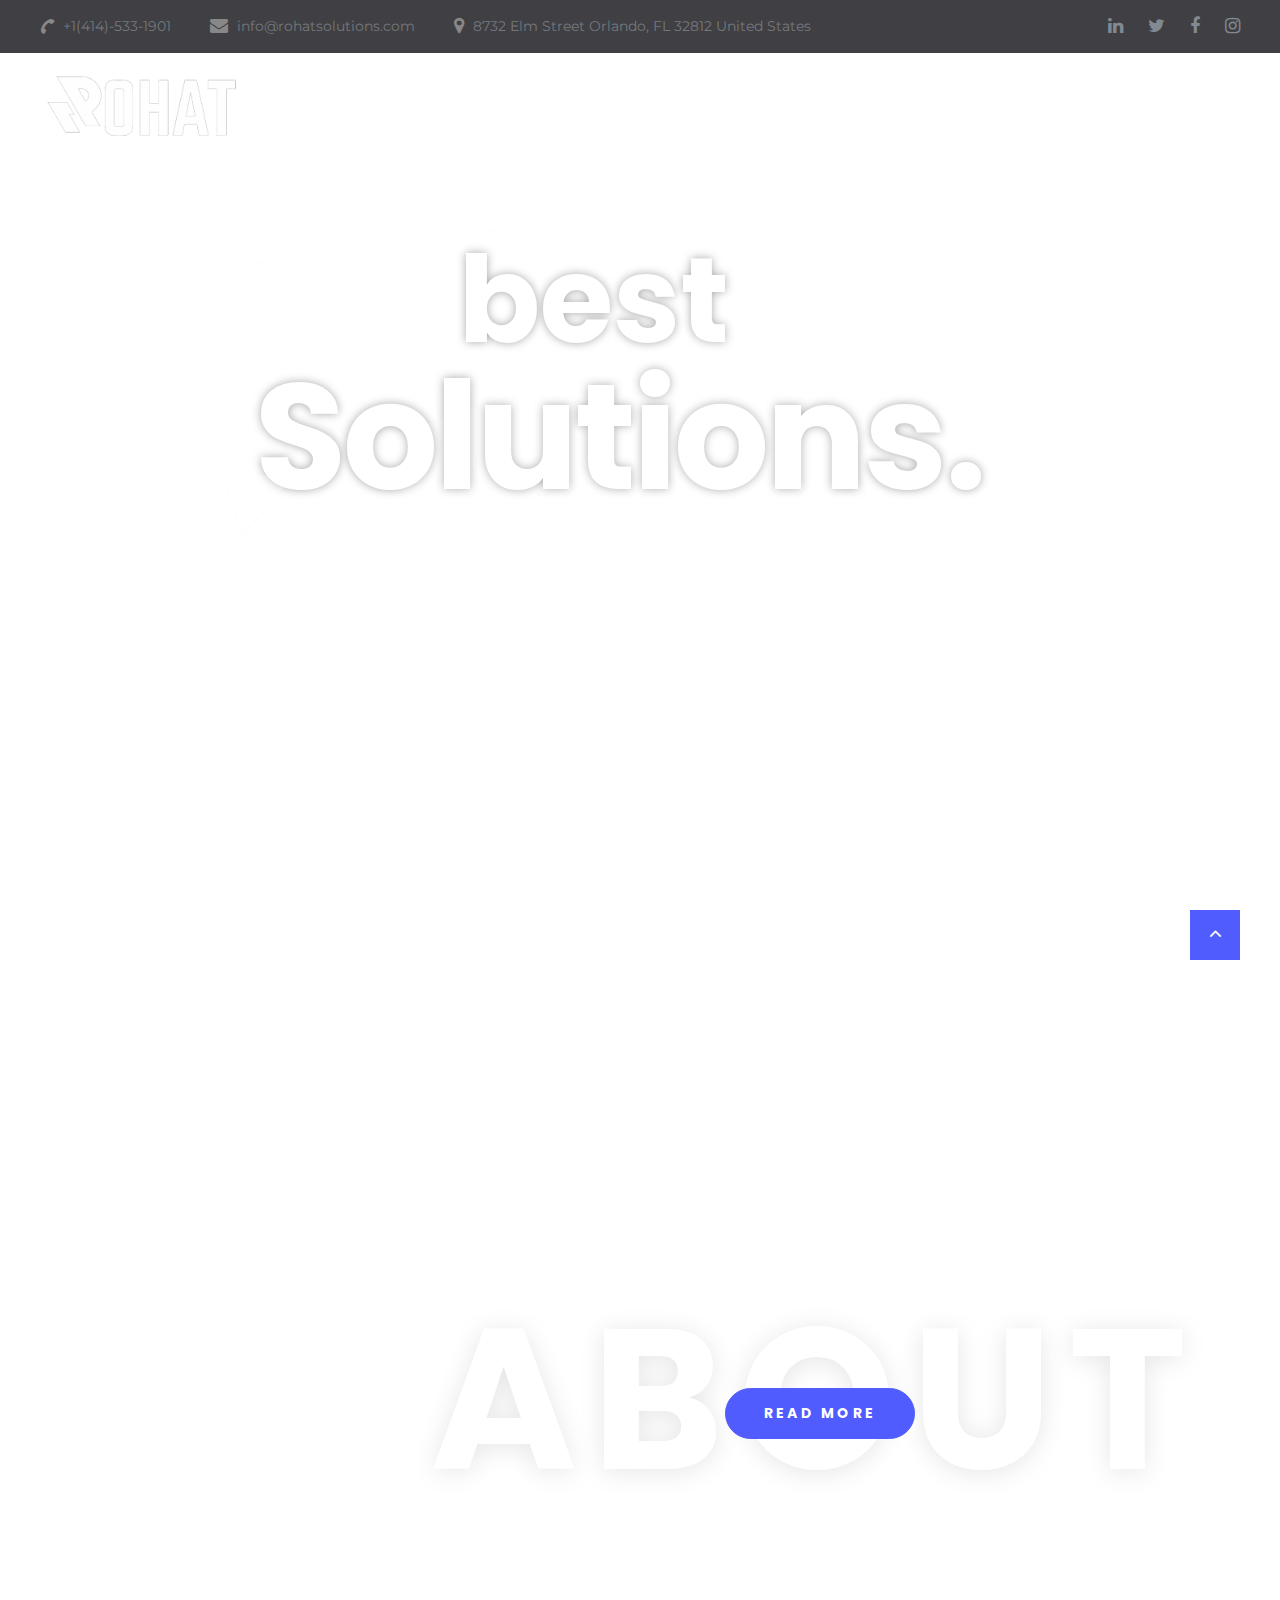
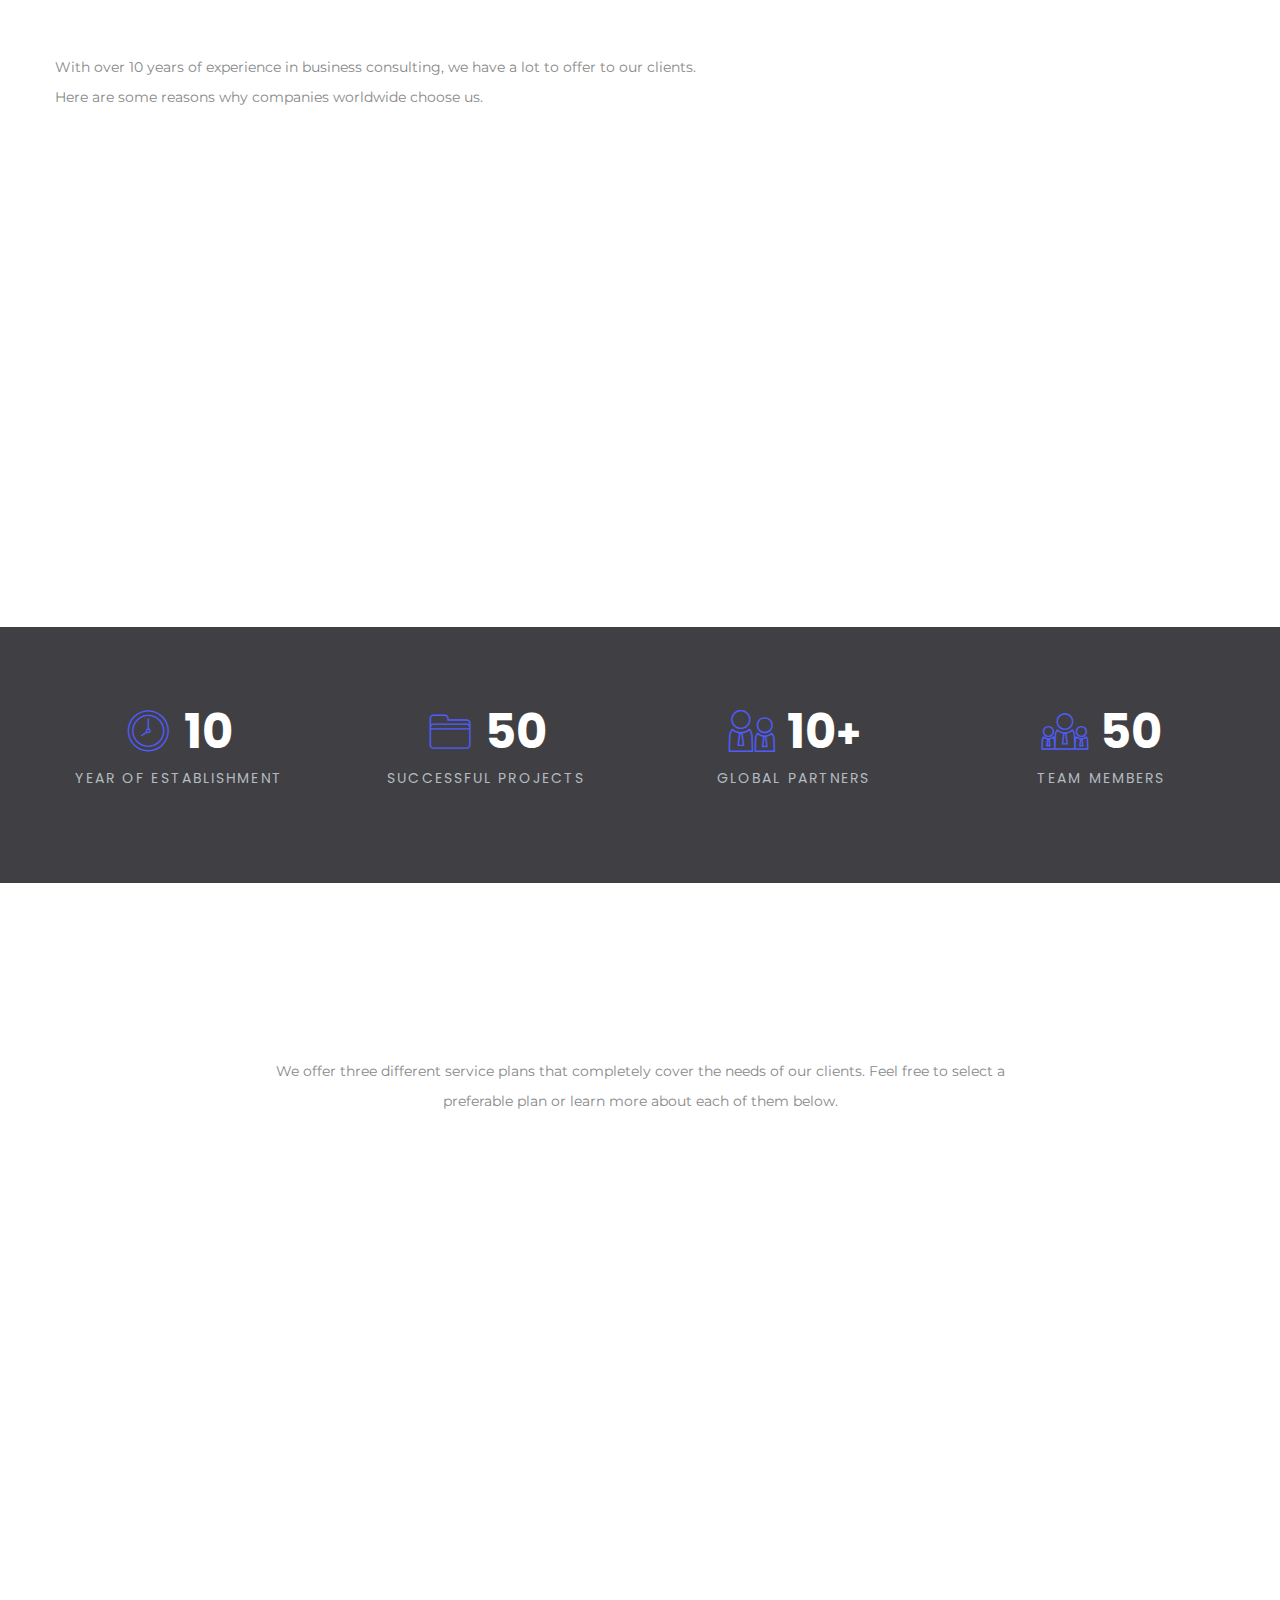
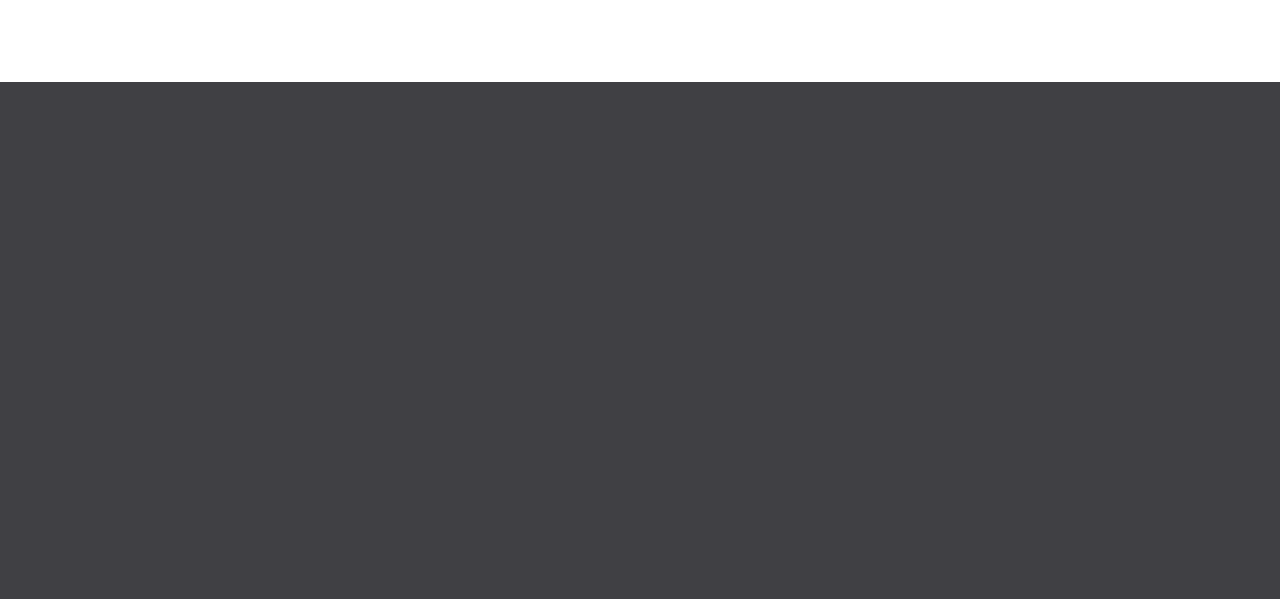
==== commit 64f52be5: "type change tel, email and pracing box" ====
--- a/site/index.html
+++ b/site/index.html
@@ -34,13 +34,13 @@
                   <li>
                     <div class="unit unit-spacing-xs align-items-center">
                       <div class="unit-left"><span class="icon text-middle fa-phone"></span></div>
-                      <div class="unit-body"><a href="tel:#">+1(414)-533-1901</a></div>
+                      <div class="unit-body"><a href="tel:+14145331901">+1(414)-533-1901</a></div>
                     </div>
                   </li>
                   <li>
                     <div class="unit unit-spacing-xs align-items-center">
                       <div class="unit-left"><span class="icon text-middle fa-envelope"></span></div>
-                      <div class="unit-body"><a href="mailto:#">info@rohatsolutions.com</a></div>
+                      <div class="unit-body"><a href="mailto:info@rohatsolutions.com">info@rohatsolutions.com</a></div>
                     </div>
                   </li>
                   <li>
@@ -90,7 +90,7 @@
                         <a class="rd-nav-link" href="typography.html">Careers</a>
                       </li>
                       <li class="rd-nav-item">
-                        <a class="rd-nav-link" href="contacts.html">Contact</a>
+                        <a class="rd-nav-link" href="contacts.html">Contact us</a>
                       </li>
                       <!-- <li class="rd-nav-item">
                         <a class="rd-nav-link" href="#home-service">Services</a>
@@ -251,21 +251,25 @@
               <p>We offer three different service plans that completely cover the needs of our clients. Feel free to select a preferable plan or learn more about each of them below.</p>
             </div>
           </div>
-          <div class="row row-30 justify-content-center">
+          <div class="row row-30 justify-content-between">
             <div class="col-xl-4 col-md-6 col-12 wow fadeInDown" data-wow-delay=".3s">
-              <div class="pricing-box bg-gray-dark">
-                <div class="pricing-box-tittle">Web App Development</div>
-                <p>Custom-built or framework-based - using the best approach that suites each customer's specific needs, budget and timeline.</p>
-                <hr/>
+              <div class="pricing-box bg-gray-dark h-100">
+                <div>
+                  <div class="pricing-box-tittle">Web App Development</div>
+                  <p>Custom-built or framework-based - using the best approach that suites each customer's specific needs, budget and timeline.</p>
+                </div>
+                <hr />
                 <!-- <div class="pricing-box-inner"><span class="pricing-box-symbol">$</span><span class="pricing-box-price">39</span></div>
                 <div class="pricing-box-label bg-gray">MONTHLY</div>
                 <p>Business Strategy <br> Financial Advisory</p><a class="button button-190 button-circle btn-primary-rounded" href="#">get started</a> -->
               </div>
             </div>
             <div class="col-xl-4 col-md-6 col-12 wow fadeInUp" data-wow-delay=".4s">
-              <div class="pricing-box bg-gray-dark">
-                <div class="pricing-box-tittle">Mobile app development</div>
-                <p>Native, cross-platform or hybrid - helping you build the right mobile app to reach your target audience directly on their personal mini computer.</p>
+              <div class="pricing-box bg-gray-dark h-100">
+                <div>
+                  <div class="pricing-box-tittle">Mobile app development</div>
+                  <p>Native, cross-platform or hybrid - helping you build the right mobile app to reach your target audience directly on their personal mini computer.</p>
+                </div>
                 <hr/>
                 <!-- div class="pricing-box-inner"><span class="pricing-box-symbol">$</span><span class="pricing-box-price">69</span></div>
                 <div class="pricing-box-label bg-gray-primary-light">MONTHLY</div>
@@ -273,9 +277,11 @@
               </div>
             </div>
             <div class="col-xl-4 col-md-6 col-12 wow fadeInDown" data-wow-delay=".3s">
-              <div class="pricing-box bg-gray-dark">
-                <div class="pricing-box-tittle">Cyber security</div>
-                <p>Cybersecurity protects all categories of data from theft and damage. This includes sensitive data, personally identifiable information (PII), protected health information (PHI), personal information, intellectual property, data, and governmental and industry information systems.</p>
+              <div class="pricing-box bg-gray-dark h-100">
+                <div>
+                  <div class="pricing-box-tittle">Cyber security</div>
+                  <p>Cybersecurity protects all categories of data from theft and damage. This includes sensitive data, personally identifiable information (PII), protected health information (PHI), personal information, intellectual property, data, and governmental and industry information systems.</p>
+                </div>
                 <hr/>
                 <!-- <div class="pricing-box-inner"><span class="pricing-box-symbol">$</span><span class="pricing-box-price">89</span></div>
                 <div class="pricing-box-label bg-gray">MONTHLY</div>
@@ -340,7 +346,7 @@
             </div>
             <div class="col-lg-3 col-sm-8 wow fadeInUp">
               <P class="footer-classic-title">contact info</P>
-              <div class="d-block offset-top-0">8732 Elm Street Orlando,<span class="d-lg-block">FL 32812 United States</span></div><a class="d-inline-block" href="mailto:#">info@rohatsolutions.com</a><a class="d-inline-block" href="tel:#">+1(414)-533-1901</a>
+              <div class="d-block offset-top-0">8732 Elm Street Orlando,<span class="d-lg-block">FL 32812 United States</span></div><a class="d-inline-block" href="mailto:info@rohatsolutions.com">info@rohatsolutions.com</a><a class="d-inline-block" href="tel:+14145331901">+1(414)-533-1901</a>
               <!-- ul>
                 <li>Mon-Thu:<span class="d-inline-block offset-left-10 text-white">9:30 AM - 9:00 PM</span></li>
                 <li>Fri:<span class="d-inline-block offset-left-10 text-white">10:00 AM - 9:00 PM</span></li>
@@ -354,7 +360,7 @@
                 <li><a href="about.html">About us</a></li>
                 <li><a href="#home-service">Services</a></li>
                 <li><a href="typography.html">Careers</a></li>
-                <li><a href="contacts.html">Contacts</a></li>
+                <li><a href="contacts.html">Contact us</a></li>
               </ul>
             </div>
             <div class="col-lg-4 wow fadeInLeft" data-wow-delay=".2s">
--- a/site/css/style.css
+++ b/site/css/style.css
@@ -736,12 +736,16 @@
 .pricing-box {
 	padding: 60px 55px 70px 55px;
 	text-align: center;
+	display: flex;
+	flex-direction: column;
+	justify-content: space-between;
 }
 
 .pricing-box hr {
+	width: 100%;
 	margin-top: 25px;
 	display: block;
-	border-top: 1px solid rgba(255, 255, 255, 0.1);
+	border-bottom: 1px solid rgba(255, 255, 255, 0.1);
 }
 
 .pricing-box-tittle {
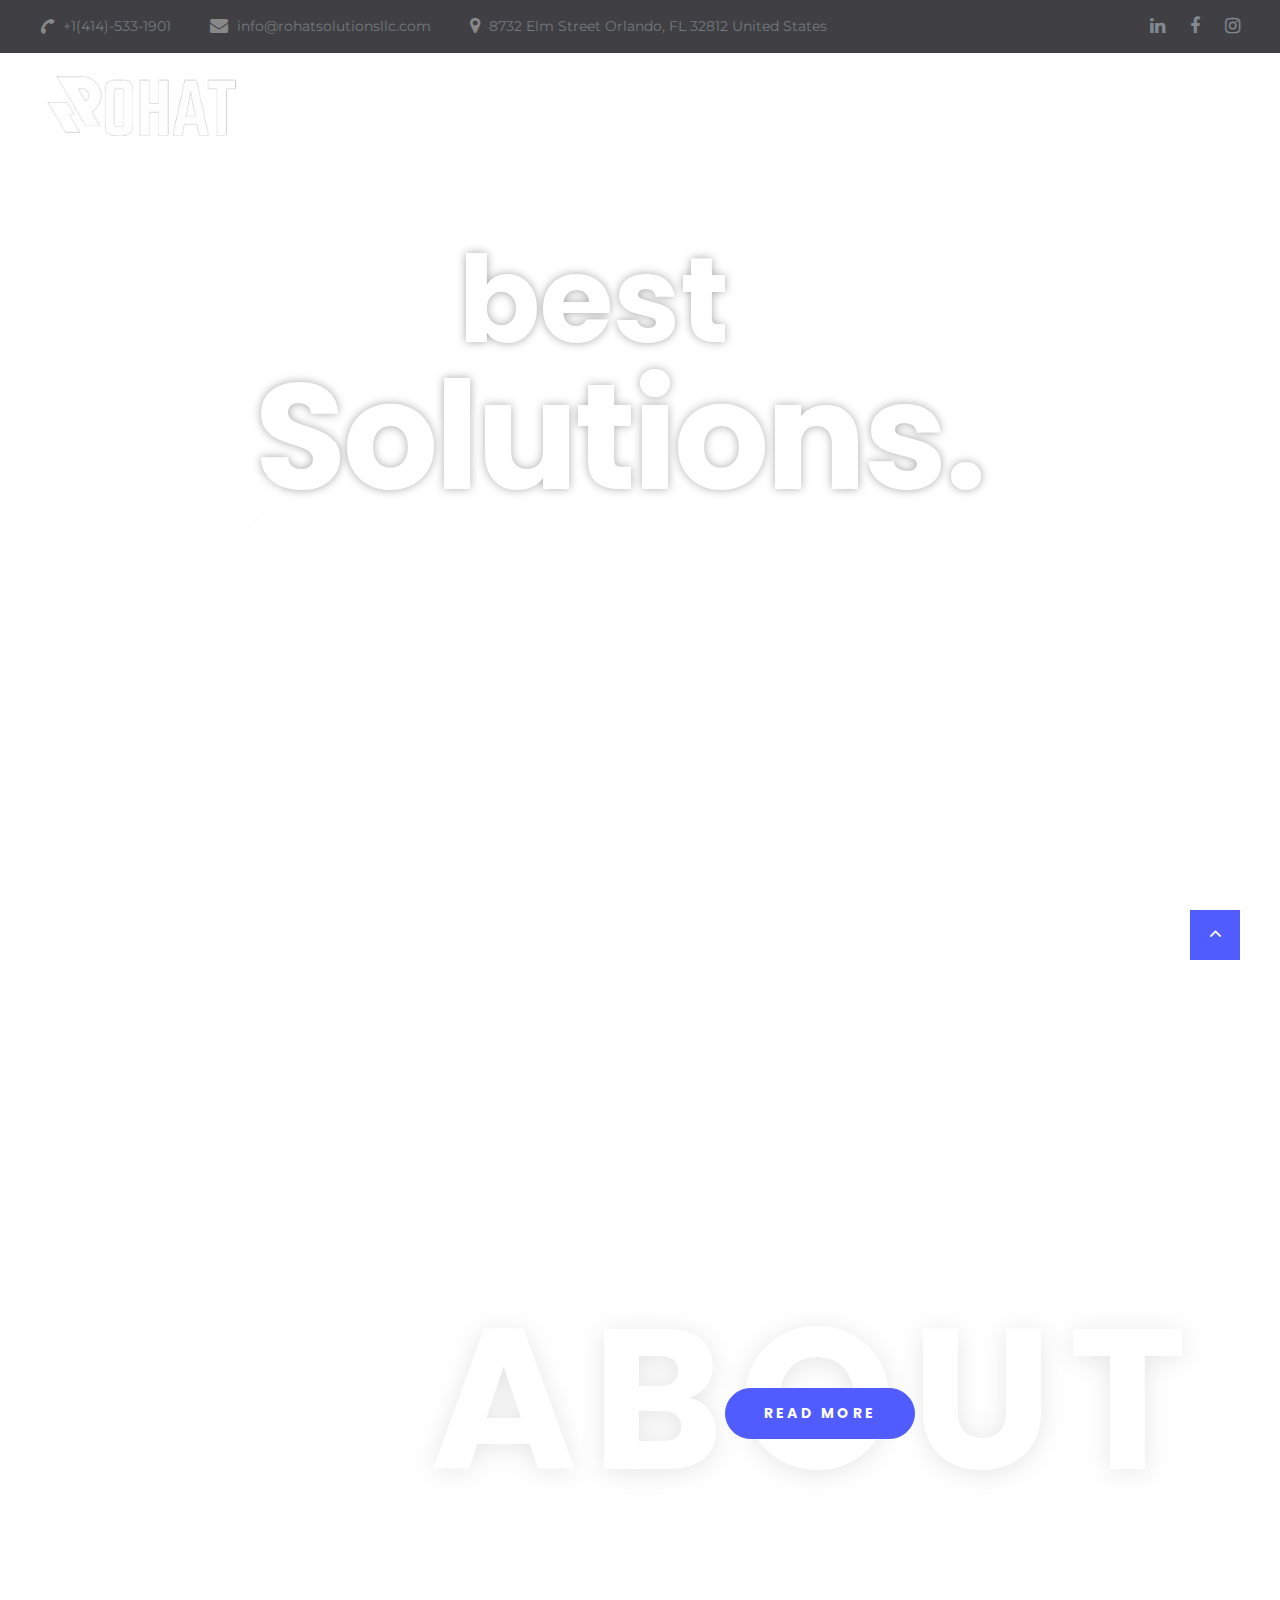
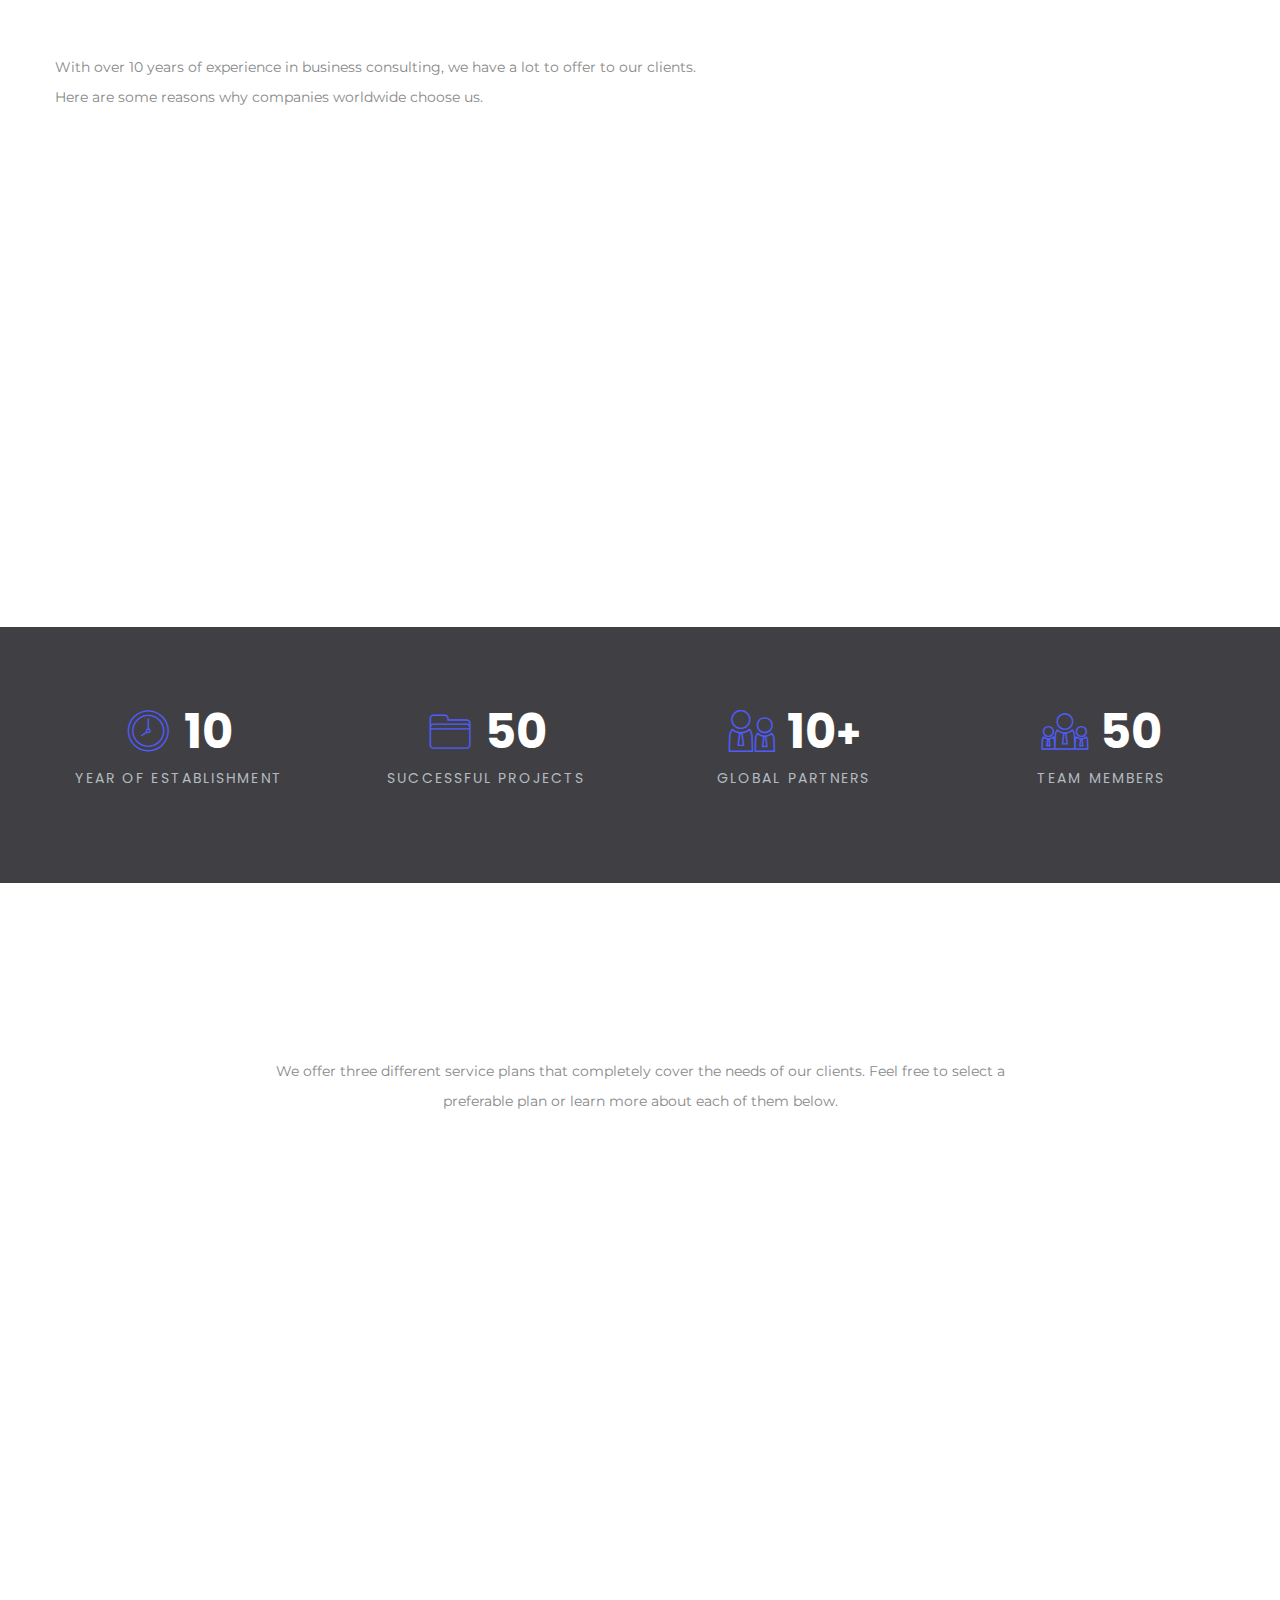
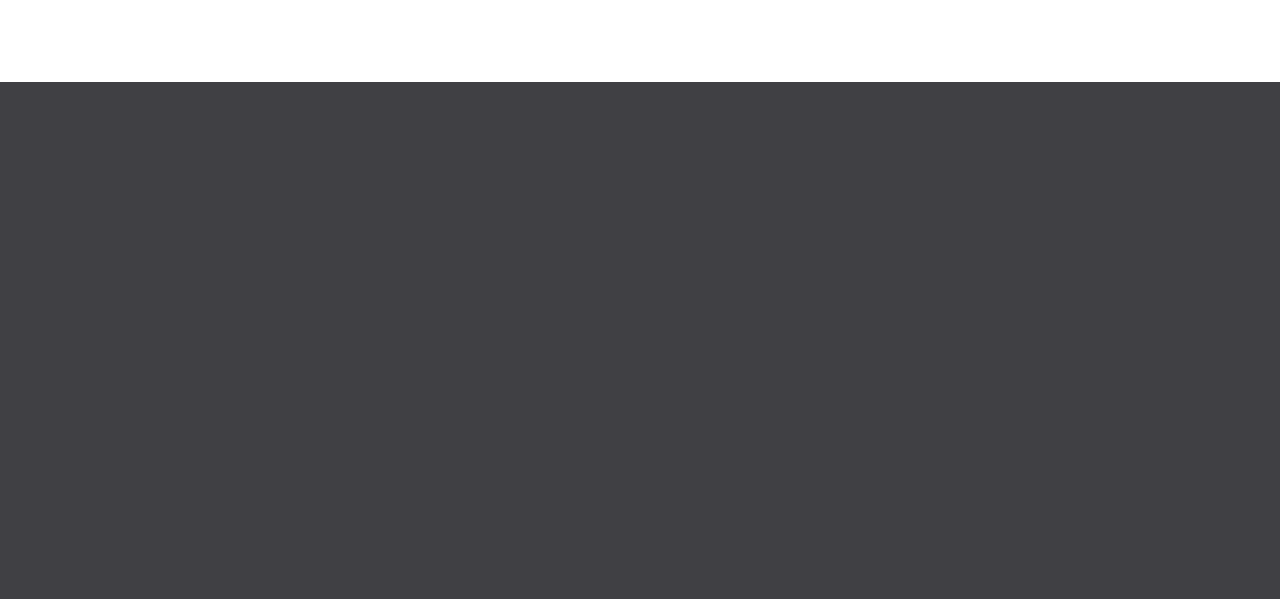
==== commit aa55a416: "added" ====
--- a/site/index.html
+++ b/site/index.html
@@ -1,11 +1,17 @@
 <!DOCTYPE html>
 <html class="wide wow-animation" lang="en">
   <head>
-    <title>Home</title>
+    <title>Home | Rohat Solutions</title>
     <meta charset="utf-8">
     <meta name="viewport" content="width=device-width, height=device-height, initial-scale=1.0">
     <meta http-equiv="X-UA-Compatible" content="IE=edge">
-    <link rel="icon" href="images/favicon.ico" type="image/x-icon">
+	
+    <link rel="icon" href="images/favicon.ico" type="image/x-icon">	
+	<link rel="apple-touch-icon" sizes="180x180" href="/apple-touch-icon.png">
+    <link rel="icon" type="image/png" sizes="32x32" href="images/favicon-32x32.png">
+    <link rel="icon" type="image/png" sizes="16x16" href="images/favicon-16x16.png">
+    <link rel="manifest" href="/site.webmanifest">
+
     <link rel="stylesheet" type="text/css" href="//fonts.googleapis.com/css?family=Montserrat:300,400,700%7CPoppins:300,400,500,700,900">
     <link rel="stylesheet" href="css/bootstrap.css">
     <link rel="stylesheet" href="css/fonts.css">
@@ -40,21 +46,23 @@
                   <li>
                     <div class="unit unit-spacing-xs align-items-center">
                       <div class="unit-left"><span class="icon text-middle fa-envelope"></span></div>
-                      <div class="unit-body"><a href="mailto:info@rohatsolutions.com">info@rohatsolutions.com</a></div>
+                      <div class="unit-body"><a href="mailto:info@rohatsolutionsllc.com">info@rohatsolutionsllc.com</a></div>
                     </div>
                   </li>
                   <li>
                     <div class="unit unit-spacing-xs align-items-center">
                       <div class="unit-left"><span class="icon text-middle fa-map-marker"></span></div>
-                      <div class="unit-body"><a href="https://www.google.com/maps/place/8732+Elm+Ct,+Orlando,+FL+32811/@28.4980853,-81.4555231,17z/data=!3m1!4b1!4m5!3m4!1s0x88e77934d0ab42e7:0x34108446d134ac0b!8m2!3d28.4980853!4d-81.4533344">8732 Elm Street Orlando, FL 32812 United States</a></div>
+                      <div class="unit-body">
+                        <a href="https://www.google.com/maps/place/8732+Elm+Ct,+Orlando,+FL+32811/@28.4980853,-81.4555231,17z/data=!3m1!4b1!4m5!3m4!1s0x88e77934d0ab42e7:0x34108446d134ac0b!8m2!3d28.4980853!4d-81.4533344" target="_blank">8732 Elm Street Orlando, FL 32812 United States</a>
+                      </div>
                     </div>
                   </li>
                 </ul>
                 <ul class="social-links">
-                  <li><a class="icon icon-sm icon-circle icon-circle-md icon-bg-white fa-linkedin" href="#"></a></li>
-                  <li><a class="icon icon-sm icon-circle icon-circle-md icon-bg-white fa-twitter" href="#"></a></li>
-                  <li><a class="icon icon-sm icon-circle icon-circle-md icon-bg-white fa-facebook" href="#"></a></li>
-                  <li><a class="icon icon-sm icon-circle icon-circle-md icon-bg-white fa-instagram" href="#"></a></li>
+                  <li><a class="icon icon-sm icon-circle icon-circle-md icon-bg-white fa-linkedin" href="https://www.linkedin.com/company/rohat-solutions/"></a></li>
+                  <!--<li><a class="icon icon-sm icon-circle icon-circle-md icon-bg-white fa-twitter" href="#"></a></li>-->
+                  <li><a class="icon icon-sm icon-circle icon-circle-md icon-bg-white fa-facebook" href="https://www.facebook.com/rohatsolutions/"></a></li>
+                  <li><a class="icon icon-sm icon-circle icon-circle-md icon-bg-white fa-instagram" href="https://www.instagram.com/rohatsolutions/"></a></li>
                 </ul>
               </div>
             </div>
@@ -346,7 +354,10 @@
             </div>
             <div class="col-lg-3 col-sm-8 wow fadeInUp">
               <P class="footer-classic-title">contact info</P>
-              <div class="d-block offset-top-0">8732 Elm Street Orlando,<span class="d-lg-block">FL 32812 United States</span></div><a class="d-inline-block" href="mailto:info@rohatsolutions.com">info@rohatsolutions.com</a><a class="d-inline-block" href="tel:+14145331901">+1(414)-533-1901</a>
+              <div class="d-block offset-top-0">8732 Elm Street Orlando,<span class="d-lg-block">FL 32812 United States</span>
+              </div>
+                <a class="d-inline-block" href="mailto:info@rohatsolutionsllc.com">info@rohatsolutionsllc.com</a>
+                <a class="d-inline-block" href="tel:+14145331901">+1(414)-533-1901</a>
               <!-- ul>
                 <li>Mon-Thu:<span class="d-inline-block offset-left-10 text-white">9:30 AM - 9:00 PM</span></li>
                 <li>Fri:<span class="d-inline-block offset-left-10 text-white">10:00 AM - 9:00 PM</span></li>
@@ -382,10 +393,10 @@
           <div class="footer-classic-aside">
             <p class="rights"><span>&copy;&nbsp;</span>Copyright <span class="copyright-year"></span>  Rohat Solutions LLC. All Rights Reserved</p>
             <ul class="social-links">
-              <li><a class="fa fa-linkedin" href="#"></a></li>
-              <li><a class="fa fa fa-twitter" href="#"></a></li>
-              <li><a class="fa fa-facebook" href="#"></a></li>
-              <li><a class="fa fa-instagram" href="#"></a></li>
+              <li><a class="fa fa-linkedin" href="https://www.linkedin.com/company/rohat-solutions/"></a></li>
+              <!--<li><a class="fa fa fa-twitter" href="#"></a></li>-->
+              <li><a class="fa fa-facebook" href="https://www.facebook.com/rohatsolutions/"></a></li>
+              <li><a class="fa fa-instagram" href="https://www.instagram.com/rohatsolutions/"></a></li>
             </ul>
           </div>
         </div>
--- a/site/css/style.css
+++ b/site/css/style.css
@@ -8788,3 +8788,91 @@
 	top: 24%;
 	left: 19.5%;
 }
+/*jobsFound*/
+.jobsFoundText{
+	width: 60%;
+}
+.jobsFoundButton{
+	width: 250px;
+	height: 100%;
+	margin: 0 5% 0 0;
+}
+@media (max-width: 768px) {
+	.jobsFound{
+		width: 100%;
+		flex-direction: column;
+		justify-content: center;
+		align-self: center;
+	}
+	.jobsFoundText{
+		width: 100%;
+	}
+	.jobsFoundButton{
+		margin: 5% 0 0 0;
+	}
+}
+/*jobsFoundOne*/
+.detail-para{
+	background-color: #e6e7e8;
+	margin: 0 0 48px 0;
+}
+.tdFirst{
+	color:#414042;
+	font-weight: 800;
+	font-size: 16px;
+}
+.tdSecond{
+	color:#414045;
+	font-size: 16px;
+	padding: 0 0 0 25px;
+}
+.sideInput{
+	background: rgba(188, 190, 192, 0.21) 0% 0% no-repeat padding-box;
+	padding: 12px 0 12px 8%;
+	font-size: 17px;
+	font-weight: 1000;
+	color: #212529;
+}
+.sideForm{
+	background: rgba(188, 190, 192, 0.09) 0% 0% no-repeat padding-box;
+	padding: 30px;
+}
+.labelApply{
+	font-size: 16px;
+	color: #6d6e71;
+}
+.labelApply sup{
+	color: red;
+}
+.responsive {
+  width: 100%;
+  height: auto;
+}
+/*page jobFound*/
+.jobsFound-header{
+	background: url("../images/1.jpg") no-repeat;
+	background-size: cover;
+	background-position: center;
+}
+.jobsFound-header-child{
+	display: flex;
+	flex-direction: column;
+	justify-content: center;
+	align-items: center;
+	width: 100%;
+	min-height: 70vh;
+}
+@media (max-width:991px) {
+	.jobsFound-header-child{
+		min-height: 40vh;
+	}
+}
+.headTextJobFound{
+	font-weight: bold;
+	color: #fff;
+	margin-top: 12%;
+	text-align: center;
+}
+.headTextJobFound:last-child{
+	margin-top: 2%;
+}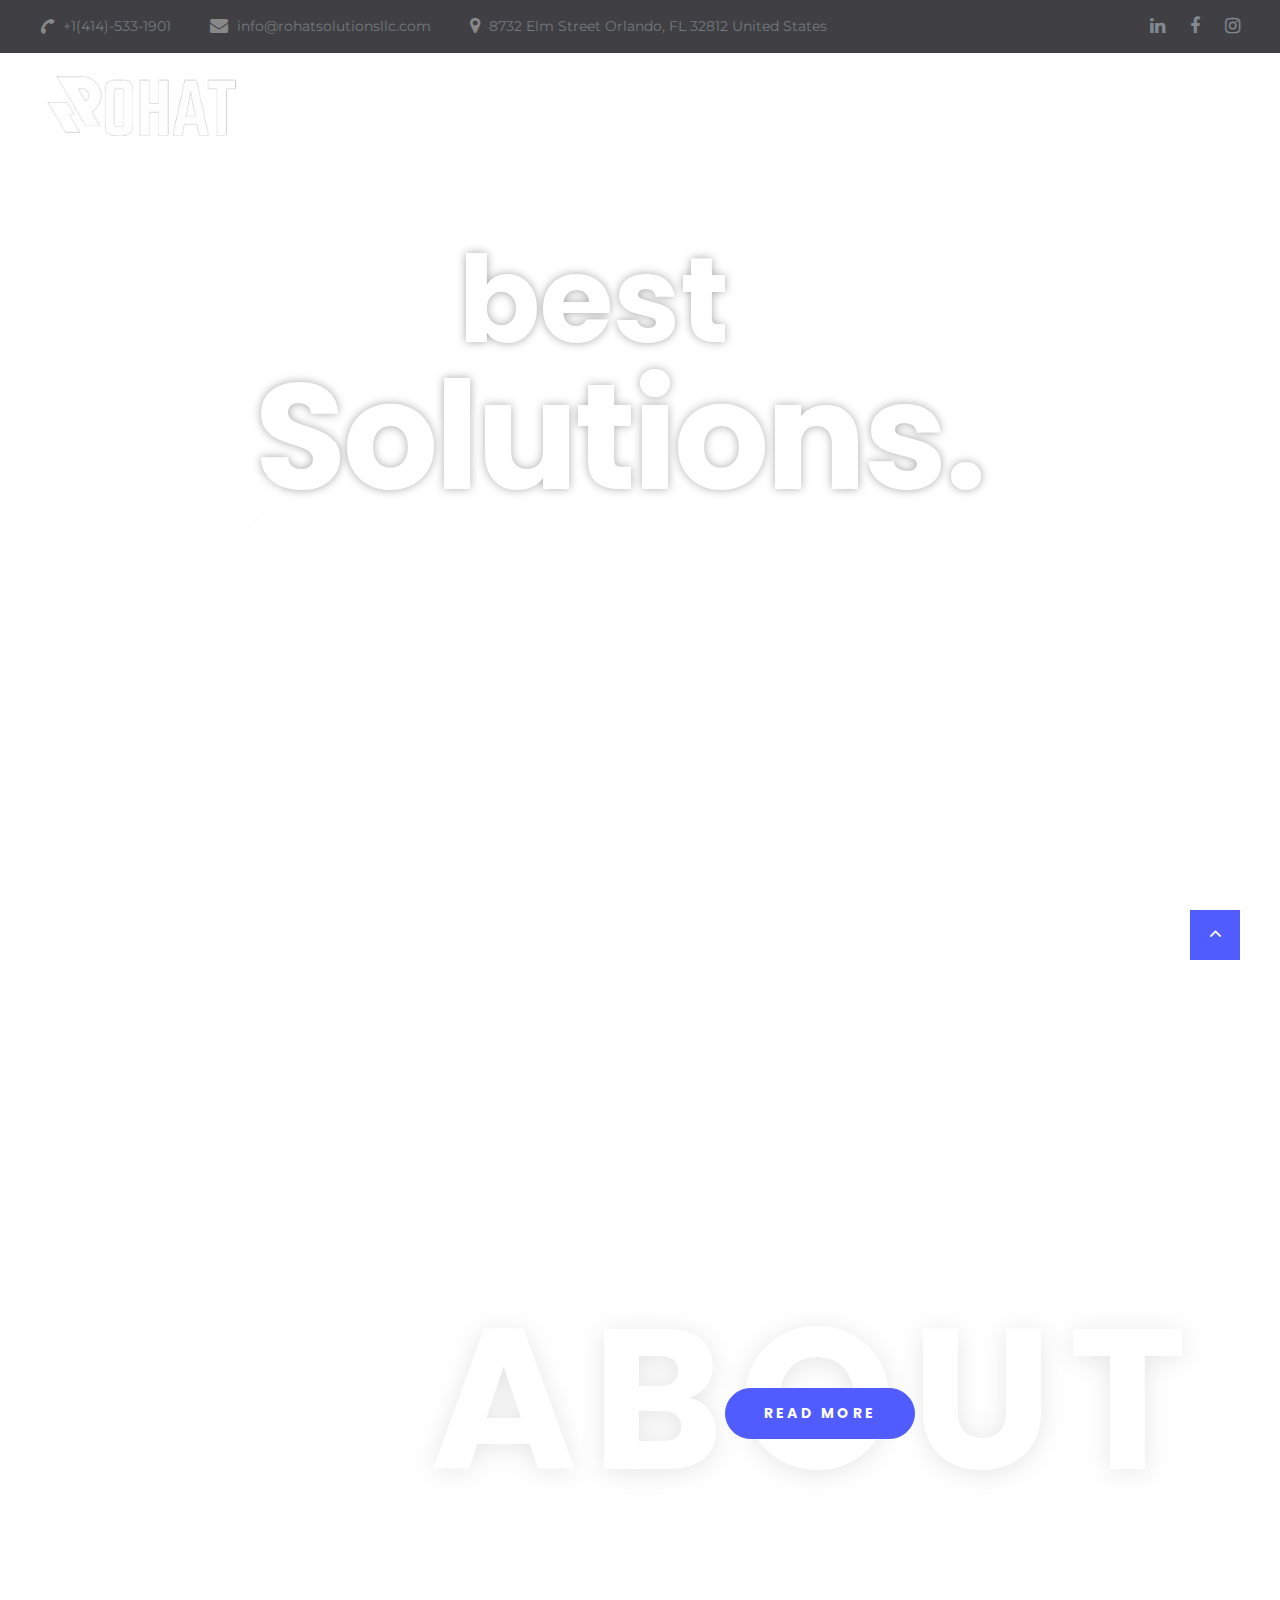
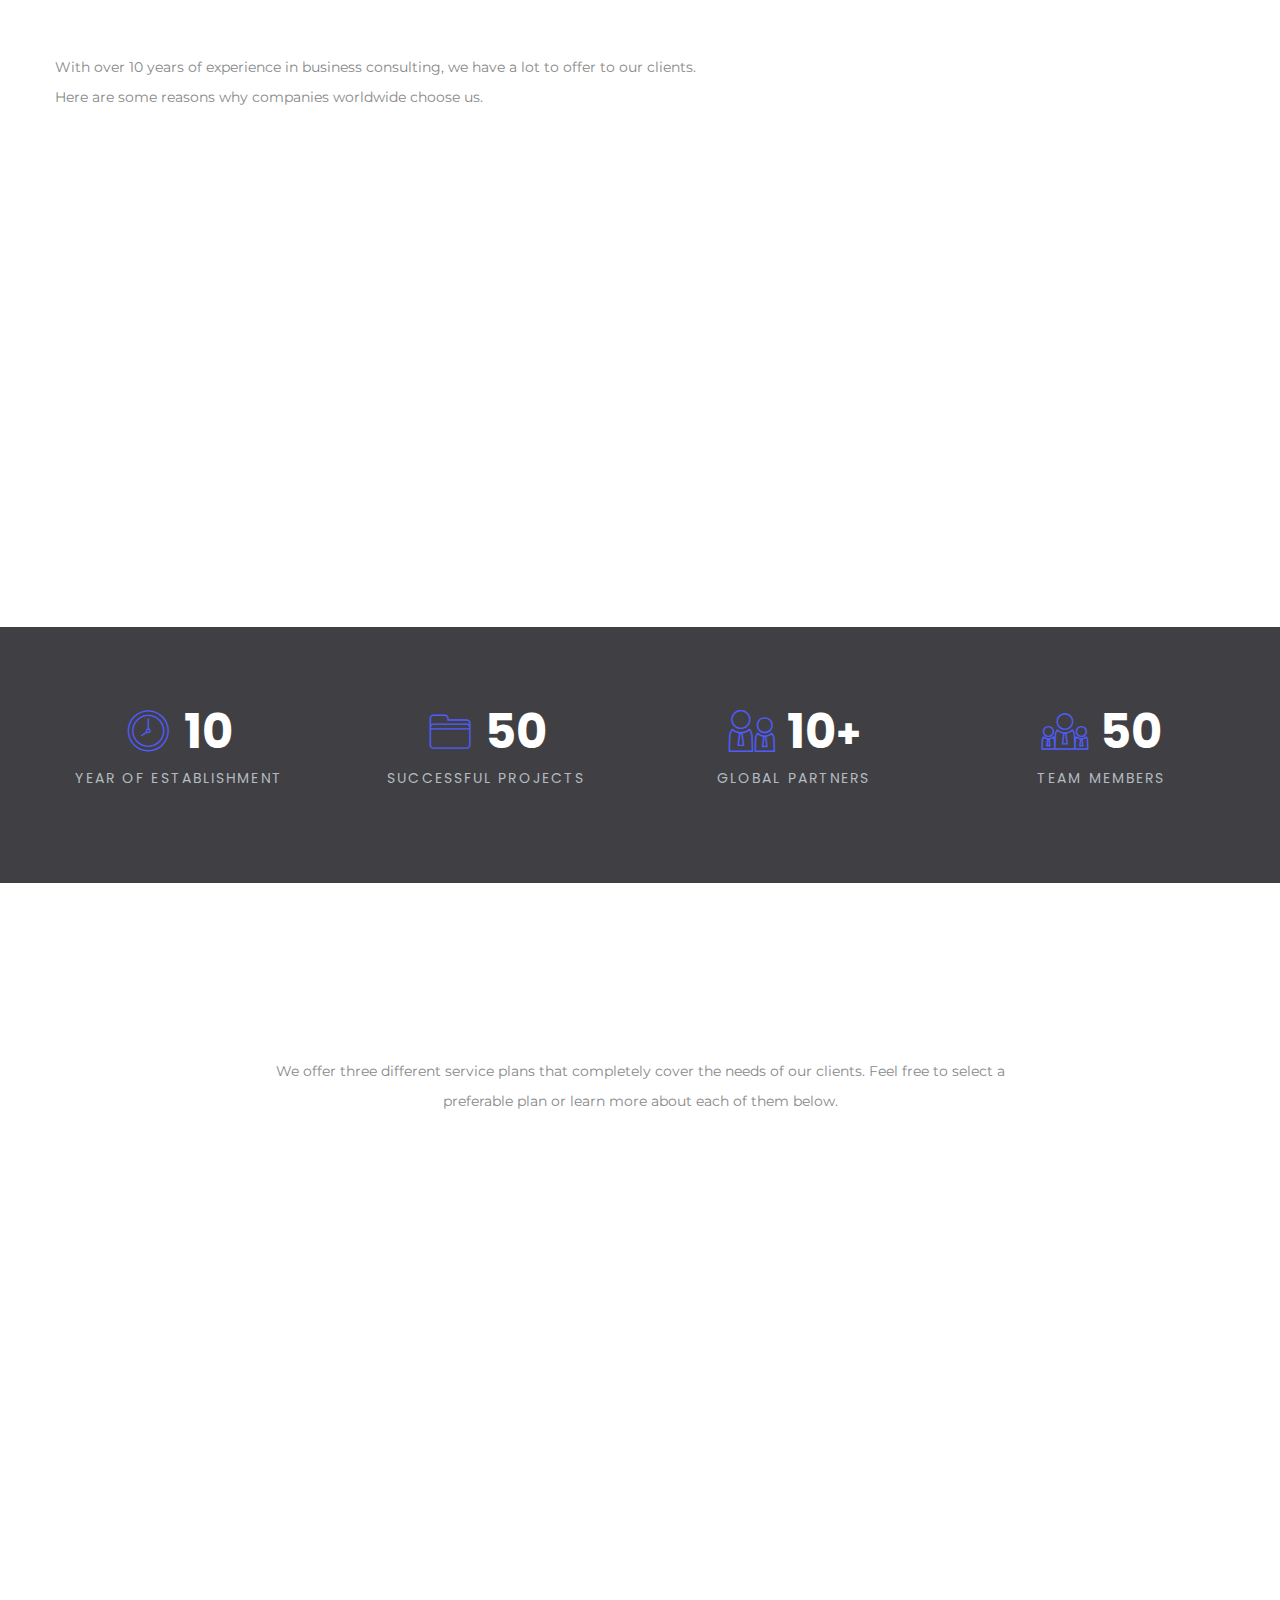
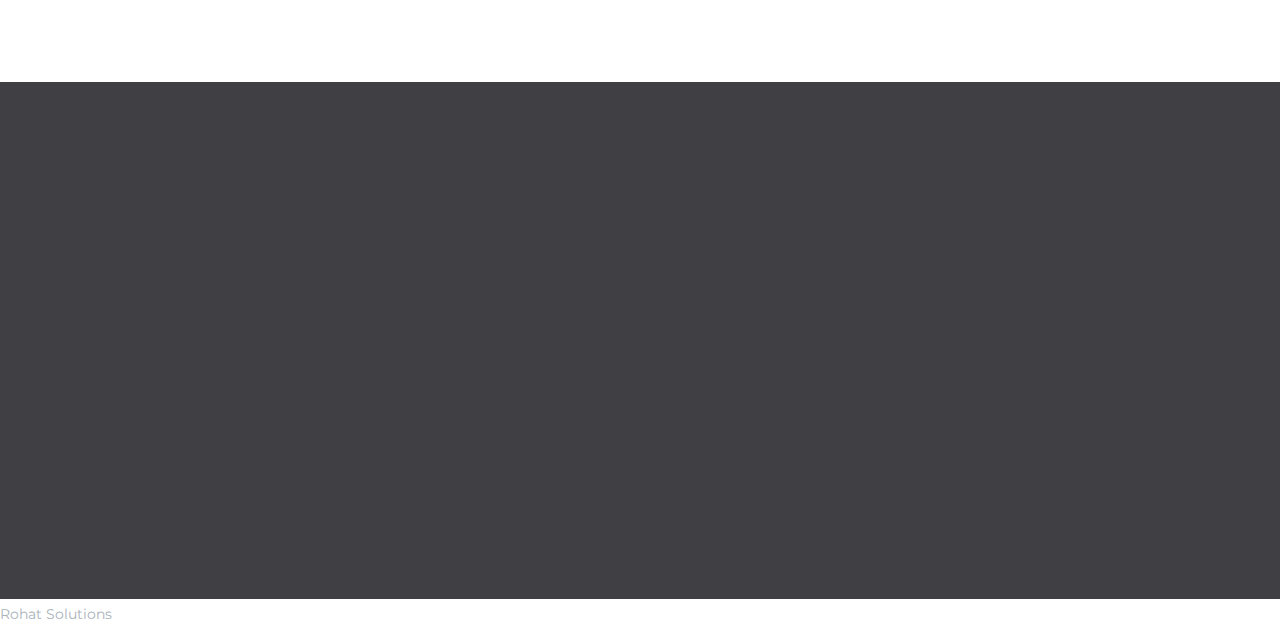
==== commit 99a03f6e: "added" ====
--- a/site/index.html
+++ b/site/index.html
@@ -61,7 +61,7 @@
                 <ul class="social-links">
                   <li><a class="icon icon-sm icon-circle icon-circle-md icon-bg-white fa-linkedin" href="https://www.linkedin.com/company/rohat-solutions/"></a></li>
                   <!--<li><a class="icon icon-sm icon-circle icon-circle-md icon-bg-white fa-twitter" href="#"></a></li>-->
-                  <li><a class="icon icon-sm icon-circle icon-circle-md icon-bg-white fa-facebook" href="https://www.facebook.com/rohatsolutions/"></a></li>
+                  <li><a class="icon icon-sm icon-circle icon-circle-md icon-bg-white fa-facebook" href="https://www.facebook.com/rohatsolutionsllc"></a></li>
                   <li><a class="icon icon-sm icon-circle icon-circle-md icon-bg-white fa-instagram" href="https://www.instagram.com/rohatsolutions/"></a></li>
                 </ul>
               </div>
@@ -395,7 +395,7 @@
             <ul class="social-links">
               <li><a class="fa fa-linkedin" href="https://www.linkedin.com/company/rohat-solutions/"></a></li>
               <!--<li><a class="fa fa fa-twitter" href="#"></a></li>-->
-              <li><a class="fa fa-facebook" href="https://www.facebook.com/rohatsolutions/"></a></li>
+              <li><a class="fa fa-facebook" href="https://www.facebook.com/rohatsolutionsllc"></a></li>
               <li><a class="fa fa-instagram" href="https://www.instagram.com/rohatsolutions/"></a></li>
             </ul>
           </div>
@@ -405,6 +405,19 @@
     <div class="snackbars" id="form-output-global"></div>
     <script src="js/core.min.js"></script>
     <script src="js/script.js"></script>
+	<script type="application/ld+json">
+    { "@context" : "http://schema.org",
+    "@type" : "Organization",
+    "name" : "ROHAT SOLUTIONS LLC",
+    "url" : "https://rohatsolutionsllc.com",
+    "sameAs" : [ "https://www.linkedin.com/company/rohat-solutions/",
+    "https://www.facebook.com/rohatsolutionsllc",
+    "https://www.instagram.com/rohatsolutions/"] 
+    }
+</script>
+<script src="https://platform.linkedin.com/badges/js/profile.js" async defer type="text/javascript"></script>
+<div class="badge-base LI-profile-badge" data-locale="en_US" data-size="medium" data-theme="light" data-type="HORIZONTAL" data-vanity="rohat-solutions-b890a0231" data-version="v1"><a class="badge-base__link LI-simple-link" href="https://www.linkedin.com/in/rohat-solutions-b890a0231?trk=profile-badge">Rohat Solutions</a></div>
+              
     <!--coded by Drel-->
   </body>
 </html>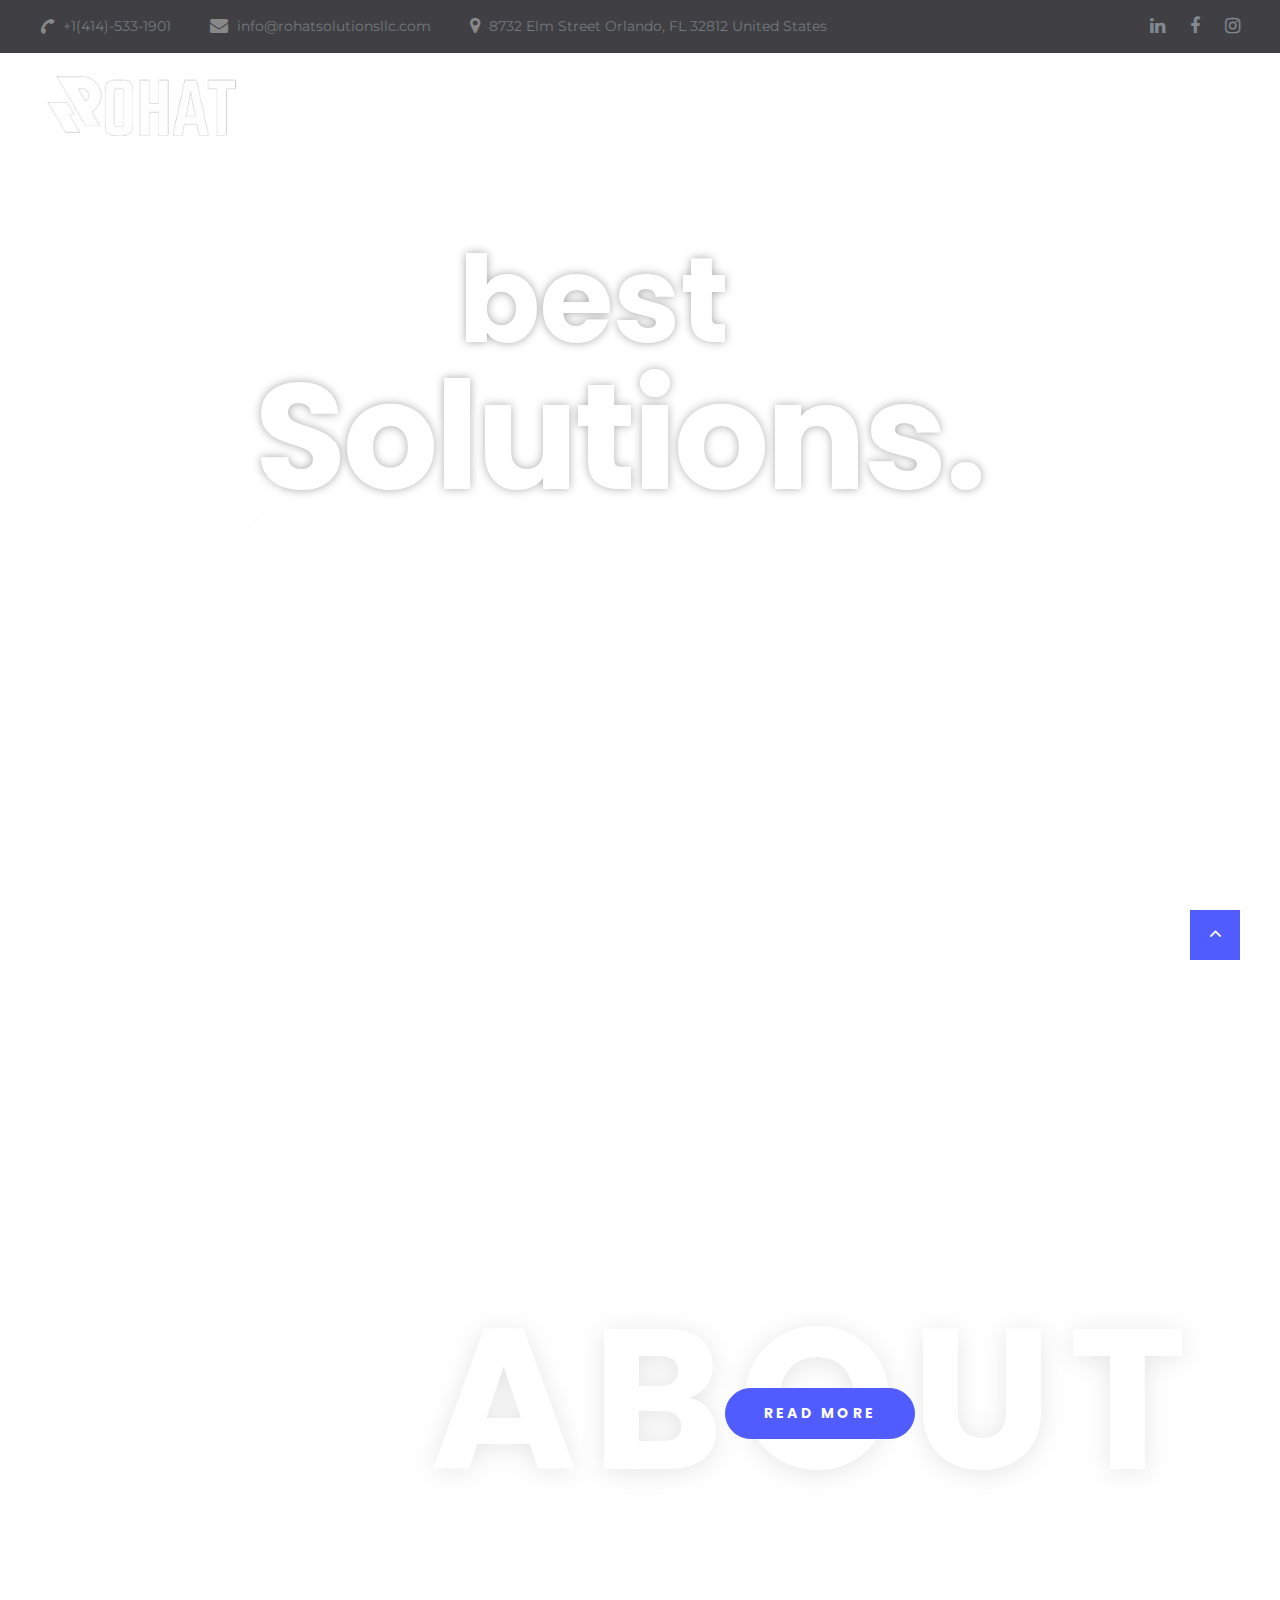
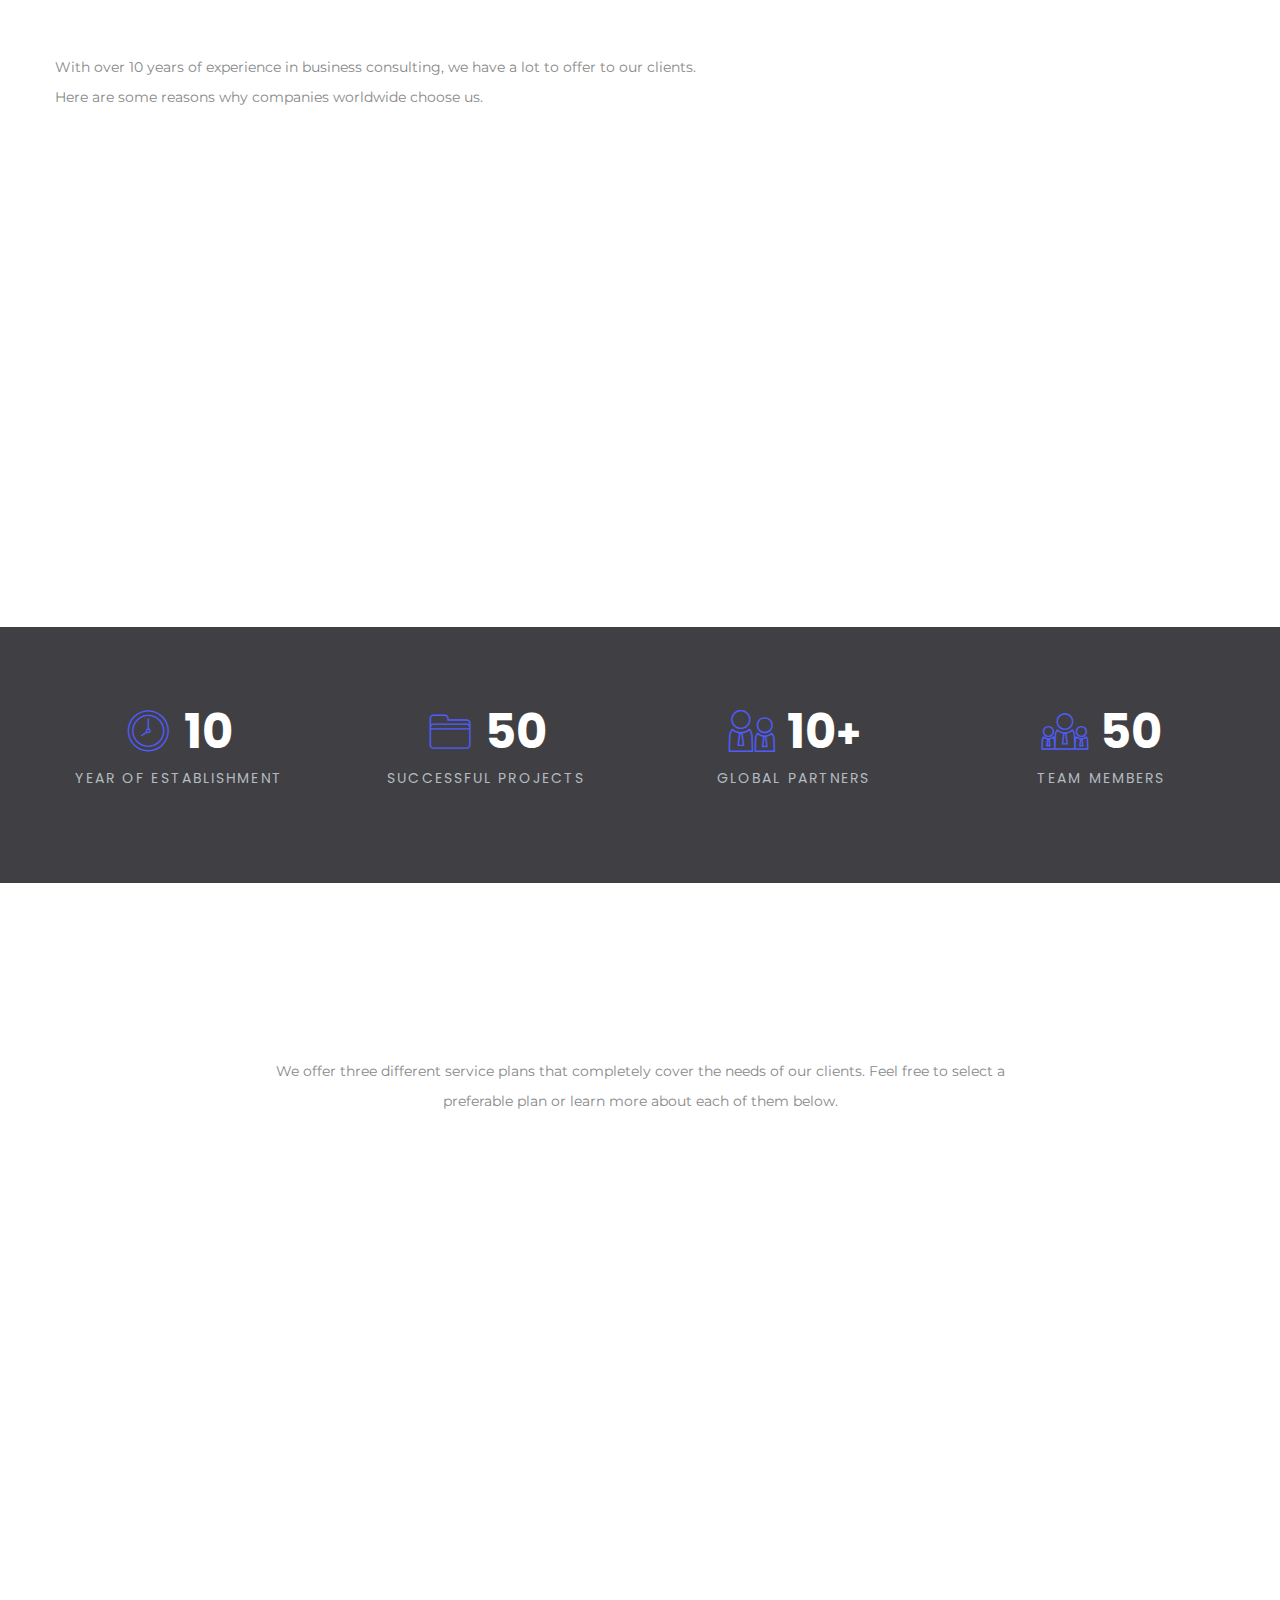
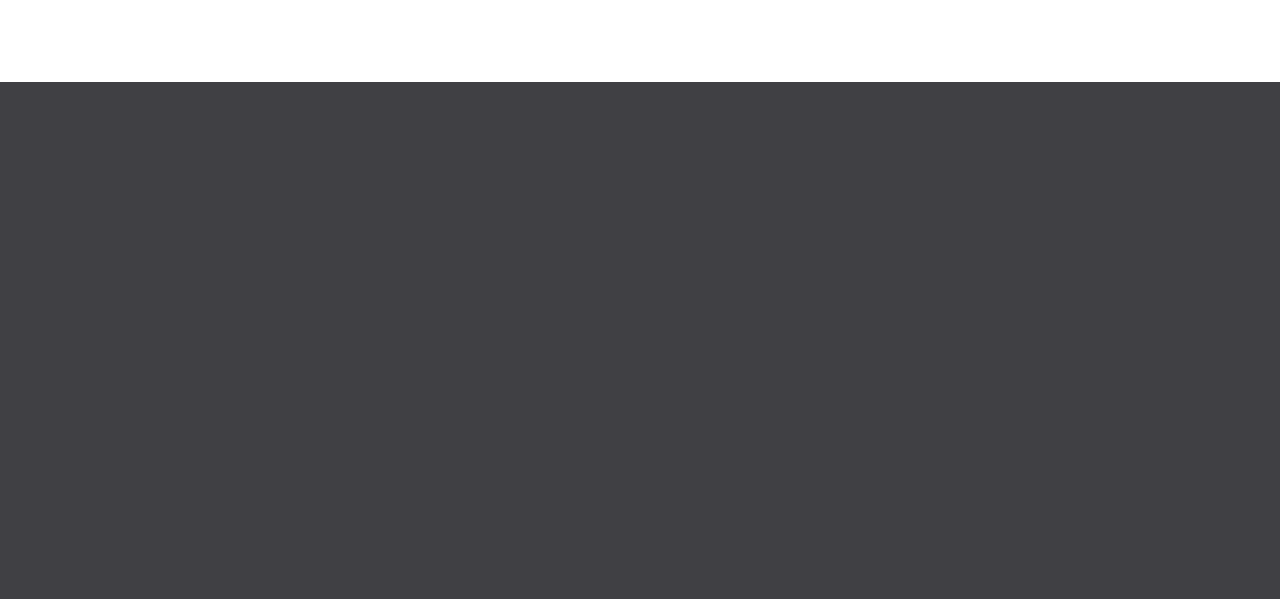
==== commit 578ec122: "added new things" ====
--- a/site/index.html
+++ b/site/index.html
@@ -53,7 +53,7 @@
                     <div class="unit unit-spacing-xs align-items-center">
                       <div class="unit-left"><span class="icon text-middle fa-map-marker"></span></div>
                       <div class="unit-body">
-                        <a href="https://www.google.com/maps/place/8732+Elm+Ct,+Orlando,+FL+32811/@28.4980853,-81.4555231,17z/data=!3m1!4b1!4m5!3m4!1s0x88e77934d0ab42e7:0x34108446d134ac0b!8m2!3d28.4980853!4d-81.4533344" target="_blank">8732 Elm Street Orlando, FL 32812 United States</a>
+                        <a href="https://goo.gl/maps/6dVuLGtyqGs2S8HS7" target="_blank">8732 Elm Street Orlando, FL 32812 United States</a>
                       </div>
                     </div>
                   </li>
@@ -411,13 +411,12 @@
     "name" : "ROHAT SOLUTIONS LLC",
     "url" : "https://rohatsolutionsllc.com",
     "sameAs" : [ "https://www.linkedin.com/company/rohat-solutions/",
-    "https://www.facebook.com/rohatsolutionsllc",
+    "https://www.facebook.com/rohatsolutions/",
     "https://www.instagram.com/rohatsolutions/"] 
     }
 </script>
-<script src="https://platform.linkedin.com/badges/js/profile.js" async defer type="text/javascript"></script>
+<!-- <script src="https://platform.linkedin.com/badges/js/profile.js" async defer type="text/javascript"></script>
 <div class="badge-base LI-profile-badge" data-locale="en_US" data-size="medium" data-theme="light" data-type="HORIZONTAL" data-vanity="rohat-solutions-b890a0231" data-version="v1"><a class="badge-base__link LI-simple-link" href="https://www.linkedin.com/in/rohat-solutions-b890a0231?trk=profile-badge">Rohat Solutions</a></div>
-              
     <!--coded by Drel-->
   </body>
 </html>